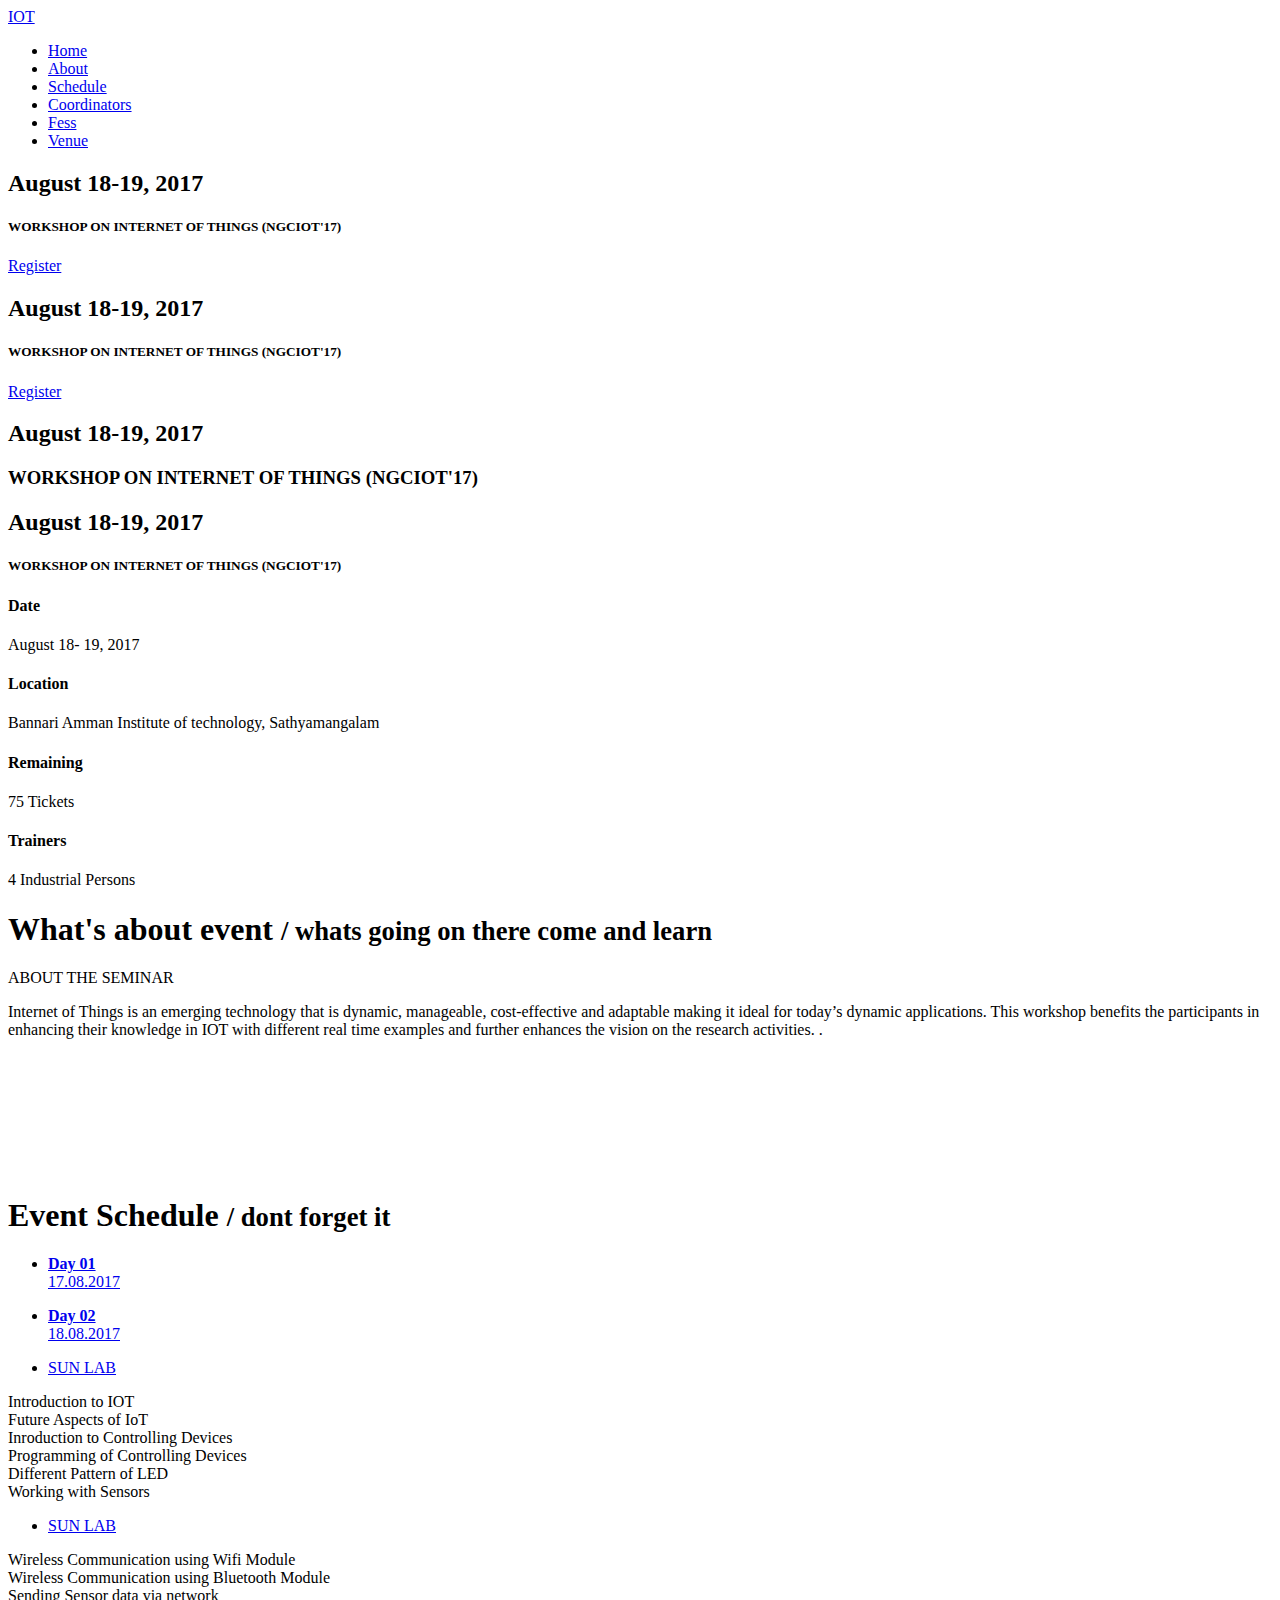
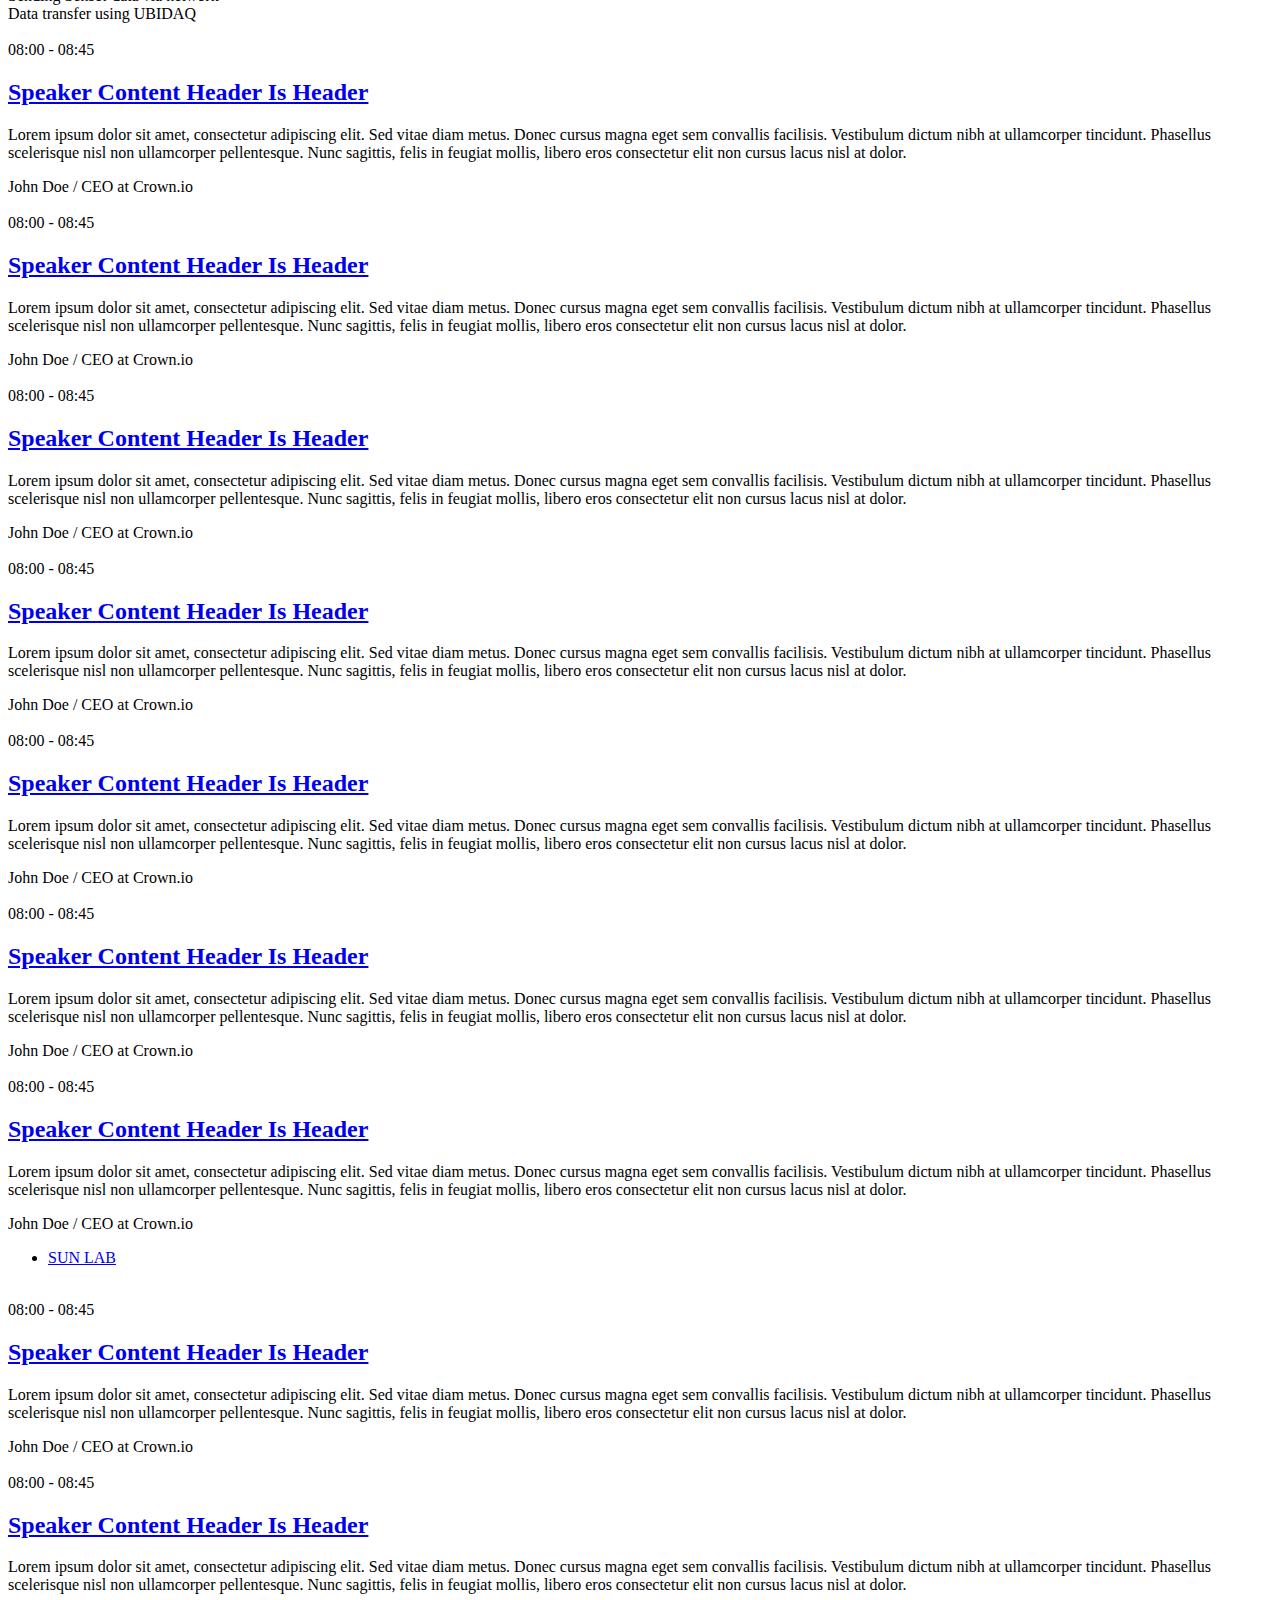
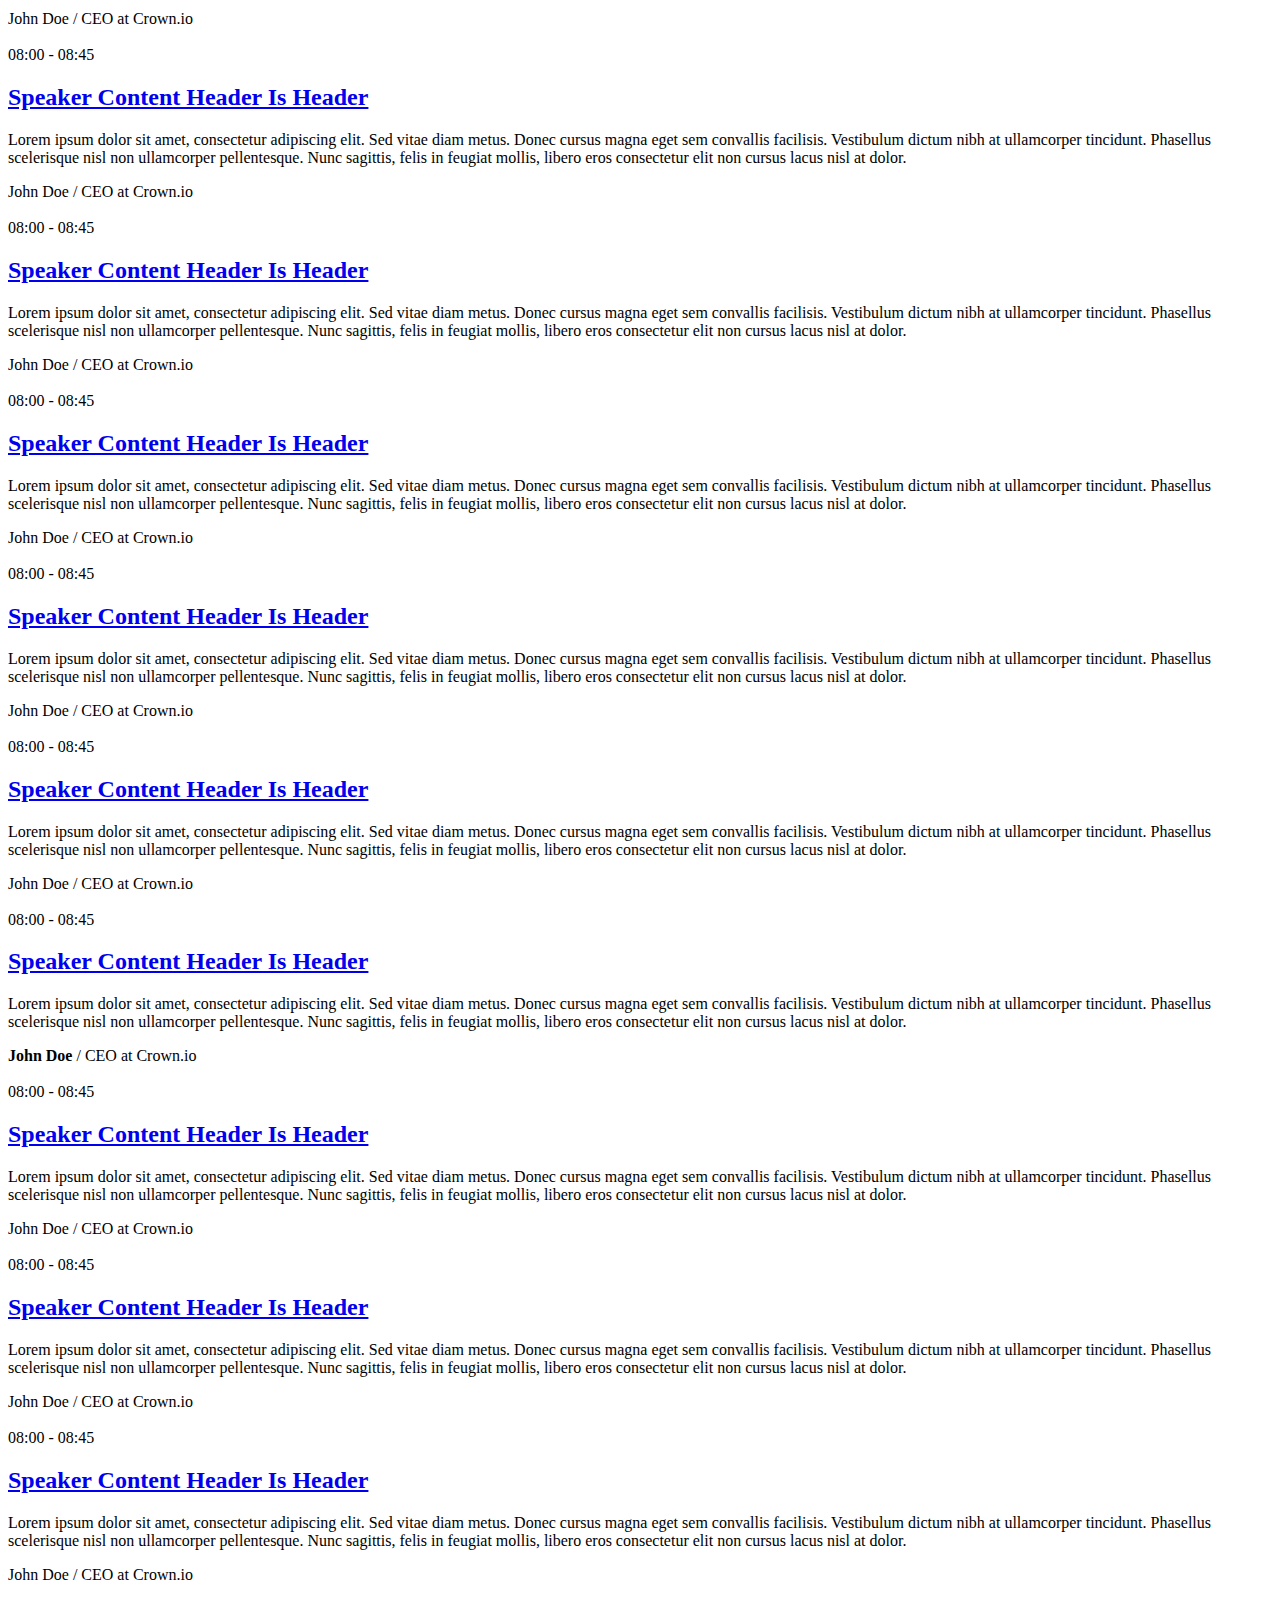
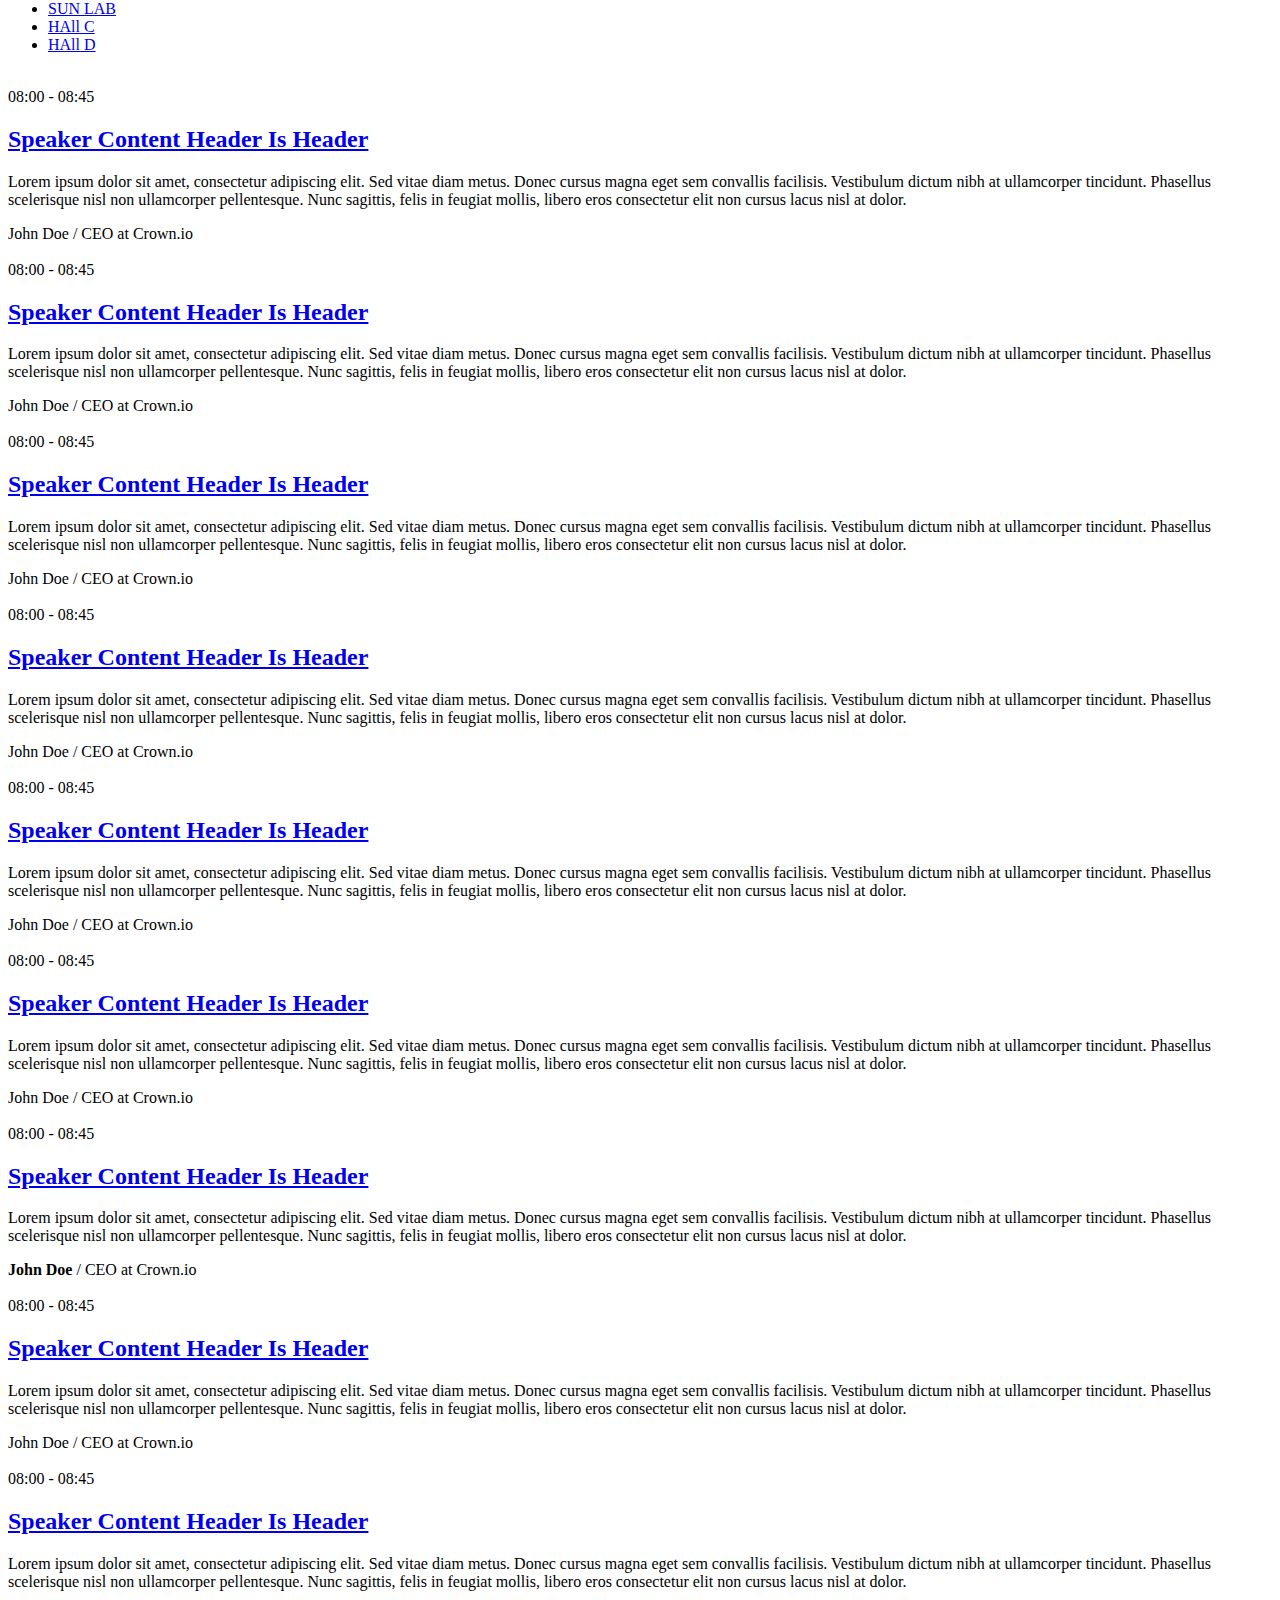
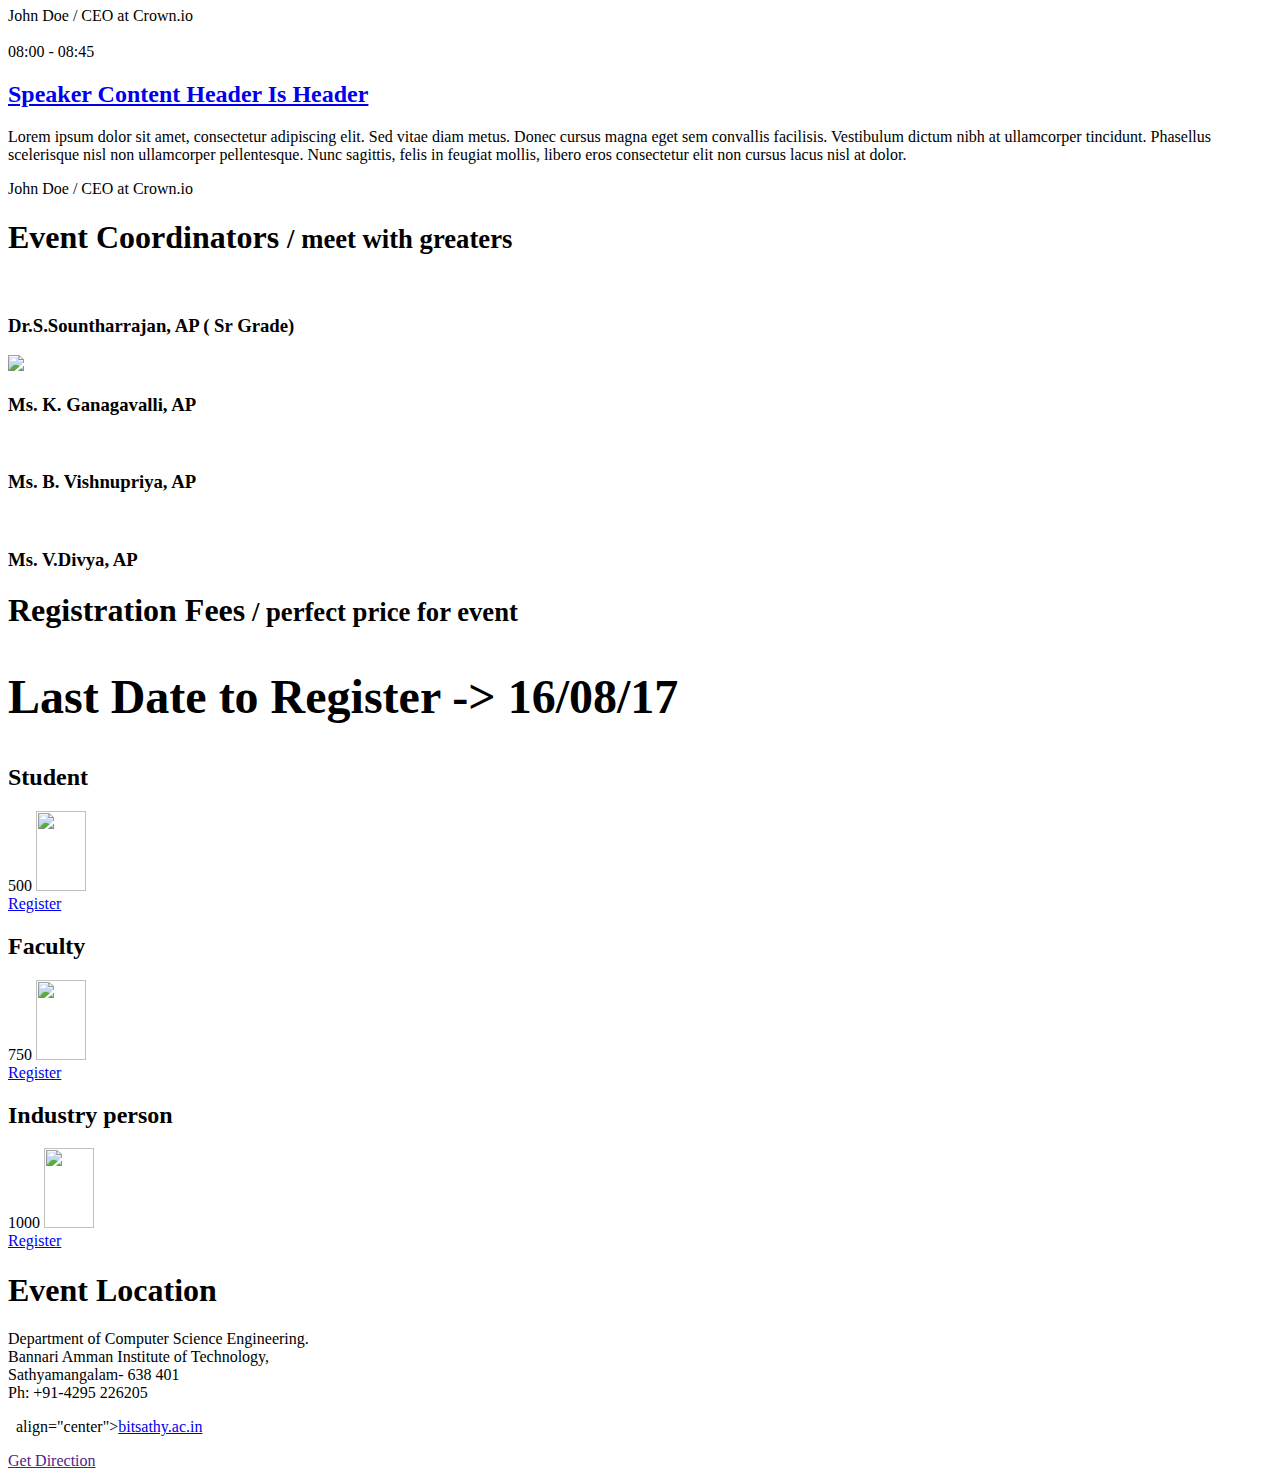
==== index.html @ 4b393cd7 "Update index.html" ====
<!DOCTYPE html>
<!--[if lt IE 7 ]><html class="ie ie6" lang="en"><![endif]-->
<!--[if IE 7 ]><html class="ie ie7" lang="en"><![endif]-->
<!--[if IE 8 ]><html class="ie ie8" lang="en"><![endif]-->
<!--[if (gte IE 9)|!(IE)]><!--><html lang="en"><!--<![endif]-->

<head>
    <meta charset="utf-8">
    <!--[if IE]><meta http-equiv="X-UA-Compatible" content="IE=edge"><![endif]-->
    <meta name="viewport" content="width=device-width, initial-scale=1">
    <title>IOT WorkShop</title
>

    <!-- Favicons -->
    <link rel="apple-touch-icon-precomposed" sizes="144x144" href="assets/ico/apple-touch-icon-144-precomposed.png">
    <link rel="shortcut icon" href="assets/ico/favicon.ico">

    <!-- CSS Global -->
    <link href="assets/plugins/bootstrap/css/bootstrap.min.css" rel="stylesheet">
    <link href="assets/plugins/fontawesome/css/font-awesome.min.css" rel="stylesheet">
    <link href="assets/plugins/bootstrap-select/bootstrap-select.min.css" rel="stylesheet">
    <link href="assets/plugins/owlcarousel2/assets/owl.carousel.min.css" rel="stylesheet">
    <link href="assets/plugins/owlcarousel2/assets/owl.theme.default.min.css" rel="stylesheet">
    <link href="assets/plugins/prettyphoto/css/prettyPhoto.css" rel="stylesheet">
    <link href="assets/plugins/animate/animate.min.css" rel="stylesheet">
    <link href="assets/plugins/countdown/jquery.countdown.css" rel="stylesheet">

    <link href="assets/css/theme.css" rel="stylesheet">
    <link href="assets/css/theme-red-1.css" rel="stylesheet" id="theme-config-link">
    <link href="assets/css/custom.css" rel="stylesheet">

    <link type="text/css" media="screen" rel="stylesheet" href="awwwards.css" />

    <!--[if lt IE 9]>
    <script src="assets/plugins/iesupport/html5shiv.js"></script>
    <script src="assets/plugins/iesupport/respond.min.js"></script>
    <![endif]-->
</head>
<body id="home" class="wide body-dark">

<!-- Preloader -->
<div id="preloader">
    <div id="status">
        <div class="spinner"></div>
    </div>
</div>

<!-- Wrap all content -->
<div class="wrapper">

    <!-- HEADER -->
    <header class="header fixed">
        <div class="container">
            <div class="header-wrapper clearfix">

            <!-- Logo -->
            <div class="logo">
                <a href="#home" class="scroll-to">
                    <span class="fa-stack">
                        <i class="fa logo-hex fa-stack-2x"></i>
                        <i class="fa logo-fa fa-map-marker fa-stack-1x"></i>
                    </span>
                    IOT 
                </a>
            </div>
            <!-- /Logo -->

            <!-- Navigation -->
            <div id="mobile-menu"></div>
            <nav class="navigation closed clearfix">
                <a href="#" class="menu-toggle btn"><i class="fa fa-bars"></i></a>
                <ul class="sf-menu nav">
                    <li class="active"><a href="#home">Home</a></li>
                    <li><a href="#about">About</a></li>
                    <li><a href="#schedule">Schedule</a></li>
                    <li><a href="#speakers">Coordinators</a></li>
			<li><a href="#price">Fess</a></li>
                    <li><a href="#location">Venue</a></li>
                    </ul>
            </nav>
            <!-- /Navigation -->

            </div>
        </div>
    </header>
    <!-- /HEADER -->

    <!-- Content area -->
    <div class="content-area">

        <div id="main">
        <!-- SLIDER -->
        <section class="page-section no-padding background-img-slider">
            <div class="container">

            <div id="main-slider" class="owl-carousel owl-theme">

                <!-- Slide -->
                <div class="item page text-center slide0">
                    <div class="caption">
                        <div class="container">
                            <div class="div-table">
                                <div class="div-cell">
                                    <h2 class="caption-title" data-animation="fadeInDown" data-animation-delay="100"><span>August 18-19, 2017</span></h2>
                                    <h5 class="caption-subtitle" data-animation="fadeInUp" data-animation-delay="300">WORKSHOP ON INTERNET OF THINGS (NGCIOT'17)
</h5>
                                    <div class="countdown-wrapper">
                                        <div id="defaultCountdown" class="defaultCountdown clearfix"></div>
                                    </div>
                                    <p class="caption-text">
                                        <a class="btn btn-theme btn-theme-xl scroll-to" href="https://goo.gl/forms/0VR4KsGT0uUvhLpi2" target="_blank" data-animation="flipInY" data-animation-delay="600"> Register <i class="fa fa-arrow-circle-right"></i></a>
                                    </p>
                                </div>
                            </div>
                        </div>
                    </div>
                </div>

                <!-- Slide -->
                <div class="item page text-center slide1">
                    <div class="caption">
                    <div class="container">
                        <div class="div-table">
                        <div class="div-cell">
                            <h2 class="caption-title" data-animation="fadeInDown" data-animation-delay="100"><span>August 18-19, 2017</span></h2>
                            <h5 class="caption-subtitle" data-animation="fadeInUp" data-animation-delay="300">WORKSHOP ON INTERNET OF THINGS (NGCIOT'17)
</h5>
                            <p class="caption-text">
                                <a class="btn btn-theme btn-theme-xl scroll-to" href="https://goo.gl/forms/0VR4KsGT0uUvhLpi2" target="_blank" data-animation="flipInY" data-animation-delay="600"> Register <i class="fa fa-arrow-circle-right"></i></a><!--
                                -->
                            </p>
                        </div>
                        </div>
                    </div>
                    </div>
                </div>

                <!-- Slide -->
                <div class="item page slide2">
                    <div class="caption">
                    <div class="container">
                        <div class="div-table">
                        <div class="div-cell">
                            <div class="row">
                                
                                <div class="col-md-6 col-lg-8">
                                    <div class="text-holder">
                                    <h2 class="caption-title">August 18-19, 2017</h2>
                                    <h3 class="caption-subtitle">WORKSHOP ON INTERNET OF THINGS (NGCIOT'17) </h3>
                                    </div>
                                </div>
                            </div>
                            <!-- Event description -->
                            <!-- /Event description -->
                        </div>
                        </div>
                    </div>
                    </div>
                </div>

                <!-- Slide -->
                <div class="item page text-center slide3">
                    <div class="caption">
                    <div class="container">
                        <div class="div-table">
                        <div class="div-cell">
                            <h2 class="caption-title"><span>August 18-19, 2017</span></h2>
                            <h5 class="caption-subtitle">WORKSHOP ON INTERNET OF THINGS (NGCIOT'17)
</h5>
                            <p class="caption-text">
                                <a class="btn btn-play" href="https://www.youtube.com/watch?v=Q3ur8wzzhBU" data-gal="prettyPhoto"><i class="fa fa-play"></i></a>
                            </p>
                            <!-- Event description -->
                            <!-- /Event description -->
                        </div>
                        </div>
                    </div>
                    </div>
                </div>

            </div>
            </div>

            <!-- Event description -->
            <div class="event-description">
                <div class="container">
                <div class="row">
                <div class="event-background">
                    <div class="container-fluid">
                        <div class="row">
                            <div class="col-xs-12 col-sm-6 col-md-3">
                                <div class="media">
                                            <span class="pull-left">
                                                <i class="fa fa-calendar fa-2x"></i>
                                            </span>
                                    <div class="media-body">
                                        <h4 class="media-heading">Date</h4>
                                        <span>August 18- 19, 2017</span>
                                    </div>
                                </div>
                            </div>
                            <div class="col-xs-12 col-sm-6 col-md-4">
                                <div class="media">
                                            <span class="pull-left">
                                                <i class="fa fa-map-marker fa-2x"></i>
                                            </span>
                                    <div class="media-body">
                                        <h4 class="media-heading">Location</h4>
                                        <span>Bannari Amman Institute of technology, Sathyamangalam</span>
                                    </div>
                                </div>
                            </div>
                            <div class="col-xs-12 col-sm-6 col-md-2">
                                <div class="media">
                                            <span class="pull-left">
                                                <i class="fa fa-group fa-2x media-object"></i>
                                            </span>
                                    <div class="media-body">
                                        <h4 class="media-heading">Remaining</h4>
                                        <span>75 Tickets</span>
                                    </div>
                                </div>
                            </div>
                            <div class="col-xs-12 col-sm-6 col-md-3">
                                <div class="media">
                                            <span class="pull-left">
                                                <i class="fa fa-info fa-2x"></i>
                                            </span>
                                    <div class="media-body">
                                        <h4 class="media-heading">Trainers</h4>
                                        <span>4 Industrial Persons </span>
                                    </div>
                                </div>
                            </div>
                        </div>
                    </div>
                </div>
                </div>
                </div>
            </div>
            <!-- /Event description -->

        </section>
        <!-- /SLIDER -->
        </div>

        <!-- PAGE ABOUT -->
        <section class="page-section" id="about">
            <div class="container">
                <h1 class="section-title">
                    <span data-animation="flipInY" data-animation-delay="300" class="icon-inner"><span class="fa-stack"><i class="fa rhex fa-stack-2x"></i><i class="fa fa-star fa-stack-1x"></i></span></span>
                    <span data-animation="fadeInRight" data-animation-delay="500" class="title-inner">What's about event <small>/ whats going on there come and learn</small></span>
                </h1>
                <div class="row">
                    <div class="col-lg-8">
                        <p data-animation="fadeInUp" data-animation-delay="300"> <caption style="border-bottom-color:#9C3">ABOUT THE SEMINAR</caption>
                      </p>
                        <p data-animation="fadeInUp" data-animation-delay="300"> 
                        Internet of Things is an emerging technology that is dynamic, manageable, cost-effective and adaptable making it ideal for today’s dynamic applications. This workshop benefits the participants in enhancing their knowledge in IOT with different real time examples and further enhances the vision on the research activities.
                          .</p>
                        <!--
                            -->
                        </p>
                    </div>
                    <div class="col-xs-12 col-sm-6 col-md-6 col-lg-4 pull-left">

                        <!-- Thumbnails -->
                        <div class="row thumbnails">

                            <div class="col-sm-6 col-xs-6">
                                <div class="thumbnail no-border no-padding" data-animation="fadeInLeft" data-animation-delay="100">
                                    <div class="media">
                                        <img src="assets/img/preview/about-sm-1.jpg" alt="">
                                        <div class="caption hovered">
                                            <div class="caption-wrapper div-table">
                                                <div class="caption-inner div-cell">
                                                    <p class="caption-buttons"><a href="assets/img/preview/about-lg-1.jpg" class="btn caption-zoom" data-gal="prettyPhoto"><i class="fa fa-search"></i></a></p>
                                                </div>
                                            </div>
                                        </div>
                                    </div>
                                </div>
                            </div>

                            <div class="col-sm-6 col-xs-6">
                                <div class="thumbnail no-border no-padding" data-animation="fadeInDown" data-animation-delay="200">
                                    <div class="media">
                                        <img src="assets/img/preview/about-sm-2.jpg" alt="">
                                        <div class="caption hovered">
                                            <div class="caption-wrapper div-table">
                                                <div class="caption-inner div-cell">
                                                    <p class="caption-buttons"><a href="assets/img/preview/about-lg-2.jpg" class="btn caption-zoom" data-gal="prettyPhoto"><i class="fa fa-search"></i></a></p>
                                                </div>
                                            </div>
                                        </div>
                                    </div>
                                </div>
                            </div>

                            <div class="col-sm-6 col-xs-6">
                                <div class="thumbnail no-border no-padding" data-animation="fadeInRight" data-animation-delay="300">
                                    <div class="media">
                                        <img src="assets/img/preview/about-sm-3.jpg" alt="">
                                        <div class="caption hovered">
                                            <div class="caption-wrapper div-table">
                                                <div class="caption-inner div-cell">
                                                    <p class="caption-buttons"><a href="assets/img/preview/about-lg-3.jpg" class="btn caption-zoom" data-gal="prettyPhoto"><i class="fa fa-search"></i></a></p>
                                                </div>
                                            </div>
                                        </div>
                                    </div>
                                </div>
                            </div>

                            <div class="col-sm-6 col-xs-6">
                                <div class="thumbnail no-border no-padding" data-animation="fadeInUp" data-animation-delay="400">
                                    <div class="media">
                                        <img src="assets/img/preview/about-sm-4.jpg" alt="">
                                        <div class="caption hovered">
                                            <div class="caption-wrapper div-table">
                                                <div class="caption-inner div-cell">
                                                    <p class="caption-buttons"><a href="assets/img/preview/about-lg-4.jpg" class="btn caption-zoom" data-gal="prettyPhoto"><i class="fa fa-search"></i></a></p>
                                                </div>
                                            </div>
                                        </div>
                                    </div>
                                </div>
                            </div>

                        </div>
                        <!-- /Thumbnails -->

                    </div>
                </div>
            </div>
        </section>
        <!-- /PAGE ABOUT -->


        <!-- PAGE SCHEDULE -->
        <section class="page-section light" id="schedule">
            <div class="container">
                <div class="row">
                    <div class="col-md-8 pull-left">
                        <h1 class="section-title">
                            <span data-animation="flipInY" data-animation-delay="300" class="icon-inner"><span class="fa-stack"><i class="fa rhex fa-stack-2x"></i><i class="fa fa-star fa-stack-1x"></i></span></span>
                            <span data-animation="fadeInRight" data-animation-delay="500" class="title-inner">Event Schedule 
    <small>/ dont forget it</small></span>
                        </h1>
                    </div>
                    <div class="col-md-4 text-right-md pull-right">
                        
                    </div>
                </div>

                <!-- Schedule -->
                <div class="schedule-wrapper clear" data-animation="fadeIn" data-animation-delay="200">
                    <div class="schedule-tabs lv1">
                        <ul id="tabs-lv1"  class="nav nav-justified">
                            <li class="active"><a href="#tab-first" data-toggle="tab"><strong>Day 01</strong> <br/>
                            17.08.2017</a><p> </p></li>
                            <li><a href="#tab-second" data-toggle="tab"><strong>Day 02</strong> <br/>
                            18.08.2017</a></li>
                        </ul>
                    </div>
                    <div class="tab-content lv1">
                        <!-- tab1 -->
                        <div id="tab-first" class="tab-pane fade in active">
                            <div class="schedule-tabs lv2">
                                <ul id="tabs-lv21"  class="nav nav-justified">
                                    <li><a href="#tab-lv21-second" data-toggle="tab">SUN LAB</a></li>
                                    
                                </ul>
                            </div>
                            <div class="tab-content lv2">
                                <div id="tab-lv21-second" class="tab-pane fade in active">
                                    <div class="timeline">

                                        <article class="post-wrap">
                                            <div class="media">
                                                <!-- -->
                                                <!-- -->
                                                <div class="media-body">
                                                    <div class="post-header">
                                                        <div class="post-meta">
                                                            <span class="post-date"> Introduction to IOT</span>
                                                            <a href="#" class="pull-right">
                                                                <span class="fa-stack fa-lg">
                                                                    
                                                                </span>
                                                            </a>
                                                        </div>
                                                    </div>
                                                <!-- -->
                                            </div>
                                        </article>
                                        <article class="post-wrap">
                                            <div class="media">
                                                <!-- -->
                                                <!-- -->
                                                <div class="media-body">
                                                    <div class="post-header">
                                                        <div class="post-meta">
								<span class="post-date"> Future Aspects of IoT</span>
                                                            <a href="#" class="pull-right">
                                                                <span class="fa-stack fa-lg">
                                                                    
                                                                </span>
                                                            </a>
                                                        </div>
                                                    </div>
                                                <!-- -->
                                            </div>
                                        </article>
										                                        <article class="post-wrap">
                                            <div class="media">
                                                <!-- -->
                                                <!-- -->
                                                <div class="media-body">
                                                    <div class="post-header">
                                                        <div class="post-meta">
                                                            <span class="post-date"> Inroduction to Controlling Devices</span>
                                                            <a href="#" class="pull-right">
                                                                <span class="fa-stack fa-lg">
                                                                   
                                                                </span>
                                                            </a>
                                                        </div>
                                                    </div>
                                                <!-- -->
                                            </div>
                                        </article>
										                                        <article class="post-wrap">
                                            <div class="media">
                                                <!-- -->
                                                <!-- -->
                                                <div class="media-body">
                                                    <div class="post-header">
                                                        <div class="post-meta">
                                                            <span class="post-date"> Programming of Controlling Devices</span>
                                                            <a href="#" class="pull-right">
                                                                <span class="fa-stack fa-lg">
                                                                    
                                                                </span>
                                                            </a>
                                                        </div>
                                                    </div>
                                                <!-- -->
                                            </div>
                                        </article>
										<article class="post-wrap">
                                            <div class="media">
                                                <!-- -->
                                                <!-- -->
                                                <div class="media-body">
                                                    <div class="post-header">
                                                        <div class="post-meta">
                                                            <span class="post-date">Different Pattern of LED</span>
                                                            <a href="#" class="pull-right">
                                                                <span class="fa-stack fa-lg">
                                                                    
                                                                </span>
                                                            </a>
                                                        </div>
                                                    </div>
                                                <!-- -->
                                            </div>
                                        </article>										

										<article class="post-wrap">
                                            <div class="media">
                                                <!-- -->
                                                <!-- -->
                                                <div class="media-body">
                                                    <div class="post-header">
                                                        <div class="post-meta">
                                                            <span class="post-date">Working with Sensors</span>
                                                            <a href="#" class="pull-right">
                                                                <span class="fa-stack fa-lg">
                                                                    
                                                                </span>
                                                            </a>
                                                        </div>
                                                    </div>
                                                <!-- -->
                                            </div>
                                        </article>																				
										
										
										
										

                                    </div>
                                </div>
                                <div id="tab-lv21-third" class="tab-pane fade">
                                    <div class="timeline">

                                        

                                        


                                    </div>
                                </div>
                                <div id="tab-lv21-last" class="tab-pane fade">
                                    <div class="timeline">

                                          </div>
                                </div>
                            </div>
                        </div>
                        <!-- tab2 -->
                        <div id="tab-second" class="tab-pane fade">
                            <div class="schedule-tabs lv2">
                                <ul id="tabs-lv22"  class="nav nav-justified">
                                    <li class="active"><a href="#tab-lv22-first" data-toggle="tab">SUN LAB</a></li>
                                    
                                    
                                </ul>
                            </div>
                            <div class="tab-content lv2">
                                <div id="tab-lv22-first" class="tab-pane fade in active">
                                    <div class="timeline">

                                        <article class="post-wrap">
                                            <div class="media">
                                                <!-- -->
                                                <!-- -->
                                                <div class="media-body">
                                                    <div class="post-header">
                                                        <div class="post-meta">
                                                            <span class="post-date"> Wireless Communication using Wifi Module</span>
                                                            <a href="#" class="pull-right">
                                                                <span class="fa-stack fa-lg">
                                                                    
                                                                </span>
                                                            </a>
                                                        </div>
                                                    </div>
                                                <!-- -->
                                            </div>
                                        </article>

                                        <article class="post-wrap">
                                            <div class="media">
                                                <!-- -->
                                                <!-- -->
                                                <div class="media-body">
                                                    <div class="post-header">
                                                        <div class="post-meta">
                                                            <span class="post-date"> Wireless Communication using Bluetooth Module</span>
                                                            <a href="#" class="pull-right">
                                                                <span class="fa-stack fa-lg">
                                                                    
                                                                </span>
                                                            </a>
                                                        </div>
                                                    </div>
                                                <!-- -->
                                            </div>
                                        </article>

                                        <article class="post-wrap">
                                            <div class="media">
                                                <!-- -->
                                                <!-- -->
                                                <div class="media-body">
                                                    <div class="post-header">
                                                        <div class="post-meta">
                                                            <span class="post-date"> Sending Sensor data via network</span>
                                                            <a href="#" class="pull-right">
                                                                <span class="fa-stack fa-lg">
                                                                    
                                                                </span>
                                                            </a>
                                                        </div>
                                                    </div>
                                                <!-- -->
                                            </div>
                                        </article>

                                        <article class="post-wrap">
                                            <div class="media">
                                                <!-- -->
                                                <!-- -->
                                                <div class="media-body">
                                                    <div class="post-header">
                                                        <div class="post-meta">
                                                            <span class="post-date"> Data transfer using UBIDAQ</span>
                                                            <a href="#" class="pull-right">
                                                                <span class="fa-stack fa-lg">
                                                                    
                                                                </span>
                                                            </a>
                                                        </div>
                                                    </div>
                                                <!-- -->
                                            </div>
                                        </article>

                                    </div>
                                </div>
                                <div id="tab-lv22-second" class="tab-pane fade">
                                    <div class="timeline">

                                        <article class="post-wrap">
                                            <div class="media">
                                                <!-- -->
                                                <div class="post-media pull-left">
                                                    <img src="assets/img/preview/avatar-v2-2.jpg" alt="" class="media-object" />
                                                </div>
                                                <!-- -->
                                                <div class="media-body">
                                                    <div class="post-header">
                                                        <div class="post-meta">
                                                            <span class="post-date"><i class="fa fa-clock-o"></i> 08:00 - 08:45</span>
                                                            <a href="#" class="pull-right">
                                                                <span class="fa-stack fa-lg">
                                                                    <i class="fa fa-stack-2x fa-circle-thin"></i>
                                                                    <i class="fa fa-stack-1x fa-share-alt"></i>
                                                                </span>
                                                            </a>
                                                        </div>
                                                        <h2 class="post-title"><a href="#">Speaker Content Header Is Header</a></h2>
                                                    </div>
                                                    <div class="post-body">
                                                        <div class="post-excerpt">
                                                            <p>Lorem ipsum dolor sit amet, consectetur adipiscing elit. Sed vitae diam metus. Donec cursus magna eget sem convallis facilisis. Vestibulum dictum nibh at ullamcorper tincidunt. Phasellus scelerisque nisl non ullamcorper pellentesque. Nunc sagittis, felis in feugiat mollis, libero eros consectetur elit non cursus lacus nisl at dolor.</p>
                                                        </div>
                                                    </div>
                                                    <div class="post-footer">
                                                        <span class="post-readmore">
                                                            <i class="fa fa-microphone"></i> John Doe / CEO at Crown.io
                                                            <a href="#"><i class="fa fa-facebook"></i></a>
                                                            <a href="#"><i class="fa fa-twitter"></i></a>
                                                            <a href="#"><i class="fa fa-linkedin"></i></a>
                                                            <a href="#"><i class="fa fa-instagram"></i></a>
                                                        </span>
                                                    </div>
                                                </div>
                                                <!-- -->
                                            </div>
                                        </article>

                                        <article class="post-wrap">
                                            <div class="media">
                                                <!-- -->
                                                <div class="post-media pull-left">
                                                    <img src="assets/img/preview/avatar-v2-3.jpg" alt="" class="media-object" />
                                                </div>
                                                <!-- -->
                                                <div class="media-body">
                                                    <div class="post-header">
                                                        <div class="post-meta">
                                                            <span class="post-date"><i class="fa fa-clock-o"></i> 08:00 - 08:45</span>
                                                            <a href="#" class="pull-right">
                                                                <span class="fa-stack fa-lg">
                                                                    <i class="fa fa-stack-2x fa-circle-thin"></i>
                                                                    <i class="fa fa-stack-1x fa-share-alt"></i>
                                                                </span>
                                                            </a>
                                                        </div>
                                                        <h2 class="post-title"><a href="#">Speaker Content Header Is Header</a></h2>
                                                    </div>
                                                    <div class="post-body">
                                                        <div class="post-excerpt">
                                                            <p>Lorem ipsum dolor sit amet, consectetur adipiscing elit. Sed vitae diam metus. Donec cursus magna eget sem convallis facilisis. Vestibulum dictum nibh at ullamcorper tincidunt. Phasellus scelerisque nisl non ullamcorper pellentesque. Nunc sagittis, felis in feugiat mollis, libero eros consectetur elit non cursus lacus nisl at dolor.</p>
                                                        </div>
                                                    </div>
                                                    <div class="post-footer">
                                                        <span class="post-readmore">
                                                            <i class="fa fa-microphone"></i> John Doe / CEO at Crown.io
                                                            <a href="#"><i class="fa fa-facebook"></i></a>
                                                            <a href="#"><i class="fa fa-twitter"></i></a>
                                                            <a href="#"><i class="fa fa-linkedin"></i></a>
                                                            <a href="#"><i class="fa fa-instagram"></i></a>
                                                        </span>
                                                    </div>
                                                </div>
                                                <!-- -->
                                            </div>
                                        </article>

                                        <article class="post-wrap">
                                            <div class="media">
                                                <!-- -->
                                                <div class="post-media pull-left">
                                                    <img src="assets/img/preview/avatar-v2-4.jpg" alt="" class="media-object" />
                                                </div>
                                                <!-- -->
                                                <div class="media-body">
                                                    <div class="post-header">
                                                        <div class="post-meta">
                                                            <span class="post-date"><i class="fa fa-clock-o"></i> 08:00 - 08:45</span>
                                                            <a href="#" class="pull-right">
                                                                <span class="fa-stack fa-lg">
                                                                    <i class="fa fa-stack-2x fa-circle-thin"></i>
                                                                    <i class="fa fa-stack-1x fa-share-alt"></i>
                                                                </span>
                                                            </a>
                                                        </div>
                                                        <h2 class="post-title"><a href="#">Speaker Content Header Is Header</a></h2>
                                                    </div>
                                                    <div class="post-body">
                                                        <div class="post-excerpt">
                                                            <p>Lorem ipsum dolor sit amet, consectetur adipiscing elit. Sed vitae diam metus. Donec cursus magna eget sem convallis facilisis. Vestibulum dictum nibh at ullamcorper tincidunt. Phasellus scelerisque nisl non ullamcorper pellentesque. Nunc sagittis, felis in feugiat mollis, libero eros consectetur elit non cursus lacus nisl at dolor.</p>
                                                        </div>
                                                    </div>
                                                    <div class="post-footer">
                                                        <span class="post-readmore">
                                                            <i class="fa fa-microphone"></i> John Doe / CEO at Crown.io
                                                            <a href="#"><i class="fa fa-facebook"></i></a>
                                                            <a href="#"><i class="fa fa-twitter"></i></a>
                                                            <a href="#"><i class="fa fa-linkedin"></i></a>
                                                            <a href="#"><i class="fa fa-instagram"></i></a>
                                                        </span>
                                                    </div>
                                                </div>
                                                <!-- -->
                                            </div>
                                        </article>

                                    </div>
                                </div>
                                <div id="tab-lv22-third" class="tab-pane fade">
                                    <div class="timeline">

                                        <article class="post-wrap">
                                            <div class="media">
                                                <!-- -->
                                                <div class="post-media pull-left">
                                                    <img src="assets/img/preview/avatar-v2-3.jpg" alt="" class="media-object" />
                                                </div>
                                                <!-- -->
                                                <div class="media-body">
                                                    <div class="post-header">
                                                        <div class="post-meta">
                                                            <span class="post-date"><i class="fa fa-clock-o"></i> 08:00 - 08:45</span>
                                                            <a href="#" class="pull-right">
                                                                <span class="fa-stack fa-lg">
                                                                    <i class="fa fa-stack-2x fa-circle-thin"></i>
                                                                    <i class="fa fa-stack-1x fa-share-alt"></i>
                                                                </span>
                                                            </a>
                                                        </div>
                                                        <h2 class="post-title"><a href="#">Speaker Content Header Is Header</a></h2>
                                                    </div>
                                                    <div class="post-body">
                                                        <div class="post-excerpt">
                                                            <p>Lorem ipsum dolor sit amet, consectetur adipiscing elit. Sed vitae diam metus. Donec cursus magna eget sem convallis facilisis. Vestibulum dictum nibh at ullamcorper tincidunt. Phasellus scelerisque nisl non ullamcorper pellentesque. Nunc sagittis, felis in feugiat mollis, libero eros consectetur elit non cursus lacus nisl at dolor.</p>
                                                        </div>
                                                    </div>
                                                    <div class="post-footer">
                                                        <span class="post-readmore">
                                                            <i class="fa fa-microphone"></i> John Doe / CEO at Crown.io
                                                            <a href="#"><i class="fa fa-facebook"></i></a>
                                                            <a href="#"><i class="fa fa-twitter"></i></a>
                                                            <a href="#"><i class="fa fa-linkedin"></i></a>
                                                            <a href="#"><i class="fa fa-instagram"></i></a>
                                                        </span>
                                                    </div>
                                                </div>
                                                <!-- -->
                                            </div>
                                        </article>

                                        <article class="post-wrap">
                                            <div class="media">
                                                <!-- -->
                                                <div class="post-media pull-left">
                                                    <img src="assets/img/preview/avatar-v2-4.jpg" alt="" class="media-object" />
                                                </div>
                                                <!-- -->
                                                <div class="media-body">
                                                    <div class="post-header">
                                                        <div class="post-meta">
                                                            <span class="post-date"><i class="fa fa-clock-o"></i> 08:00 - 08:45</span>
                                                            <a href="#" class="pull-right">
                                                                <span class="fa-stack fa-lg">
                                                                    <i class="fa fa-stack-2x fa-circle-thin"></i>
                                                                    <i class="fa fa-stack-1x fa-share-alt"></i>
                                                                </span>
                                                            </a>
                                                        </div>
                                                        <h2 class="post-title"><a href="#">Speaker Content Header Is Header</a></h2>
                                                    </div>
                                                    <div class="post-body">
                                                        <div class="post-excerpt">
                                                            <p>Lorem ipsum dolor sit amet, consectetur adipiscing elit. Sed vitae diam metus. Donec cursus magna eget sem convallis facilisis. Vestibulum dictum nibh at ullamcorper tincidunt. Phasellus scelerisque nisl non ullamcorper pellentesque. Nunc sagittis, felis in feugiat mollis, libero eros consectetur elit non cursus lacus nisl at dolor.</p>
                                                        </div>
                                                    </div>
                                                    <div class="post-footer">
                                                        <span class="post-readmore">
                                                            <i class="fa fa-microphone"></i> John Doe / CEO at Crown.io
                                                            <a href="#"><i class="fa fa-facebook"></i></a>
                                                            <a href="#"><i class="fa fa-twitter"></i></a>
                                                            <a href="#"><i class="fa fa-linkedin"></i></a>
                                                            <a href="#"><i class="fa fa-instagram"></i></a>
                                                        </span>
                                                    </div>
                                                </div>
                                                <!-- -->
                                            </div>
                                        </article>

                                    </div>
                                </div>
                                <div id="tab-lv22-last" class="tab-pane fade">
                                    <div class="timeline">

                                        <article class="post-wrap">
                                            <div class="media">
                                                <!-- -->
                                                <div class="post-media pull-left">
                                                    <img src="assets/img/preview/avatar-v2-2.jpg" alt="" class="media-object" />
                                                </div>
                                                <!-- -->
                                                <div class="media-body">
                                                    <div class="post-header">
                                                        <div class="post-meta">
                                                            <span class="post-date"><i class="fa fa-clock-o"></i> 08:00 - 08:45</span>
                                                            <a href="#" class="pull-right">
                                                                <span class="fa-stack fa-lg">
                                                                    <i class="fa fa-stack-2x fa-circle-thin"></i>
                                                                    <i class="fa fa-stack-1x fa-share-alt"></i>
                                                                </span>
                                                            </a>
                                                        </div>
                                                        <h2 class="post-title"><a href="#">Speaker Content Header Is Header</a></h2>
                                                    </div>
                                                    <div class="post-body">
                                                        <div class="post-excerpt">
                                                            <p>Lorem ipsum dolor sit amet, consectetur adipiscing elit. Sed vitae diam metus. Donec cursus magna eget sem convallis facilisis. Vestibulum dictum nibh at ullamcorper tincidunt. Phasellus scelerisque nisl non ullamcorper pellentesque. Nunc sagittis, felis in feugiat mollis, libero eros consectetur elit non cursus lacus nisl at dolor.</p>
                                                        </div>
                                                    </div>
                                                    <div class="post-footer">
                                                        <span class="post-readmore">
                                                            <i class="fa fa-microphone"></i> John Doe / CEO at Crown.io
                                                            <a href="#"><i class="fa fa-facebook"></i></a>
                                                            <a href="#"><i class="fa fa-twitter"></i></a>
                                                            <a href="#"><i class="fa fa-linkedin"></i></a>
                                                            <a href="#"><i class="fa fa-instagram"></i></a>
                                                        </span>
                                                    </div>
                                                </div>
                                                <!-- -->
                                            </div>
                                        </article>

                                        <article class="post-wrap">
                                            <div class="media">
                                                <!-- -->
                                                <div class="post-media pull-left">
                                                    <img src="assets/img/preview/avatar-v2-3.jpg" alt="" class="media-object" />
                                                </div>
                                                <!-- -->
                                                <div class="media-body">
                                                    <div class="post-header">
                                                        <div class="post-meta">
                                                            <span class="post-date"><i class="fa fa-clock-o"></i> 08:00 - 08:45</span>
                                                            <a href="#" class="pull-right">
                                                                <span class="fa-stack fa-lg">
                                                                    <i class="fa fa-stack-2x fa-circle-thin"></i>
                                                                    <i class="fa fa-stack-1x fa-share-alt"></i>
                                                                </span>
                                                            </a>
                                                        </div>
                                                        <h2 class="post-title"><a href="#">Speaker Content Header Is Header</a></h2>
                                                    </div>
                                                    <div class="post-body">
                                                        <div class="post-excerpt">
                                                            <p>Lorem ipsum dolor sit amet, consectetur adipiscing elit. Sed vitae diam metus. Donec cursus magna eget sem convallis facilisis. Vestibulum dictum nibh at ullamcorper tincidunt. Phasellus scelerisque nisl non ullamcorper pellentesque. Nunc sagittis, felis in feugiat mollis, libero eros consectetur elit non cursus lacus nisl at dolor.</p>
                                                        </div>
                                                    </div>
                                                    <div class="post-footer">
                                                        <span class="post-readmore">
                                                            <i class="fa fa-microphone"></i> John Doe / CEO at Crown.io
                                                            <a href="#"><i class="fa fa-facebook"></i></a>
                                                            <a href="#"><i class="fa fa-twitter"></i></a>
                                                            <a href="#"><i class="fa fa-linkedin"></i></a>
                                                            <a href="#"><i class="fa fa-instagram"></i></a>
                                                        </span>
                                                    </div>
                                                </div>
                                                <!-- -->
                                            </div>
                                        </article>

                                    </div>
                                </div>
                            </div>
                        </div>
                        <!-- tab3 -->
                        <div id="tab-third" class="tab-pane fade">
                            <div class="schedule-tabs lv2">
                                <ul id="tabs-lv23"  class="nav nav-justified">
                                    <li class="active"><a href="#tab-lv23-first" data-toggle="tab">SUN LAB</a></li>
                                    
                                </ul>
                            </div>
                            <div class="tab-content lv2">
                                <div id="tab-lv23-first" class="tab-pane fade in active">
                                    <div class="timeline">

                                        <article class="post-wrap">
                                            <div class="media">
                                                <!-- -->
                                                <div class="post-media pull-left">
                                                    <img src="assets/img/preview/avatar-v2-2.jpg" alt="" class="media-object" />
                                                </div>
                                                <!-- -->
                                                <div class="media-body">
                                                    <div class="post-header">
                                                        <div class="post-meta">
                                                            <span class="post-date"><i class="fa fa-clock-o"></i> 08:00 - 08:45</span>
                                                            <a href="#" class="pull-right">
                                                                <span class="fa-stack fa-lg">
                                                                    <i class="fa fa-stack-2x fa-circle-thin"></i>
                                                                    <i class="fa fa-stack-1x fa-share-alt"></i>
                                                                </span>
                                                            </a>
                                                        </div>
                                                        <h2 class="post-title"><a href="#">Speaker Content Header Is Header</a></h2>
                                                    </div>
                                                    <div class="post-body">
                                                        <div class="post-excerpt">
                                                            <p>Lorem ipsum dolor sit amet, consectetur adipiscing elit. Sed vitae diam metus. Donec cursus magna eget sem convallis facilisis. Vestibulum dictum nibh at ullamcorper tincidunt. Phasellus scelerisque nisl non ullamcorper pellentesque. Nunc sagittis, felis in feugiat mollis, libero eros consectetur elit non cursus lacus nisl at dolor.</p>
                                                        </div>
                                                    </div>
                                                    <div class="post-footer">
                                                        <span class="post-readmore">
                                                            <i class="fa fa-microphone"></i> John Doe / CEO at Crown.io
                                                            <a href="#"><i class="fa fa-facebook"></i></a>
                                                            <a href="#"><i class="fa fa-twitter"></i></a>
                                                            <a href="#"><i class="fa fa-linkedin"></i></a>
                                                            <a href="#"><i class="fa fa-instagram"></i></a>
                                                        </span>
                                                    </div>
                                                </div>
                                                <!-- -->
                                            </div>
                                        </article>

                                        <article class="post-wrap">
                                            <div class="media">
                                                <!-- -->
                                                <div class="post-media pull-left">
                                                    <img src="assets/img/preview/avatar-v2-3.jpg" alt="" class="media-object" />
                                                </div>
                                                <!-- -->
                                                <div class="media-body">
                                                    <div class="post-header">
                                                        <div class="post-meta">
                                                            <span class="post-date"><i class="fa fa-clock-o"></i> 08:00 - 08:45</span>
                                                            <a href="#" class="pull-right">
                                                                <span class="fa-stack fa-lg">
                                                                    <i class="fa fa-stack-2x fa-circle-thin"></i>
                                                                    <i class="fa fa-stack-1x fa-share-alt"></i>
                                                                </span>
                                                            </a>
                                                        </div>
                                                        <h2 class="post-title"><a href="#">Speaker Content Header Is Header</a></h2>
                                                    </div>
                                                    <div class="post-body">
                                                        <div class="post-excerpt">
                                                            <p>Lorem ipsum dolor sit amet, consectetur adipiscing elit. Sed vitae diam metus. Donec cursus magna eget sem convallis facilisis. Vestibulum dictum nibh at ullamcorper tincidunt. Phasellus scelerisque nisl non ullamcorper pellentesque. Nunc sagittis, felis in feugiat mollis, libero eros consectetur elit non cursus lacus nisl at dolor.</p>
                                                        </div>
                                                    </div>
                                                    <div class="post-footer">
                                                        <span class="post-readmore">
                                                            <i class="fa fa-microphone"></i> John Doe / CEO at Crown.io
                                                            <a href="#"><i class="fa fa-facebook"></i></a>
                                                            <a href="#"><i class="fa fa-twitter"></i></a>
                                                            <a href="#"><i class="fa fa-linkedin"></i></a>
                                                            <a href="#"><i class="fa fa-instagram"></i></a>
                                                        </span>
                                                    </div>
                                                </div>
                                                <!-- -->
                                            </div>
                                        </article>

                                        <article class="post-wrap">
                                            <div class="media">
                                                <!-- -->
                                                <div class="post-media pull-left">
                                                    <img src="assets/img/preview/avatar-v2-4.jpg" alt="" class="media-object" />
                                                </div>
                                                <!-- -->
                                                <div class="media-body">
                                                    <div class="post-header">
                                                        <div class="post-meta">
                                                            <span class="post-date"><i class="fa fa-clock-o"></i> 08:00 - 08:45</span>
                                                            <a href="#" class="pull-right">
                                                                <span class="fa-stack fa-lg">
                                                                    <i class="fa fa-stack-2x fa-circle-thin"></i>
                                                                    <i class="fa fa-stack-1x fa-share-alt"></i>
                                                                </span>
                                                            </a>
                                                        </div>
                                                        <h2 class="post-title"><a href="#">Speaker Content Header Is Header</a></h2>
                                                    </div>
                                                    <div class="post-body">
                                                        <div class="post-excerpt">
                                                            <p>Lorem ipsum dolor sit amet, consectetur adipiscing elit. Sed vitae diam metus. Donec cursus magna eget sem convallis facilisis. Vestibulum dictum nibh at ullamcorper tincidunt. Phasellus scelerisque nisl non ullamcorper pellentesque. Nunc sagittis, felis in feugiat mollis, libero eros consectetur elit non cursus lacus nisl at dolor.</p>
                                                        </div>
                                                    </div>
                                                    <div class="post-footer">
                                                        <span class="post-readmore">
                                                            <i class="fa fa-microphone"></i> John Doe / CEO at Crown.io
                                                            <a href="#"><i class="fa fa-facebook"></i></a>
                                                            <a href="#"><i class="fa fa-twitter"></i></a>
                                                            <a href="#"><i class="fa fa-linkedin"></i></a>
                                                            <a href="#"><i class="fa fa-instagram"></i></a>
                                                        </span>
                                                    </div>
                                                </div>
                                                <!-- -->
                                            </div>
                                        </article>

                                    </div>
                                </div>
                                <div id="tab-lv23-second" class="tab-pane fade">
                                    <div class="timeline">

                                        <article class="post-wrap">
                                            <div class="media">
                                                <!-- -->
                                                <div class="post-media pull-left">
                                                    <img src="assets/img/preview/avatar-v2-3.jpg" alt="" class="media-object" />
                                                </div>
                                                <!-- -->
                                                <div class="media-body">
                                                    <div class="post-header">
                                                        <div class="post-meta">
                                                            <span class="post-date"><i class="fa fa-clock-o"></i> 08:00 - 08:45</span>
                                                            <a href="#" class="pull-right">
                                                                <span class="fa-stack fa-lg">
                                                                    <i class="fa fa-stack-2x fa-circle-thin"></i>
                                                                    <i class="fa fa-stack-1x fa-share-alt"></i>
                                                                </span>
                                                            </a>
                                                        </div>
                                                        <h2 class="post-title"><a href="#">Speaker Content Header Is Header</a></h2>
                                                    </div>
                                                    <div class="post-body">
                                                        <div class="post-excerpt">
                                                            <p>Lorem ipsum dolor sit amet, consectetur adipiscing elit. Sed vitae diam metus. Donec cursus magna eget sem convallis facilisis. Vestibulum dictum nibh at ullamcorper tincidunt. Phasellus scelerisque nisl non ullamcorper pellentesque. Nunc sagittis, felis in feugiat mollis, libero eros consectetur elit non cursus lacus nisl at dolor.</p>
                                                        </div>
                                                    </div>
                                                    <div class="post-footer">
                                                        <span class="post-readmore">
                                                            <i class="fa fa-microphone"></i> John Doe / CEO at Crown.io
                                                            <a href="#"><i class="fa fa-facebook"></i></a>
                                                            <a href="#"><i class="fa fa-twitter"></i></a>
                                                            <a href="#"><i class="fa fa-linkedin"></i></a>
                                                            <a href="#"><i class="fa fa-instagram"></i></a>
                                                        </span>
                                                    </div>
                                                </div>
                                                <!-- -->
                                            </div>
                                        </article>

                                        <article class="post-wrap">
                                            <div class="media">
                                                <!-- -->
                                                <div class="post-media pull-left">
                                                    <img src="assets/img/preview/avatar-v2-4.jpg" alt="" class="media-object" />
                                                </div>
                                                <!-- -->
                                                <div class="media-body">
                                                    <div class="post-header">
                                                        <div class="post-meta">
                                                            <span class="post-date"><i class="fa fa-clock-o"></i> 08:00 - 08:45</span>
                                                            <a href="#" class="pull-right">
                                                                <span class="fa-stack fa-lg">
                                                                    <i class="fa fa-stack-2x fa-circle-thin"></i>
                                                                    <i class="fa fa-stack-1x fa-share-alt"></i>
                                                                </span>
                                                            </a>
                                                        </div>
                                                        <h2 class="post-title"><a href="#">Speaker Content Header Is Header</a></h2>
                                                    </div>
                                                    <div class="post-body">
                                                        <div class="post-excerpt">
                                                            <p>Lorem ipsum dolor sit amet, consectetur adipiscing elit. Sed vitae diam metus. Donec cursus magna eget sem convallis facilisis. Vestibulum dictum nibh at ullamcorper tincidunt. Phasellus scelerisque nisl non ullamcorper pellentesque. Nunc sagittis, felis in feugiat mollis, libero eros consectetur elit non cursus lacus nisl at dolor.</p>
                                                        </div>
                                                    </div>
                                                    <div class="post-footer">
                                                        <span class="post-readmore">
                                                            <i class="fa fa-microphone"></i> John Doe / CEO at Crown.io
                                                            <a href="#"><i class="fa fa-facebook"></i></a>
                                                            <a href="#"><i class="fa fa-twitter"></i></a>
                                                            <a href="#"><i class="fa fa-linkedin"></i></a>
                                                            <a href="#"><i class="fa fa-instagram"></i></a>
                                                        </span>
                                                    </div>
                                                </div>
                                                <!-- -->
                                            </div>
                                        </article>

                                    </div>
                                </div>
                                <div id="tab-lv23-third" class="tab-pane fade">
                                    <div class="timeline">

                                        <article class="post-wrap">
                                            <div class="media">
                                                <!-- -->
                                                <div class="post-media pull-left">
                                                    <img src="assets/img/preview/avatar-v2-2.jpg" alt="" class="media-object" />
                                                </div>
                                                <!-- -->
                                                <div class="media-body">
                                                    <div class="post-header">
                                                        <div class="post-meta">
                                                            <span class="post-date"><i class="fa fa-clock-o"></i> 08:00 - 08:45</span>
                                                            <a href="#" class="pull-right">
                                                                <span class="fa-stack fa-lg">
                                                                    <i class="fa fa-stack-2x fa-circle-thin"></i>
                                                                    <i class="fa fa-stack-1x fa-share-alt"></i>
                                                                </span>
                                                            </a>
                                                        </div>
                                                        <h2 class="post-title"><a href="#">Speaker Content Header Is Header</a></h2>
                                                    </div>
                                                    <div class="post-body">
                                                        <div class="post-excerpt">
                                                            <p>Lorem ipsum dolor sit amet, consectetur adipiscing elit. Sed vitae diam metus. Donec cursus magna eget sem convallis facilisis. Vestibulum dictum nibh at ullamcorper tincidunt. Phasellus scelerisque nisl non ullamcorper pellentesque. Nunc sagittis, felis in feugiat mollis, libero eros consectetur elit non cursus lacus nisl at dolor.</p>
                                                        </div>
                                                    </div>
                                                    <div class="post-footer">
                                                        <span class="post-readmore">
                                                            <i class="fa fa-microphone"></i> John Doe / CEO at Crown.io
                                                            <a href="#"><i class="fa fa-facebook"></i></a>
                                                            <a href="#"><i class="fa fa-twitter"></i></a>
                                                            <a href="#"><i class="fa fa-linkedin"></i></a>
                                                            <a href="#"><i class="fa fa-instagram"></i></a>
                                                        </span>
                                                    </div>
                                                </div>
                                                <!-- -->
                                            </div>
                                        </article>

                                        <article class="post-wrap">
                                            <div class="media">
                                                <!-- -->
                                                <div class="post-media pull-left">
                                                    <img src="assets/img/preview/avatar-v2-3.jpg" alt="" class="media-object" />
                                                </div>
                                                <!-- -->
                                                <div class="media-body">
                                                    <div class="post-header">
                                                        <div class="post-meta">
                                                            <span class="post-date"><i class="fa fa-clock-o"></i> 08:00 - 08:45</span>
                                                            <a href="#" class="pull-right">
                                                                <span class="fa-stack fa-lg">
                                                                    <i class="fa fa-stack-2x fa-circle-thin"></i>
                                                                    <i class="fa fa-stack-1x fa-share-alt"></i>
                                                                </span>
                                                            </a>
                                                        </div>
                                                        <h2 class="post-title"><a href="#">Speaker Content Header Is Header</a></h2>
                                                    </div>
                                                    <div class="post-body">
                                                        <div class="post-excerpt">
                                                            <p>Lorem ipsum dolor sit amet, consectetur adipiscing elit. Sed vitae diam metus. Donec cursus magna eget sem convallis facilisis. Vestibulum dictum nibh at ullamcorper tincidunt. Phasellus scelerisque nisl non ullamcorper pellentesque. Nunc sagittis, felis in feugiat mollis, libero eros consectetur elit non cursus lacus nisl at dolor.</p>
                                                        </div>
                                                    </div>
                                                    <div class="post-footer">
                                                        <span class="post-readmore">
                                                            <i class="fa fa-microphone"></i> John Doe / CEO at Crown.io
                                                            <a href="#"><i class="fa fa-facebook"></i></a>
                                                            <a href="#"><i class="fa fa-twitter"></i></a>
                                                            <a href="#"><i class="fa fa-linkedin"></i></a>
                                                            <a href="#"><i class="fa fa-instagram"></i></a>
                                                        </span>
                                                    </div>
                                                </div>
                                                <!-- -->
                                            </div>
                                        </article>

                                    </div>
                                </div>
                                <div id="tab-lv23-last" class="tab-pane fade"><div class="timeline">

                                    <article class="post-wrap">
                                        <div class="media">
                                            <!-- -->
                                            <div class="post-media pull-left">
                                                <img src="assets/img/preview/avatar-v2-1.jpg" alt="" class="media-object" />
                                            </div>
                                            <!-- -->
                                            <div class="media-body">
                                                <div class="post-header">
                                                    <div class="post-meta">
                                                        <span class="post-date"><i class="fa fa-clock-o"></i> 08:00 - 08:45</span>
                                                        <a href="#" class="pull-right">
                                                                <span class="fa-stack fa-lg">
                                                                    <i class="fa fa-stack-2x fa-circle-thin"></i>
                                                                    <i class="fa fa-stack-1x fa-share-alt"></i>
                                                                </span>
                                                        </a>
                                                    </div>
                                                    <h2 class="post-title"><a href="#">Speaker Content Header Is Header</a></h2>
                                                </div>
                                                <div class="post-body">
                                                    <div class="post-excerpt">
                                                        <p>Lorem ipsum dolor sit amet, consectetur adipiscing elit. Sed vitae diam metus. Donec cursus magna eget sem convallis facilisis. Vestibulum dictum nibh at ullamcorper tincidunt. Phasellus scelerisque nisl non ullamcorper pellentesque. Nunc sagittis, felis in feugiat mollis, libero eros consectetur elit non cursus lacus nisl at dolor.</p>
                                                    </div>
                                                </div>
                                                <div class="post-footer">
                                                        <span class="post-readmore">
                                                            <i class="fa fa-microphone"></i> <strong>John Doe</strong> / CEO at Crown.io
                                                            <a href="#"><i class="fa fa-facebook"></i></a>
                                                            <a href="#"><i class="fa fa-twitter"></i></a>
                                                            <a href="#"><i class="fa fa-linkedin"></i></a>
                                                            <a href="#"><i class="fa fa-instagram"></i></a>
                                                        </span>
                                                </div>
                                            </div>
                                            <!-- -->
                                        </div>
                                    </article>

                                    <article class="post-wrap">
                                        <div class="media">
                                            <!-- -->
                                            <div class="post-media pull-left">
                                                <img src="assets/img/preview/avatar-v2-2.jpg" alt="" class="media-object" />
                                            </div>
                                            <!-- -->
                                            <div class="media-body">
                                                <div class="post-header">
                                                    <div class="post-meta">
                                                        <span class="post-date"><i class="fa fa-clock-o"></i> 08:00 - 08:45</span>
                                                        <a href="#" class="pull-right">
                                                                <span class="fa-stack fa-lg">
                                                                    <i class="fa fa-stack-2x fa-circle-thin"></i>
                                                                    <i class="fa fa-stack-1x fa-share-alt"></i>
                                                                </span>
                                                        </a>
                                                    </div>
                                                    <h2 class="post-title"><a href="#">Speaker Content Header Is Header</a></h2>
                                                </div>
                                                <div class="post-body">
                                                    <div class="post-excerpt">
                                                        <p>Lorem ipsum dolor sit amet, consectetur adipiscing elit. Sed vitae diam metus. Donec cursus magna eget sem convallis facilisis. Vestibulum dictum nibh at ullamcorper tincidunt. Phasellus scelerisque nisl non ullamcorper pellentesque. Nunc sagittis, felis in feugiat mollis, libero eros consectetur elit non cursus lacus nisl at dolor.</p>
                                                    </div>
                                                </div>
                                                <div class="post-footer">
                                                        <span class="post-readmore">
                                                            <i class="fa fa-microphone"></i> John Doe / CEO at Crown.io
                                                            <a href="#"><i class="fa fa-facebook"></i></a>
                                                            <a href="#"><i class="fa fa-twitter"></i></a>
                                                            <a href="#"><i class="fa fa-linkedin"></i></a>
                                                            <a href="#"><i class="fa fa-instagram"></i></a>
                                                        </span>
                                                </div>
                                            </div>
                                            <!-- -->
                                        </div>
                                    </article>

                                    <article class="post-wrap">
                                        <div class="media">
                                            <!-- -->
                                            <div class="post-media pull-left">
                                                <img src="assets/img/preview/avatar-v2-3.jpg" alt="" class="media-object" />
                                            </div>
                                            <!-- -->
                                            <div class="media-body">
                                                <div class="post-header">
                                                    <div class="post-meta">
                                                        <span class="post-date"><i class="fa fa-clock-o"></i> 08:00 - 08:45</span>
                                                        <a href="#" class="pull-right">
                                                                <span class="fa-stack fa-lg">
                                                                    <i class="fa fa-stack-2x fa-circle-thin"></i>
                                                                    <i class="fa fa-stack-1x fa-share-alt"></i>
                                                                </span>
                                                        </a>
                                                    </div>
                                                    <h2 class="post-title"><a href="#">Speaker Content Header Is Header</a></h2>
                                                </div>
                                                <div class="post-body">
                                                    <div class="post-excerpt">
                                                        <p>Lorem ipsum dolor sit amet, consectetur adipiscing elit. Sed vitae diam metus. Donec cursus magna eget sem convallis facilisis. Vestibulum dictum nibh at ullamcorper tincidunt. Phasellus scelerisque nisl non ullamcorper pellentesque. Nunc sagittis, felis in feugiat mollis, libero eros consectetur elit non cursus lacus nisl at dolor.</p>
                                                    </div>
                                                </div>
                                                <div class="post-footer">
                                                        <span class="post-readmore">
                                                            <i class="fa fa-microphone"></i> John Doe / CEO at Crown.io
                                                            <a href="#"><i class="fa fa-facebook"></i></a>
                                                            <a href="#"><i class="fa fa-twitter"></i></a>
                                                            <a href="#"><i class="fa fa-linkedin"></i></a>
                                                            <a href="#"><i class="fa fa-instagram"></i></a>
                                                        </span>
                                                </div>
                                            </div>
                                            <!-- -->
                                        </div>
                                    </article>

                                    <article class="post-wrap">
                                        <div class="media">
                                            <!-- -->
                                            <div class="post-media pull-left">
                                                <img src="assets/img/preview/avatar-v2-4.jpg" alt="" class="media-object" />
                                            </div>
                                            <!-- -->
                                            <div class="media-body">
                                                <div class="post-header">
                                                    <div class="post-meta">
                                                        <span class="post-date"><i class="fa fa-clock-o"></i> 08:00 - 08:45</span>
                                                        <a href="#" class="pull-right">
                                                                <span class="fa-stack fa-lg">
                                                                    <i class="fa fa-stack-2x fa-circle-thin"></i>
                                                                    <i class="fa fa-stack-1x fa-share-alt"></i>
                                                                </span>
                                                        </a>
                                                    </div>
                                                    <h2 class="post-title"><a href="#">Speaker Content Header Is Header</a></h2>
                                                </div>
                                                <div class="post-body">
                                                    <div class="post-excerpt">
                                                        <p>Lorem ipsum dolor sit amet, consectetur adipiscing elit. Sed vitae diam metus. Donec cursus magna eget sem convallis facilisis. Vestibulum dictum nibh at ullamcorper tincidunt. Phasellus scelerisque nisl non ullamcorper pellentesque. Nunc sagittis, felis in feugiat mollis, libero eros consectetur elit non cursus lacus nisl at dolor.</p>
                                                    </div>
                                                </div>
                                                <div class="post-footer">
                                                        <span class="post-readmore">
                                                            <i class="fa fa-microphone"></i> John Doe / CEO at Crown.io
                                                            <a href="#"><i class="fa fa-facebook"></i></a>
                                                            <a href="#"><i class="fa fa-twitter"></i></a>
                                                            <a href="#"><i class="fa fa-linkedin"></i></a>
                                                            <a href="#"><i class="fa fa-instagram"></i></a>
                                                        </span>
                                                </div>
                                            </div>
                                            <!-- -->
                                        </div>
                                    </article>

                                </div></div>
                            </div>
                        </div>
                        <!-- tab4 -->
                        <div id="tab-last" class="tab-pane fade">
                            <div class="schedule-tabs lv2">
                                <ul id="tabs-lv24"  class="nav nav-justified">
                                    <li class="active"><a href="#tab-lv24-first" data-toggle="tab">SUN LAB</a></li>
                                    
                                    <li><a href="#tab-lv24-third" data-toggle="tab">HAll C</a></li>
                                    <li><a href="#tab-lv24-last" data-toggle="tab">HAll D</a></li>
                                </ul>
                            </div>
                            <div class="tab-content lv2">
                                <div id="tab-lv24-first" class="tab-pane fade in active">
                                    <div class="timeline">

                                        <article class="post-wrap">
                                            <div class="media">
                                                <!-- -->
                                                <div class="post-media pull-left">
                                                    <img src="assets/img/preview/avatar-v2-2.jpg" alt="" class="media-object" />
                                                </div>
                                                <!-- -->
                                                <div class="media-body">
                                                    <div class="post-header">
                                                        <div class="post-meta">
                                                            <span class="post-date"><i class="fa fa-clock-o"></i> 08:00 - 08:45</span>
                                                            <a href="#" class="pull-right">
                                                                <span class="fa-stack fa-lg">
                                                                    <i class="fa fa-stack-2x fa-circle-thin"></i>
                                                                    <i class="fa fa-stack-1x fa-share-alt"></i>
                                                                </span>
                                                            </a>
                                                        </div>
                                                        <h2 class="post-title"><a href="#">Speaker Content Header Is Header</a></h2>
                                                    </div>
                                                    <div class="post-body">
                                                        <div class="post-excerpt">
                                                            <p>Lorem ipsum dolor sit amet, consectetur adipiscing elit. Sed vitae diam metus. Donec cursus magna eget sem convallis facilisis. Vestibulum dictum nibh at ullamcorper tincidunt. Phasellus scelerisque nisl non ullamcorper pellentesque. Nunc sagittis, felis in feugiat mollis, libero eros consectetur elit non cursus lacus nisl at dolor.</p>
                                                        </div>
                                                    </div>
                                                    <div class="post-footer">
                                                        <span class="post-readmore">
                                                            <i class="fa fa-microphone"></i> John Doe / CEO at Crown.io
                                                            <a href="#"><i class="fa fa-facebook"></i></a>
                                                            <a href="#"><i class="fa fa-twitter"></i></a>
                                                            <a href="#"><i class="fa fa-linkedin"></i></a>
                                                            <a href="#"><i class="fa fa-instagram"></i></a>
                                                        </span>
                                                    </div>
                                                </div>
                                                <!-- -->
                                            </div>
                                        </article>

                                        <article class="post-wrap">
                                            <div class="media">
                                                <!-- -->
                                                <div class="post-media pull-left">
                                                    <img src="assets/img/preview/avatar-v2-3.jpg" alt="" class="media-object" />
                                                </div>
                                                <!-- -->
                                                <div class="media-body">
                                                    <div class="post-header">
                                                        <div class="post-meta">
                                                            <span class="post-date"><i class="fa fa-clock-o"></i> 08:00 - 08:45</span>
                                                            <a href="#" class="pull-right">
                                                                <span class="fa-stack fa-lg">
                                                                    <i class="fa fa-stack-2x fa-circle-thin"></i>
                                                                    <i class="fa fa-stack-1x fa-share-alt"></i>
                                                                </span>
                                                            </a>
                                                        </div>
                                                        <h2 class="post-title"><a href="#">Speaker Content Header Is Header</a></h2>
                                                    </div>
                                                    <div class="post-body">
                                                        <div class="post-excerpt">
                                                            <p>Lorem ipsum dolor sit amet, consectetur adipiscing elit. Sed vitae diam metus. Donec cursus magna eget sem convallis facilisis. Vestibulum dictum nibh at ullamcorper tincidunt. Phasellus scelerisque nisl non ullamcorper pellentesque. Nunc sagittis, felis in feugiat mollis, libero eros consectetur elit non cursus lacus nisl at dolor.</p>
                                                        </div>
                                                    </div>
                                                    <div class="post-footer">
                                                        <span class="post-readmore">
                                                            <i class="fa fa-microphone"></i> John Doe / CEO at Crown.io
                                                            <a href="#"><i class="fa fa-facebook"></i></a>
                                                            <a href="#"><i class="fa fa-twitter"></i></a>
                                                            <a href="#"><i class="fa fa-linkedin"></i></a>
                                                            <a href="#"><i class="fa fa-instagram"></i></a>
                                                        </span>
                                                    </div>
                                                </div>
                                                <!-- -->
                                            </div>
                                        </article>

                                    </div>
                                </div>
                                <div id="tab-lv24-second" class="tab-pane fade">
                                    <div class="timeline">

                                        <article class="post-wrap">
                                            <div class="media">
                                                <!-- -->
                                                <div class="post-media pull-left">
                                                    <img src="assets/img/preview/avatar-v2-3.jpg" alt="" class="media-object" />
                                                </div>
                                                <!-- -->
                                                <div class="media-body">
                                                    <div class="post-header">
                                                        <div class="post-meta">
                                                            <span class="post-date"><i class="fa fa-clock-o"></i> 08:00 - 08:45</span>
                                                            <a href="#" class="pull-right">
                                                                <span class="fa-stack fa-lg">
                                                                    <i class="fa fa-stack-2x fa-circle-thin"></i>
                                                                    <i class="fa fa-stack-1x fa-share-alt"></i>
                                                                </span>
                                                            </a>
                                                        </div>
                                                        <h2 class="post-title"><a href="#">Speaker Content Header Is Header</a></h2>
                                                    </div>
                                                    <div class="post-body">
                                                        <div class="post-excerpt">
                                                            <p>Lorem ipsum dolor sit amet, consectetur adipiscing elit. Sed vitae diam metus. Donec cursus magna eget sem convallis facilisis. Vestibulum dictum nibh at ullamcorper tincidunt. Phasellus scelerisque nisl non ullamcorper pellentesque. Nunc sagittis, felis in feugiat mollis, libero eros consectetur elit non cursus lacus nisl at dolor.</p>
                                                        </div>
                                                    </div>
                                                    <div class="post-footer">
                                                        <span class="post-readmore">
                                                            <i class="fa fa-microphone"></i> John Doe / CEO at Crown.io
                                                            <a href="#"><i class="fa fa-facebook"></i></a>
                                                            <a href="#"><i class="fa fa-twitter"></i></a>
                                                            <a href="#"><i class="fa fa-linkedin"></i></a>
                                                            <a href="#"><i class="fa fa-instagram"></i></a>
                                                        </span>
                                                    </div>
                                                </div>
                                                <!-- -->
                                            </div>
                                        </article>

                                        <article class="post-wrap">
                                            <div class="media">
                                                <!-- -->
                                                <div class="post-media pull-left">
                                                    <img src="assets/img/preview/avatar-v2-4.jpg" alt="" class="media-object" />
                                                </div>
                                                <!-- -->
                                                <div class="media-body">
                                                    <div class="post-header">
                                                        <div class="post-meta">
                                                            <span class="post-date"><i class="fa fa-clock-o"></i> 08:00 - 08:45</span>
                                                            <a href="#" class="pull-right">
                                                                <span class="fa-stack fa-lg">
                                                                    <i class="fa fa-stack-2x fa-circle-thin"></i>
                                                                    <i class="fa fa-stack-1x fa-share-alt"></i>
                                                                </span>
                                                            </a>
                                                        </div>
                                                        <h2 class="post-title"><a href="#">Speaker Content Header Is Header</a></h2>
                                                    </div>
                                                    <div class="post-body">
                                                        <div class="post-excerpt">
                                                            <p>Lorem ipsum dolor sit amet, consectetur adipiscing elit. Sed vitae diam metus. Donec cursus magna eget sem convallis facilisis. Vestibulum dictum nibh at ullamcorper tincidunt. Phasellus scelerisque nisl non ullamcorper pellentesque. Nunc sagittis, felis in feugiat mollis, libero eros consectetur elit non cursus lacus nisl at dolor.</p>
                                                        </div>
                                                    </div>
                                                    <div class="post-footer">
                                                        <span class="post-readmore">
                                                            <i class="fa fa-microphone"></i> John Doe / CEO at Crown.io
                                                            <a href="#"><i class="fa fa-facebook"></i></a>
                                                            <a href="#"><i class="fa fa-twitter"></i></a>
                                                            <a href="#"><i class="fa fa-linkedin"></i></a>
                                                            <a href="#"><i class="fa fa-instagram"></i></a>
                                                        </span>
                                                    </div>
                                                </div>
                                                <!-- -->
                                            </div>
                                        </article>

                                    </div>
                                </div>
                                <div id="tab-lv24-third" class="tab-pane fade">
                                    <div class="timeline">

                                        <article class="post-wrap">
                                            <div class="media">
                                                <!-- -->
                                                <div class="post-media pull-left">
                                                    <img src="assets/img/preview/avatar-v2-2.jpg" alt="" class="media-object" />
                                                </div>
                                                <!-- -->
                                                <div class="media-body">
                                                    <div class="post-header">
                                                        <div class="post-meta">
                                                            <span class="post-date"><i class="fa fa-clock-o"></i> 08:00 - 08:45</span>
                                                            <a href="#" class="pull-right">
                                                                <span class="fa-stack fa-lg">
                                                                    <i class="fa fa-stack-2x fa-circle-thin"></i>
                                                                    <i class="fa fa-stack-1x fa-share-alt"></i>
                                                                </span>
                                                            </a>
                                                        </div>
                                                        <h2 class="post-title"><a href="#">Speaker Content Header Is Header</a></h2>
                                                    </div>
                                                    <div class="post-body">
                                                        <div class="post-excerpt">
                                                            <p>Lorem ipsum dolor sit amet, consectetur adipiscing elit. Sed vitae diam metus. Donec cursus magna eget sem convallis facilisis. Vestibulum dictum nibh at ullamcorper tincidunt. Phasellus scelerisque nisl non ullamcorper pellentesque. Nunc sagittis, felis in feugiat mollis, libero eros consectetur elit non cursus lacus nisl at dolor.</p>
                                                        </div>
                                                    </div>
                                                    <div class="post-footer">
                                                        <span class="post-readmore">
                                                            <i class="fa fa-microphone"></i> John Doe / CEO at Crown.io
                                                            <a href="#"><i class="fa fa-facebook"></i></a>
                                                            <a href="#"><i class="fa fa-twitter"></i></a>
                                                            <a href="#"><i class="fa fa-linkedin"></i></a>
                                                            <a href="#"><i class="fa fa-instagram"></i></a>
                                                        </span>
                                                    </div>
                                                </div>
                                                <!-- -->
                                            </div>
                                        </article>

                                        <article class="post-wrap">
                                            <div class="media">
                                                <!-- -->
                                                <div class="post-media pull-left">
                                                    <img src="assets/img/preview/avatar-v2-3.jpg" alt="" class="media-object" />
                                                </div>
                                                <!-- -->
                                                <div class="media-body">
                                                    <div class="post-header">
                                                        <div class="post-meta">
                                                            <span class="post-date"><i class="fa fa-clock-o"></i> 08:00 - 08:45</span>
                                                            <a href="#" class="pull-right">
                                                                <span class="fa-stack fa-lg">
                                                                    <i class="fa fa-stack-2x fa-circle-thin"></i>
                                                                    <i class="fa fa-stack-1x fa-share-alt"></i>
                                                                </span>
                                                            </a>
                                                        </div>
                                                        <h2 class="post-title"><a href="#">Speaker Content Header Is Header</a></h2>
                                                    </div>
                                                    <div class="post-body">
                                                        <div class="post-excerpt">
                                                            <p>Lorem ipsum dolor sit amet, consectetur adipiscing elit. Sed vitae diam metus. Donec cursus magna eget sem convallis facilisis. Vestibulum dictum nibh at ullamcorper tincidunt. Phasellus scelerisque nisl non ullamcorper pellentesque. Nunc sagittis, felis in feugiat mollis, libero eros consectetur elit non cursus lacus nisl at dolor.</p>
                                                        </div>
                                                    </div>
                                                    <div class="post-footer">
                                                        <span class="post-readmore">
                                                            <i class="fa fa-microphone"></i> John Doe / CEO at Crown.io
                                                            <a href="#"><i class="fa fa-facebook"></i></a>
                                                            <a href="#"><i class="fa fa-twitter"></i></a>
                                                            <a href="#"><i class="fa fa-linkedin"></i></a>
                                                            <a href="#"><i class="fa fa-instagram"></i></a>
                                                        </span>
                                                    </div>
                                                </div>
                                                <!-- -->
                                            </div>
                                        </article>

                                    </div>
                                </div>
                                <div id="tab-lv24-last" class="tab-pane fade">
                                    <div class="timeline">

                                        <article class="post-wrap">
                                            <div class="media">
                                                <!-- -->
                                                <div class="post-media pull-left">
                                                    <img src="assets/img/preview/avatar-v2-1.jpg" alt="" class="media-object" />
                                                </div>
                                                <!-- -->
                                                <div class="media-body">
                                                    <div class="post-header">
                                                        <div class="post-meta">
                                                            <span class="post-date"><i class="fa fa-clock-o"></i> 08:00 - 08:45</span>
                                                            <a href="#" class="pull-right">
                                                                <span class="fa-stack fa-lg">
                                                                    <i class="fa fa-stack-2x fa-circle-thin"></i>
                                                                    <i class="fa fa-stack-1x fa-share-alt"></i>
                                                                </span>
                                                            </a>
                                                        </div>
                                                        <h2 class="post-title"><a href="#">Speaker Content Header Is Header</a></h2>
                                                    </div>
                                                    <div class="post-body">
                                                        <div class="post-excerpt">
                                                            <p>Lorem ipsum dolor sit amet, consectetur adipiscing elit. Sed vitae diam metus. Donec cursus magna eget sem convallis facilisis. Vestibulum dictum nibh at ullamcorper tincidunt. Phasellus scelerisque nisl non ullamcorper pellentesque. Nunc sagittis, felis in feugiat mollis, libero eros consectetur elit non cursus lacus nisl at dolor.</p>
                                                        </div>
                                                    </div>
                                                    <div class="post-footer">
                                                        <span class="post-readmore">
                                                            <i class="fa fa-microphone"></i> <strong>John Doe</strong> / CEO at Crown.io
                                                            <a href="#"><i class="fa fa-facebook"></i></a>
                                                            <a href="#"><i class="fa fa-twitter"></i></a>
                                                            <a href="#"><i class="fa fa-linkedin"></i></a>
                                                            <a href="#"><i class="fa fa-instagram"></i></a>
                                                        </span>
                                                    </div>
                                                </div>
                                                <!-- -->
                                            </div>
                                        </article>

                                        <article class="post-wrap">
                                            <div class="media">
                                                <!-- -->
                                                <div class="post-media pull-left">
                                                    <img src="assets/img/preview/avatar-v2-2.jpg" alt="" class="media-object" />
                                                </div>
                                                <!-- -->
                                                <div class="media-body">
                                                    <div class="post-header">
                                                        <div class="post-meta">
                                                            <span class="post-date"><i class="fa fa-clock-o"></i> 08:00 - 08:45</span>
                                                            <a href="#" class="pull-right">
                                                                <span class="fa-stack fa-lg">
                                                                    <i class="fa fa-stack-2x fa-circle-thin"></i>
                                                                    <i class="fa fa-stack-1x fa-share-alt"></i>
                                                                </span>
                                                            </a>
                                                        </div>
                                                        <h2 class="post-title"><a href="#">Speaker Content Header Is Header</a></h2>
                                                    </div>
                                                    <div class="post-body">
                                                        <div class="post-excerpt">
                                                            <p>Lorem ipsum dolor sit amet, consectetur adipiscing elit. Sed vitae diam metus. Donec cursus magna eget sem convallis facilisis. Vestibulum dictum nibh at ullamcorper tincidunt. Phasellus scelerisque nisl non ullamcorper pellentesque. Nunc sagittis, felis in feugiat mollis, libero eros consectetur elit non cursus lacus nisl at dolor.</p>
                                                        </div>
                                                    </div>
                                                    <div class="post-footer">
                                                        <span class="post-readmore">
                                                            <i class="fa fa-microphone"></i> John Doe / CEO at Crown.io
                                                            <a href="#"><i class="fa fa-facebook"></i></a>
                                                            <a href="#"><i class="fa fa-twitter"></i></a>
                                                            <a href="#"><i class="fa fa-linkedin"></i></a>
                                                            <a href="#"><i class="fa fa-instagram"></i></a>
                                                        </span>
                                                    </div>
                                                </div>
                                                <!-- -->
                                            </div>
                                        </article>

                                        <article class="post-wrap">
                                            <div class="media">
                                                <!-- -->
                                                <div class="post-media pull-left">
                                                    <img src="assets/img/preview/avatar-v2-3.jpg" alt="" class="media-object" />
                                                </div>
                                                <!-- -->
                                                <div class="media-body">
                                                    <div class="post-header">
                                                        <div class="post-meta">
                                                            <span class="post-date"><i class="fa fa-clock-o"></i> 08:00 - 08:45</span>
                                                            <a href="#" class="pull-right">
                                                                <span class="fa-stack fa-lg">
                                                                    <i class="fa fa-stack-2x fa-circle-thin"></i>
                                                                    <i class="fa fa-stack-1x fa-share-alt"></i>
                                                                </span>
                                                            </a>
                                                        </div>
                                                        <h2 class="post-title"><a href="#">Speaker Content Header Is Header</a></h2>
                                                    </div>
                                                    <div class="post-body">
                                                        <div class="post-excerpt">
                                                            <p>Lorem ipsum dolor sit amet, consectetur adipiscing elit. Sed vitae diam metus. Donec cursus magna eget sem convallis facilisis. Vestibulum dictum nibh at ullamcorper tincidunt. Phasellus scelerisque nisl non ullamcorper pellentesque. Nunc sagittis, felis in feugiat mollis, libero eros consectetur elit non cursus lacus nisl at dolor.</p>
                                                        </div>
                                                    </div>
                                                    <div class="post-footer">
                                                        <span class="post-readmore">
                                                            <i class="fa fa-microphone"></i> John Doe / CEO at Crown.io
                                                            <a href="#"><i class="fa fa-facebook"></i></a>
                                                            <a href="#"><i class="fa fa-twitter"></i></a>
                                                            <a href="#"><i class="fa fa-linkedin"></i></a>
                                                            <a href="#"><i class="fa fa-instagram"></i></a>
                                                        </span>
                                                    </div>
                                                </div>
                                                <!-- -->
                                            </div>
                                        </article>

                                        <article class="post-wrap">
                                            <div class="media">
                                                <!-- -->
                                                <div class="post-media pull-left">
                                                    <img src="assets/img/preview/avatar-v2-4.jpg" alt="" class="media-object" />
                                                </div>
                                                <!-- -->
                                                <div class="media-body">
                                                    <div class="post-header">
                                                        <div class="post-meta">
                                                            <span class="post-date"><i class="fa fa-clock-o"></i> 08:00 - 08:45</span>
                                                            <a href="#" class="pull-right">
                                                                <span class="fa-stack fa-lg">
                                                                    <i class="fa fa-stack-2x fa-circle-thin"></i>
                                                                    <i class="fa fa-stack-1x fa-share-alt"></i>
                                                                </span>
                                                            </a>
                                                        </div>
                                                        <h2 class="post-title"><a href="#">Speaker Content Header Is Header</a></h2>
                                                    </div>
                                                    <div class="post-body">
                                                        <div class="post-excerpt">
                                                            <p>Lorem ipsum dolor sit amet, consectetur adipiscing elit. Sed vitae diam metus. Donec cursus magna eget sem convallis facilisis. Vestibulum dictum nibh at ullamcorper tincidunt. Phasellus scelerisque nisl non ullamcorper pellentesque. Nunc sagittis, felis in feugiat mollis, libero eros consectetur elit non cursus lacus nisl at dolor.</p>
                                                        </div>
                                                    </div>
                                                    <div class="post-footer">
                                                        <span class="post-readmore">
                                                            <i class="fa fa-microphone"></i> John Doe / CEO at Crown.io
                                                            <a href="#"><i class="fa fa-facebook"></i></a>
                                                            <a href="#"><i class="fa fa-twitter"></i></a>
                                                            <a href="#"><i class="fa fa-linkedin"></i></a>
                                                            <a href="#"><i class="fa fa-instagram"></i></a>
                                                        </span>
                                                    </div>
                                                </div>
                                                <!-- -->
                                            </div>
                                        </article>

                                    </div>
                                </div>
                            </div>
                        </div>
                    </div>
                </div>
                <!-- /Schedule -->

            </div>
        </section>
        <!-- /PAGE SCHEDULE -->

        <!-- PAGE SPONSORS --><!-- /PAGE SPONSORS --><!-- PAGE SPEAKERS -->
        <section class="page-section light" id="speakers">
            <div class="container">
                <h1 class="section-title">
                    <span data-animation="flipInY" data-animation-delay="300" class="icon-inner"><span class="fa-stack"><i class="fa rhex fa-stack-2x"></i><i class="fa fa-user fa-stack-1x"></i></span></span>
                    <span data-animation="fadeInUp" data-animation-delay="500" class="title-inner">Event Coordinators <small> / meet with greaters</small></span>
                </h1>

                <!-- Speakers row -->
                <div class="row thumbnails clear">
                    <div class="col-sm-6 col-md-3" data-animation="fadeInUp" data-animation-delay="100">
                        <div class="thumbnail no-border no-padding text-center">
                            <div class="hex">
                                <div class="hex-deg">
                                <div class="hex-deg">
                                <div class="hex-deg">
                                    <div class="hex-inner">
                                        <div class="media">
                                            <img src="assets/img/Sounthar Rajan.jpg" alt="">
                                            <div class="caption hovered">
                                                <div class="caption-wrapper div-table">
                                                    <div class="caption-inner div-cell">
                                                        <p class="caption-buttons"><a href="https://sites.google.com/site/csessountharrajan/"target="_blank" class="btn caption-link"><i class="fa fa-link"></i></a></p>
                                                    </div>
                                                </div>
                                            </div>
                                        </div>
                                    </div>
                                </div>
                                </div>
                                </div>
                            </div>
                            <div class="caption before-media">
                                <h3 class="caption-title">Dr.S.Sountharrajan, AP ( Sr Grade)</h3>
                                
                            </div>
                            
                      </div>
                    </div>
                    <!-- -->
                    <div class="col-sm-6 col-md-3" data-animation="fadeInUp" data-animation-delay="300">
                        <div class="thumbnail no-border no-padding text-center">
                            <div class="hex">
                                <div class="hex-deg">
                                    <div class="hex-deg">
                                        <div class="hex-deg">
                                            <div class="hex-inner">
                                                <div class="media">
                                                    <img src="assets/img/Gangavalli.jpg">
                                                    <div class="caption hovered">
                                                        <div class="caption-wrapper div-table">
                                                            <div class="caption-inner div-cell">
                                                                <p class="caption-buttons"><a href="https://sites.google.com/site/mskganagavalli/home" target="_blank" class="btn caption-link"><i class="fa fa-link"></i></a></p>
                                                            </div>
                                                        </div>
                                                    </div>
                                                </div>
                                            </div>
                                        </div>
                                    </div>
                                </div>
                            </div>
                            <div class="caption before-media">
                                <h3 class="caption-title">Ms. K. Ganagavalli, AP</h3>
                                
                            </div>
                        </div>
                    </div>
                    <!-- -->
                    <div class="col-sm-6 col-md-3" data-animation="fadeInUp" data-animation-delay="500">
                        <div class="thumbnail no-border no-padding text-center">
                            <div class="hex">
                                <div class="hex-deg">
                                    <div class="hex-deg">
                                        <div class="hex-deg">
                                            <div class="hex-inner">
                                                <div class="media">
                                                    <img src="assets/img/B.jpg" alt="">
                                                    <div class="caption hovered">
                                                        <div class="caption-wrapper div-table">
                                                            <div class="caption-inner div-cell">
                                                                <p class="caption-buttons"><a href="https://sites.google.com/site/vishnupriyab654/" target="_blank" class="btn caption-link"><i class="fa fa-link"></i></a></p>
                                                            </div>
                                                        </div>
                                                    </div>
                                                </div>
                                            </div>
                                        </div>
                                    </div>
                                </div>
                            </div>
                            <div class="caption before-media">
                                <h3 class="caption-title">Ms. B. Vishnupriya, AP</h3>
                                
                            </div>
                            
                        </div>
                    </div>
                    <!-- -->
                    <div class="col-sm-6 col-md-3" data-animation="fadeInUp" data-animation-delay="700">
                        <div class="thumbnail no-border no-padding text-center">
                            <div class="hex">
                                <div class="hex-deg">
                                    <div class="hex-deg">
                                        <div class="hex-deg">
                                            <div class="hex-inner">
                                                <div class="media">
                                                    <img src="assets/img/dhivya v.jpg" alt="">
                                                    <div class="caption hovered">
                                                        <div class="caption-wrapper div-table">
                                                            <div class="caption-inner div-cell">
                                                                <p class="caption-buttons"><a href="https://sites.google.com/site/csesdivyav/home"target="_blank" class="btn caption-link"><i class="fa fa-link"></i></a></p>
                                                            </div>
                                                        </div>
                                                    </div>
                                                </div>
                                            </div>
                                        </div>
                                    </div>
                                </div>
                            </div>
                            <div class="caption before-media">
                                <h3 class="caption-title">Ms. V.Divya, AP</h3>
                                
                            </div>
                            
                        </div>
                    </div>
                </div>
                <!-- /Speakers row -->

                
            </div>
        </section>
        <!-- /PAGE SPEAKERS -->

        <!-- PAGE PRICE -->
        <section class="page-section" id="price">
            <div class="container">
                <h1 class="section-title clearfix">
                    <span data-animation="flipInY" data-animation-delay="300" class="icon-inner"><span class="fa-stack"><i class="fa rhex fa-stack-2x"></i><i class="fa fa-user fa-stack-1x"></i></span></span>
                    <span data-animation="fadeInRight" data-animation-delay="500" class="title-inner">Registration Fees<small> / perfect price for event</small> <h2 class="animated" >Last Date to Register -> <strong>16/08/17</strong></h2></span>
                </h1>
                <div class="row price-tables">
                    <div class="col-xsp-6 col-sm-6 col-md-6 col-lg-4">
                        <div class="price-table" data-animation="fadeInUp" data-animation-delay="100">
                            <div class="price-table-header">
                                <div class="price-label">
                                    <h2 class="price-label-title">Student</h2>
                                </div>
                                <div class="price-value">500 <img src="assets/img/rupee.png" width="50" height="80"><span class="price-per"></span>
                                </div>
                            </div>
                            <div class="price-table-rows">
                                
                                
                              <div class="price-table-row-bottom">
                                    <a class="btn btn-theme scroll-to" href="https://goo.gl/forms/0VR4KsGT0uUvhLpi2" target="_blank"> Register </a>
                                    
                                </div>
                            </div>
                        </div>
                    </div>
                    <div class="col-xsp-6 col-sm-6 col-md-6 col-lg-4">
                        <div class="price-table featured" data-animation="fadeInUp" data-animation-delay="200">
                            <div class="price-table-header">
                                <div class="price-label">
                                    <h2 class="price-label-title">Faculty</h2>
                                </div>
                                <div class="price-value">750 <img src="assets/img/rupee.png" width="50" height="80"><span class="price-per"></span>
                                </div>
                            </div>
                            <div class="price-table-rows">
                                
                              <div class="price-table-row-bottom">
                                    <a class="btn btn-theme scroll-to" href= "https://goo.gl/forms/0VR4KsGT0uUvhLpi2" target="_blank">Register </a>
                                    
                                </div>
                            </div>
                        </div>
                    </div>
                    <div class="col-xsp-6 col-sm-6 col-md-6 col-lg-4">
                        <div class="price-table" data-animation="fadeInUp" data-animation-delay="300">
                            <div class="price-table-header">
                                <div class="price-label">
                                    <h2 class="price-label-title">Industry person</h2>
                                </div>
                                <div class="price-value">1000 <img src="assets/img/rupee.png" width="50" height="80"><span class="price-per"></span>
                                </div>
                            </div>
                            <div class="price-table-rows">
                                
                              <div class="price-table-row-bottom">
                                    <a class="btn btn-theme scroll-to" href="https://goo.gl/forms/0VR4KsGT0uUvhLpi2" target="_blank">Register </a>
                                </div>
                            </div>
                        </div>
                    </div>
                </div>
            </div>
        </section>
        <!-- /PAGE PRICE --><!-- Donation --><!-- /Donation --><!-- PAGE LOCATION -->
        <section class="page-section" id="location">
            <div class="container full-width gmap-background">

                <div class="container">
                    <div class="on-gmap color"s>
                        <h1 class="section-title">
                            <span data-animation="flipInY" data-animation-delay="100" class="icon-inner"><span class="fa-stack"><i class="fa rhex fa-stack-2x"></i><i class="fa fa-ticket fa-stack-1x"></i></span></span>
                            <span data-animation="fadeInRight" data-animation-delay="100" class="title-inner">Event Location</span>
                        </h1>
                        <p align="center"> <li>Department of Computer  Science Engineering.<br>
                          Bannari Amman Institute of  Technology,<br>
                          Sathyamangalam-  638 401<br>
				Ph: +91-4295  226205 <br></li>
                      </p>
<p data-animation="fadeInUp" data-animation-delay="200" class="text-uppercase">&nbsp;
                      align="center"><a href="bitsathy.ac.in" target="_blank">bitsathy.ac.in</a></p>
                      <a href=""https://goo.gl/maps/TuR46X1vEaP2"target="_blank" class="btn btn-theme"
                           data-animation="flipInY" data-animation-delay="300">Get Direction <i class="fa fa-arrow-circle-right"></i></a>
                    </div>
                </div>


            </div>
        </section>
        <!-- /PAGE LOCATION -->

        <!-- PAGE CONTACT --><!-- /PAGE CONTACT -->

    </div>
    <!-- /Content area -->

<!-- /FOOTER --></div>
<!-- /Wrap all content -->

<!-- JS Global -->

<!--[if lt IE 9]><script src="assets/plugins/jquery/jquery-1.11.1.min.js"></script><![endif]-->
<!--[if gte IE 9]><!--><script src="assets/plugins/jquery/jquery-2.1.1.min.js"></script><!--<![endif]-->
<script src="assets/plugins/modernizr.custom.js"></script>
<script src="assets/plugins/bootstrap/js/bootstrap.min.js"></script>
<script src="assets/plugins/bootstrap-select/bootstrap-select.min.js"></script>
<script src="assets/plugins/superfish/js/superfish.js"></script>
<script src="assets/plugins/prettyphoto/js/jquery.prettyPhoto.js"></script>
<script src="assets/plugins/placeholdem.min.js"></script>
<script src="assets/plugins/jquery.smoothscroll.min.js"></script>
<script src="assets/plugins/jquery.easing.min.js"></script>

<!-- JS Page Level -->
<script src="assets/plugins/owlcarousel2/owl.carousel.min.js"></script>
<script src="assets/plugins/waypoints/waypoints.min.js"></script>
<script src="assets/plugins/countdown/jquery.plugin.min.js"></script>
<script src="assets/plugins/countdown/jquery.countdown.min.js"></script>

<script src="assets/js/theme-ajax-mail.js"></script>
<script src="assets/js/theme.js"></script>
<script src="assets/js/custom.js"></script>

<!--[if (gte IE 9)|!(IE)]><!-->
<script src="assets/plugins/jquery.cookie.js"></script>
<script src="assets/js/theme-config-dark.js"></script>
<!--<![endif]-->

<script type="text/javascript">

    jQuery(document).ready(function () {
        theme.init();
        theme.initMainSlider();
        theme.initCountDown();
        theme.initPartnerSlider();
        theme.initTestimonials();
        theme.initGoogleMap();
    });
    jQuery(window).load(function () {
        theme.initAnimation();
    });

    jQuery(window).load(function () { jQuery('body').scrollspy({offset: 100, target: '.navigation'}); });
    jQuery(window).load(function () { jQuery('body').scrollspy('refresh'); });
    jQuery(window).resize(function () { jQuery('body').scrollspy('refresh'); });

    jQuery(document).ready(function () { theme.onResize(); });
    jQuery(window).load(function(){ theme.onResize(); });
    jQuery(window).resize(function(){ theme.onResize(); });

    jQuery(window).load(function() {
        if (location.hash != '') {
            var hash = '#' + window.location.hash.substr(1);
            if (hash.length) {
                jQuery('html,body').delay(0).animate({
                    scrollTop: jQuery(hash).offset().top - 44 + 'px'
                }, {
                    duration: 1200,
                    easing: "easeInOutExpo"
                });
            }
        }
    });

</script>

</body>
</html>
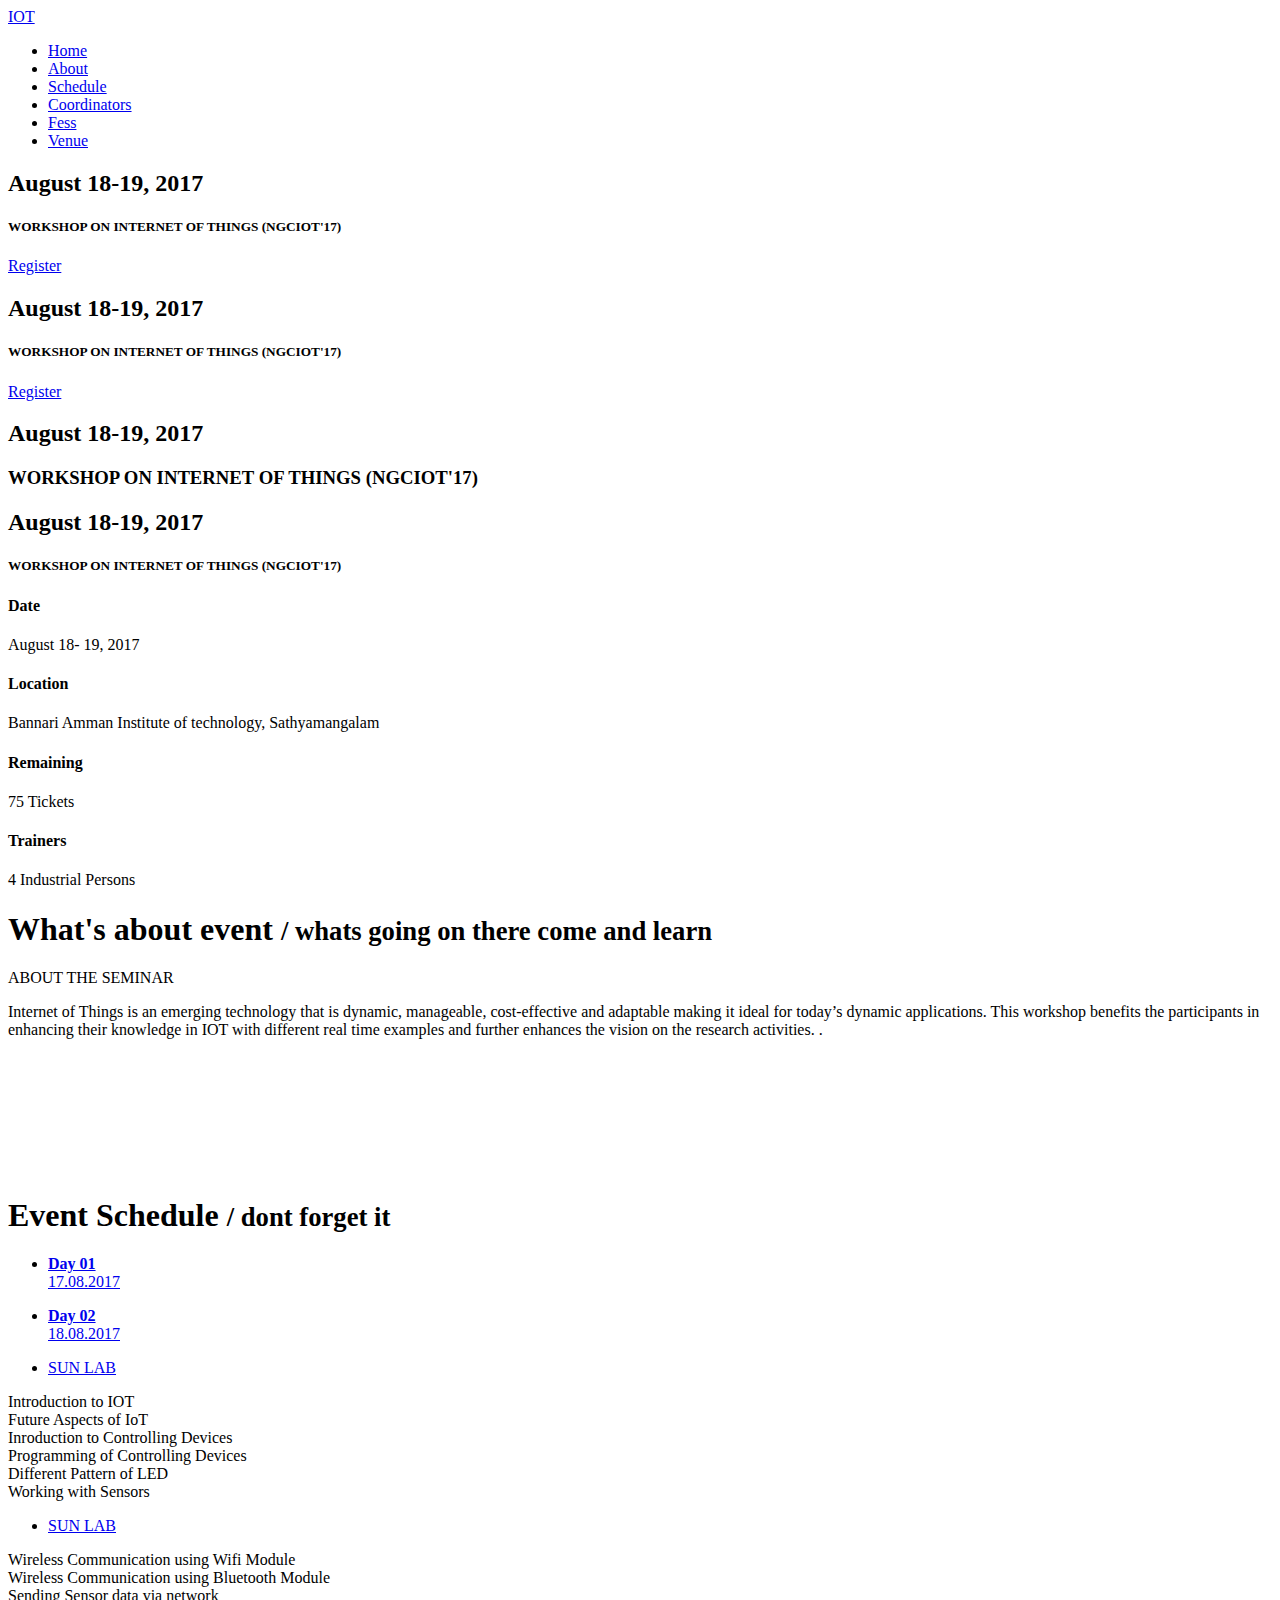
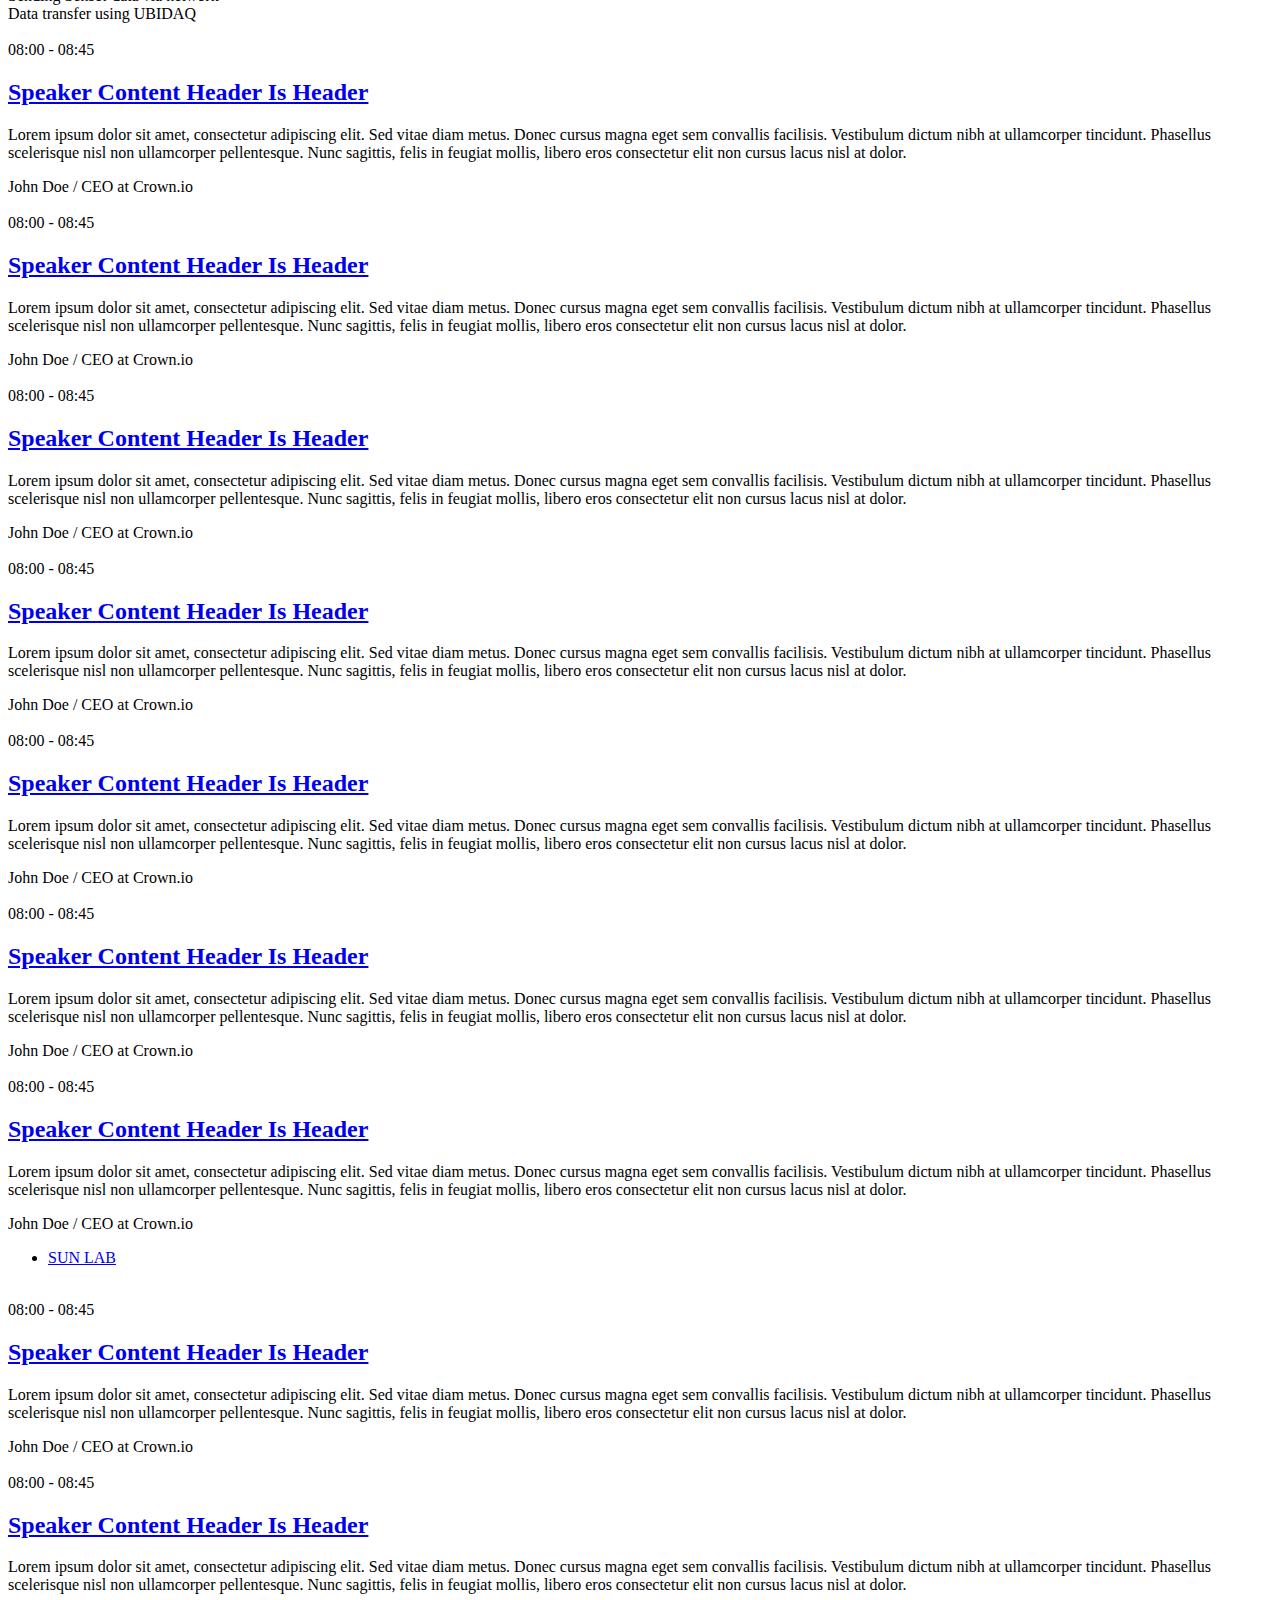
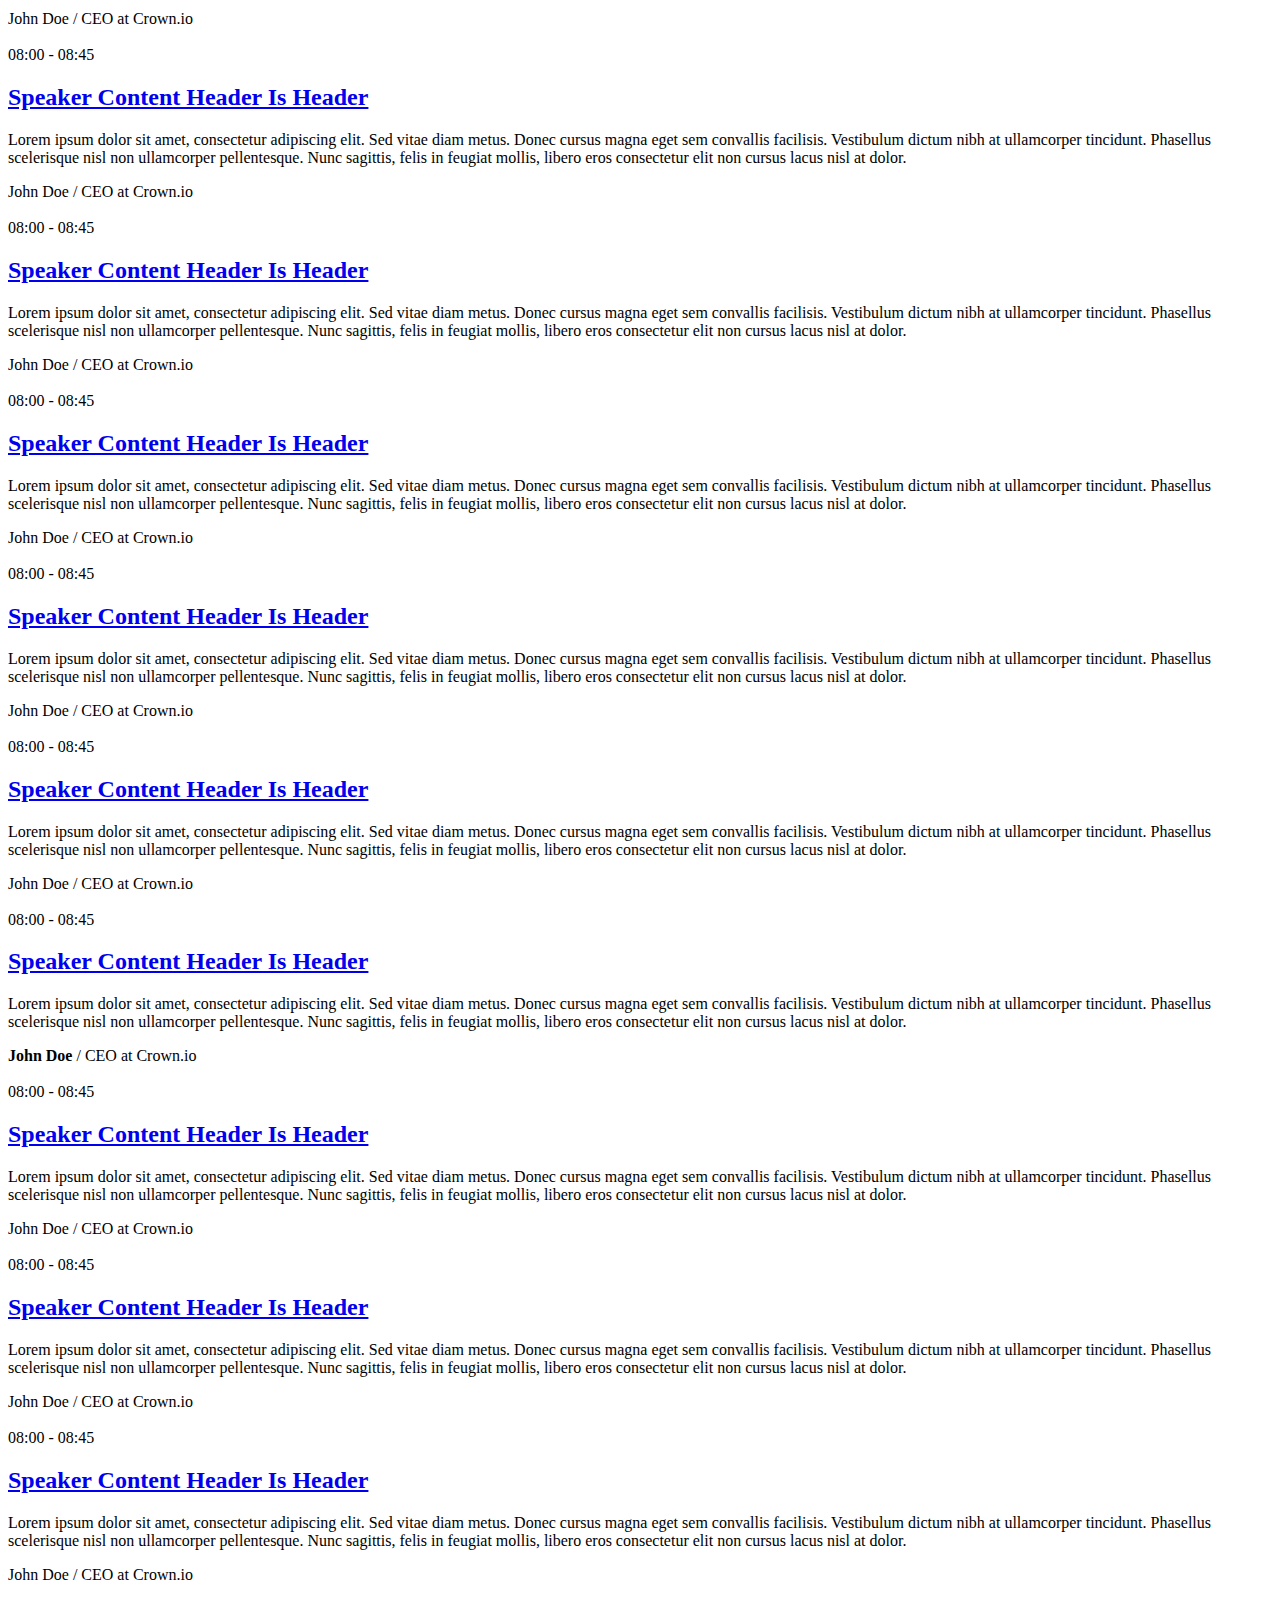
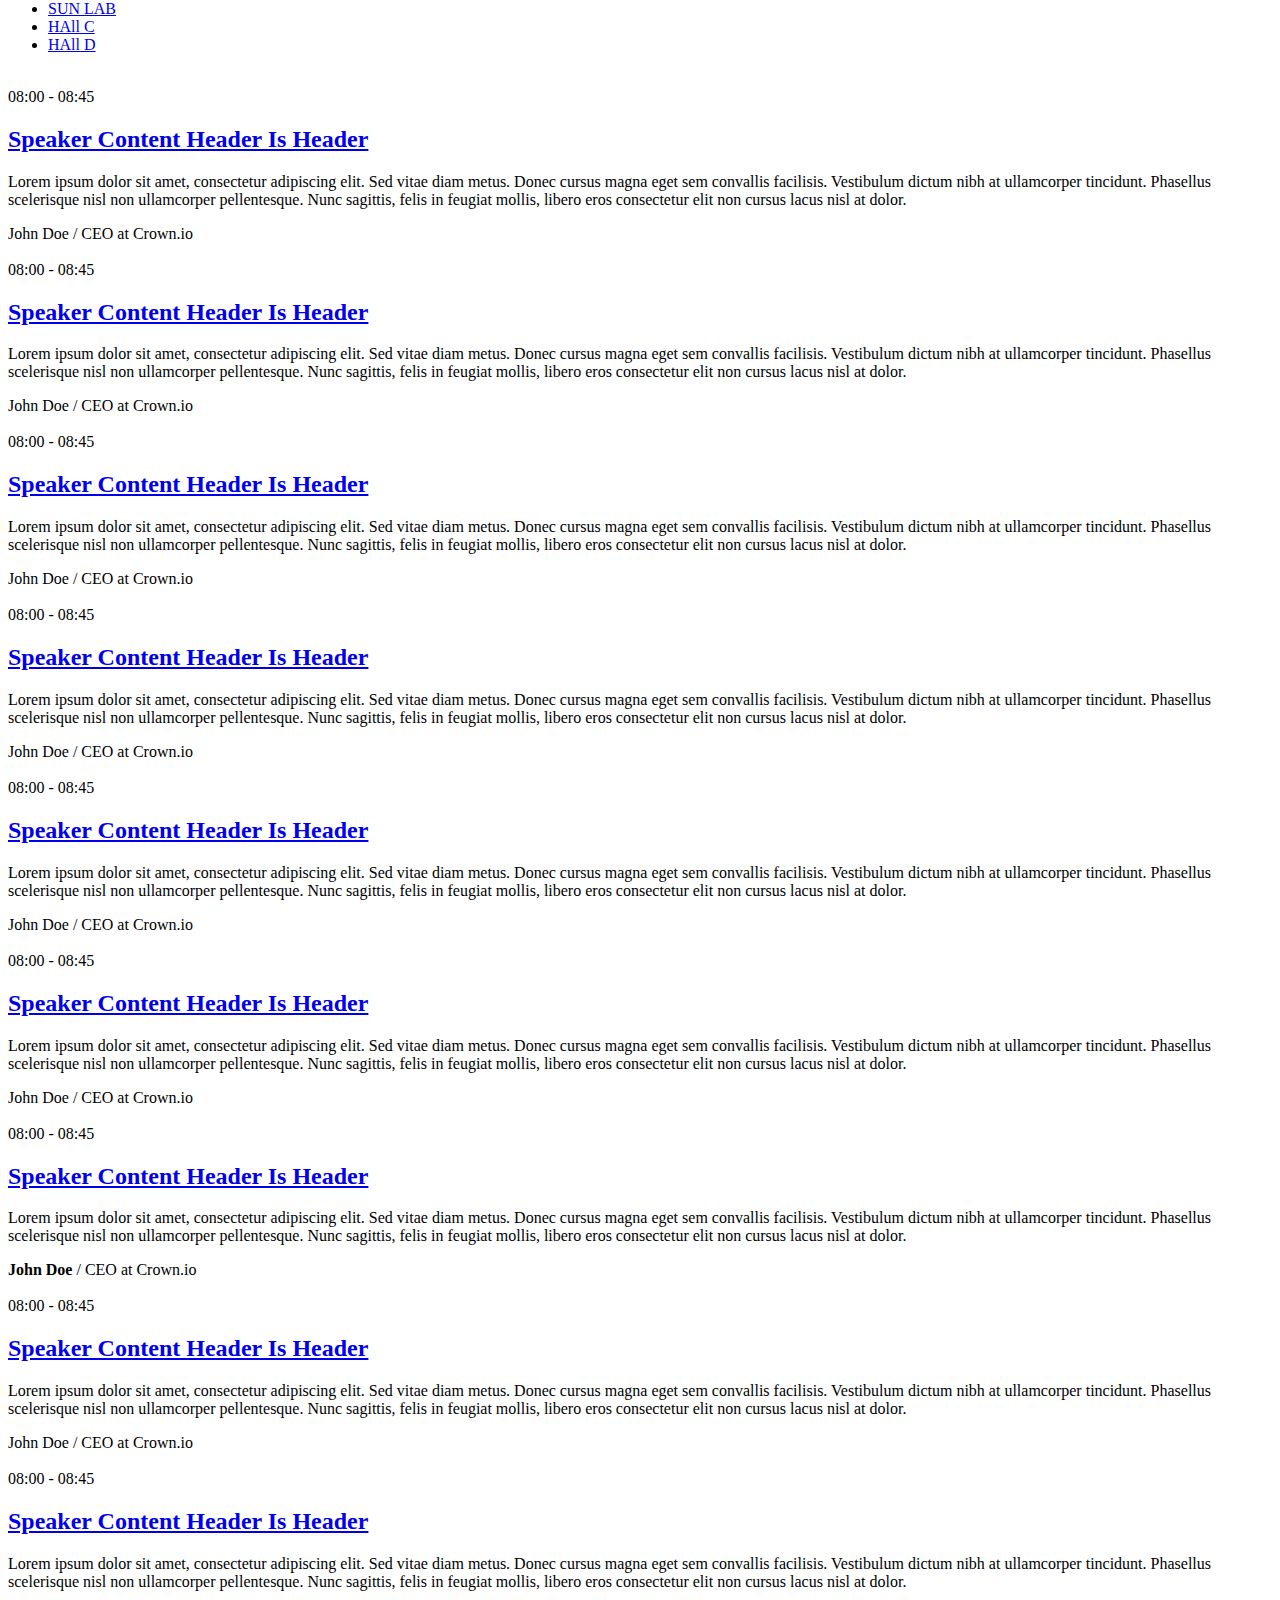
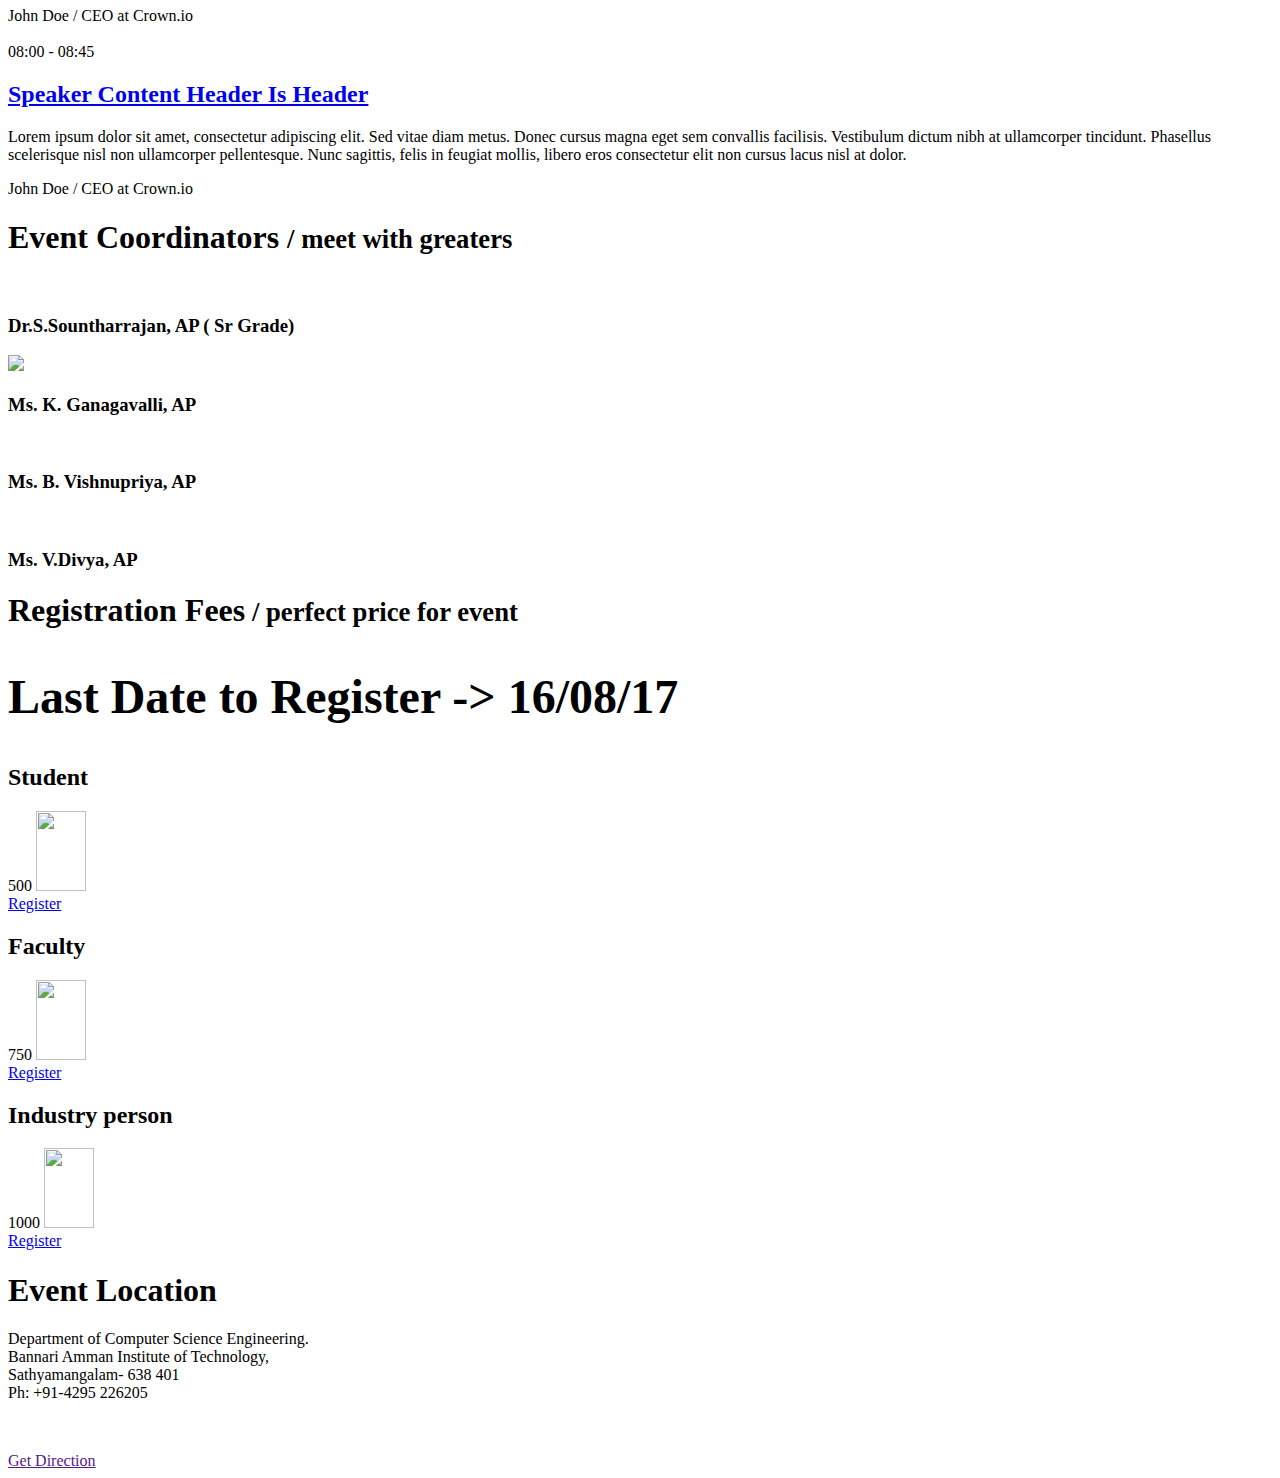
==== commit b849b660: "Update index.html" ====
--- a/index.html
+++ b/index.html
@@ -1993,11 +1993,10 @@
                         <p align="center"> <li>Department of Computer  Science Engineering.<br>
                           Bannari Amman Institute of  Technology,<br>
                           Sathyamangalam-  638 401<br>
-				Ph: +91-4295  226205 <br></li>
+			  Ph: +91-4295  226205 <br></li>
                       </p>
-<p data-animation="fadeInUp" data-animation-delay="200" class="text-uppercase">&nbsp;
-                      align="center"><a href="bitsathy.ac.in" target="_blank">bitsathy.ac.in</a></p>
-                      <a href=""https://goo.gl/maps/TuR46X1vEaP2"target="_blank" class="btn btn-theme"
+			    <p data-animation="fadeInUp" data-animation-delay="200" class="text-uppercase">&nbsp;</p>
+                            <a href=""https://goo.gl/maps/TuR46X1vEaP2"target="_blank" class="btn btn-theme"
                            data-animation="flipInY" data-animation-delay="300">Get Direction <i class="fa fa-arrow-circle-right"></i></a>
                     </div>
                 </div>
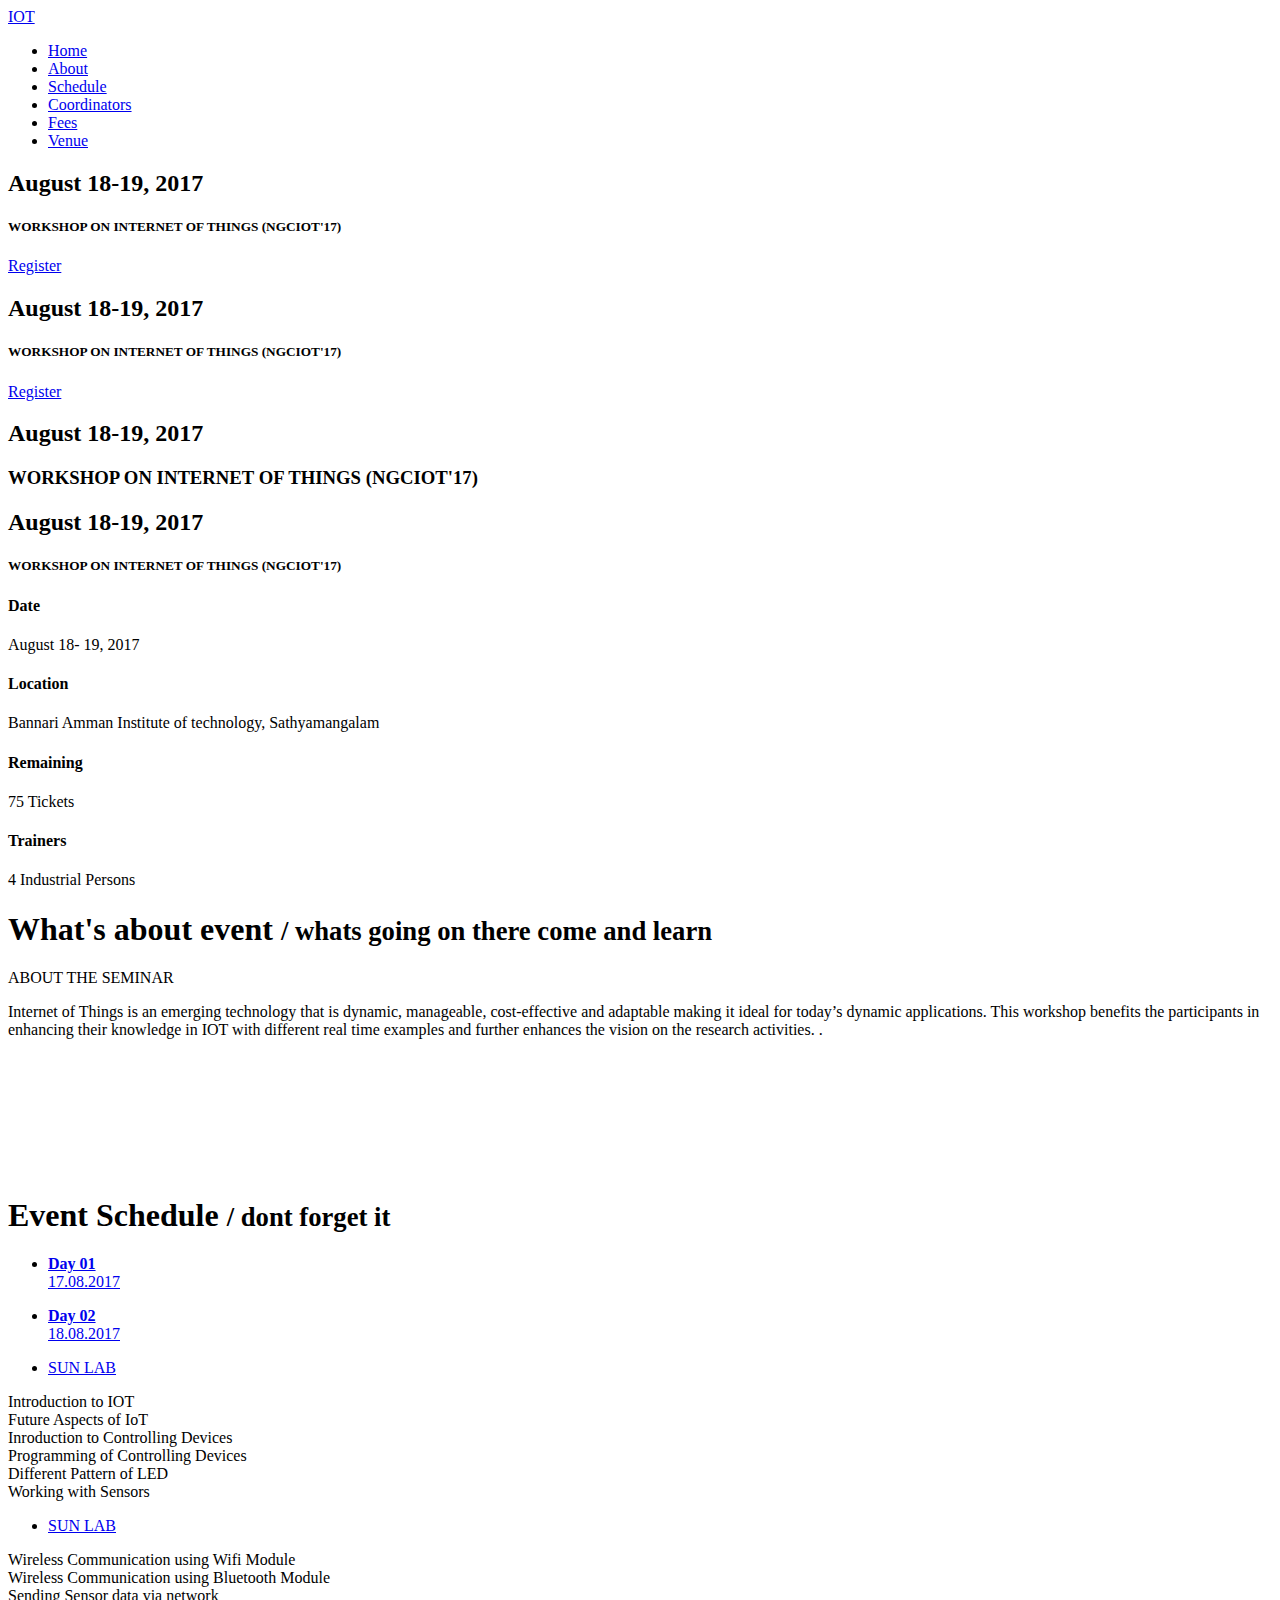
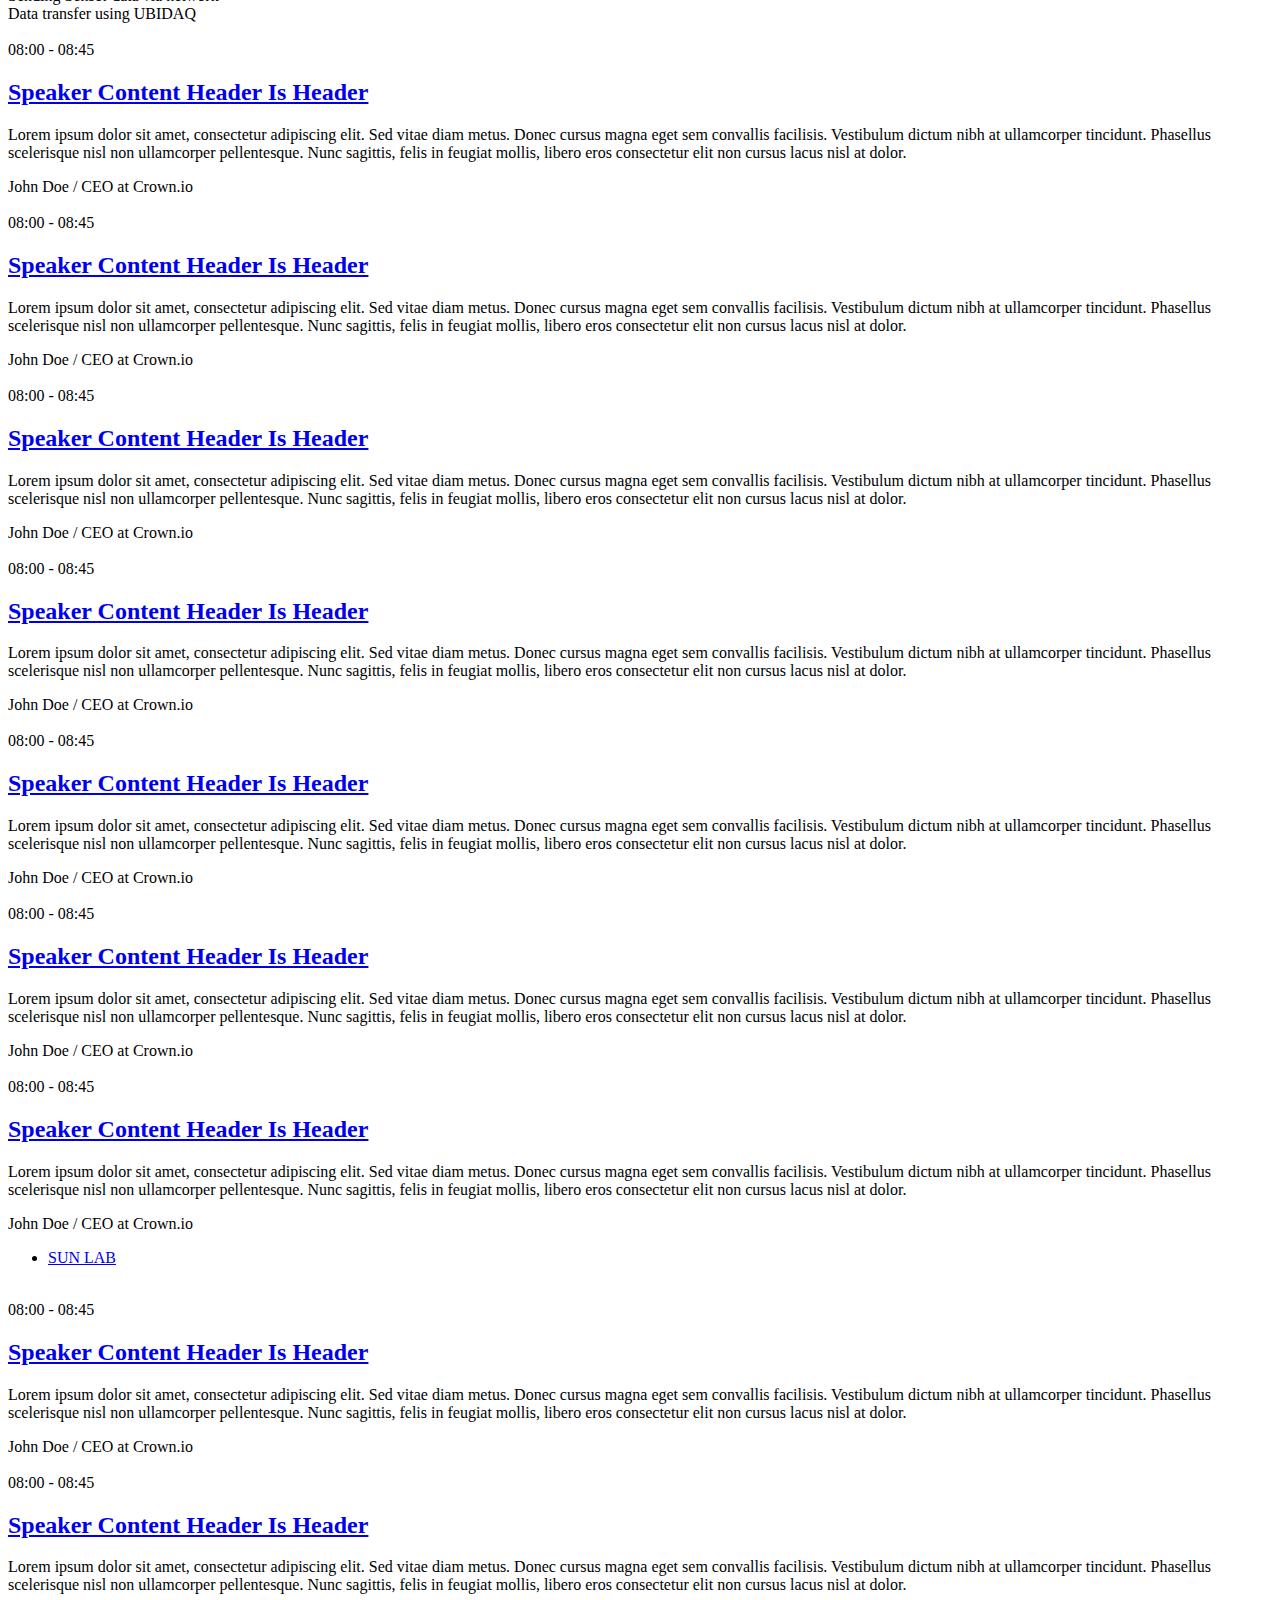
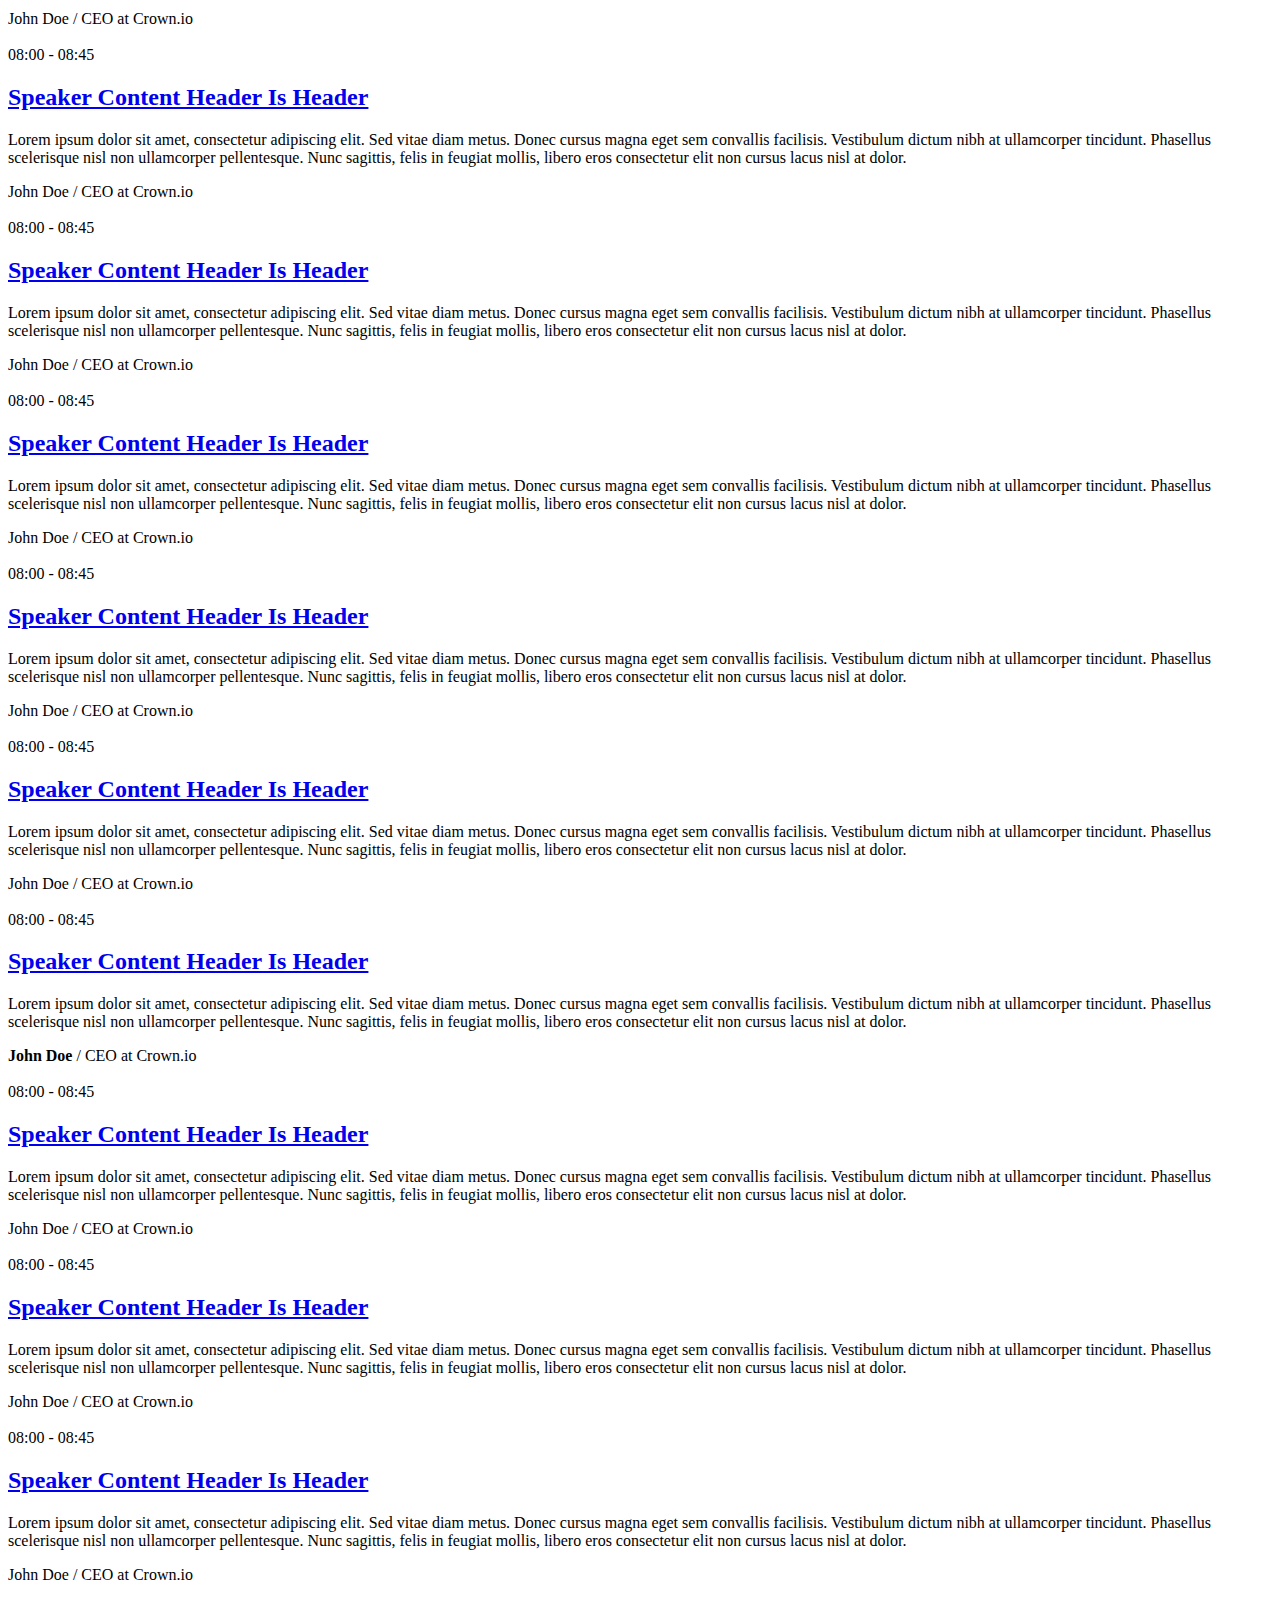
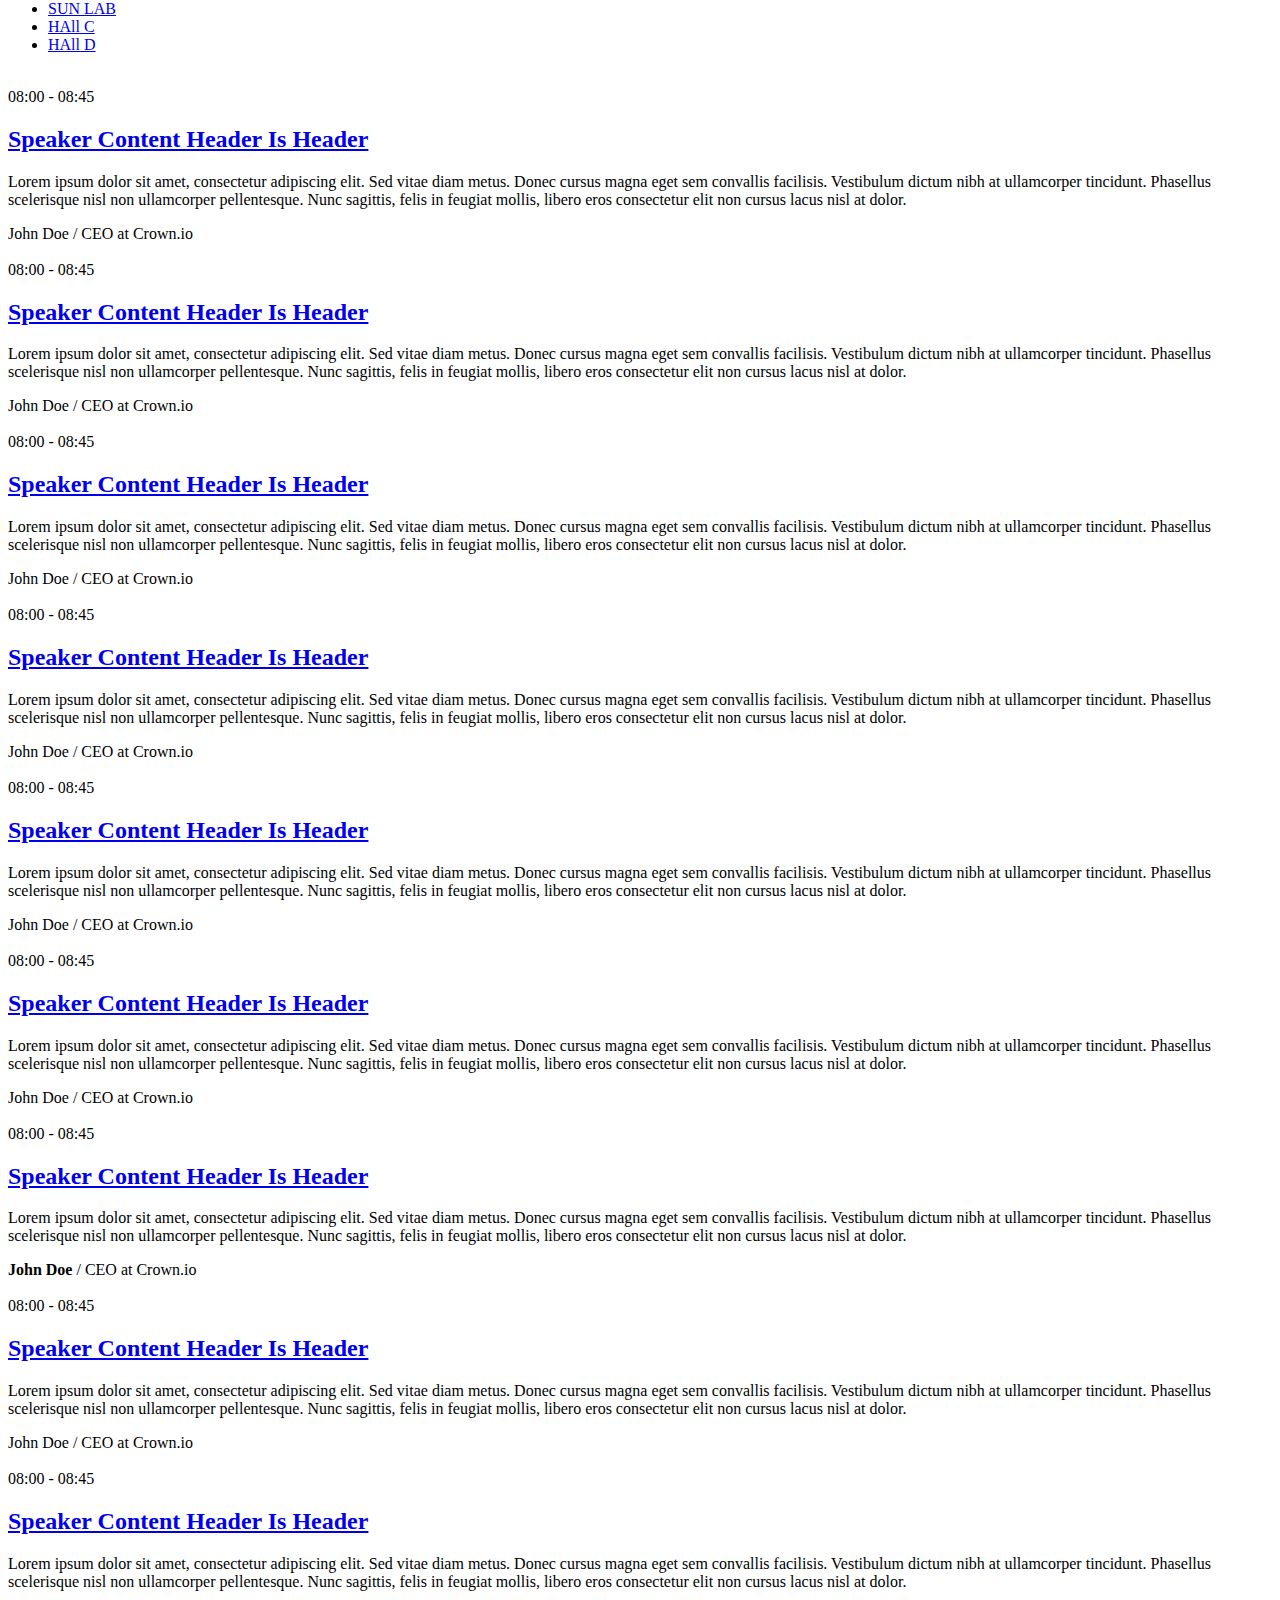
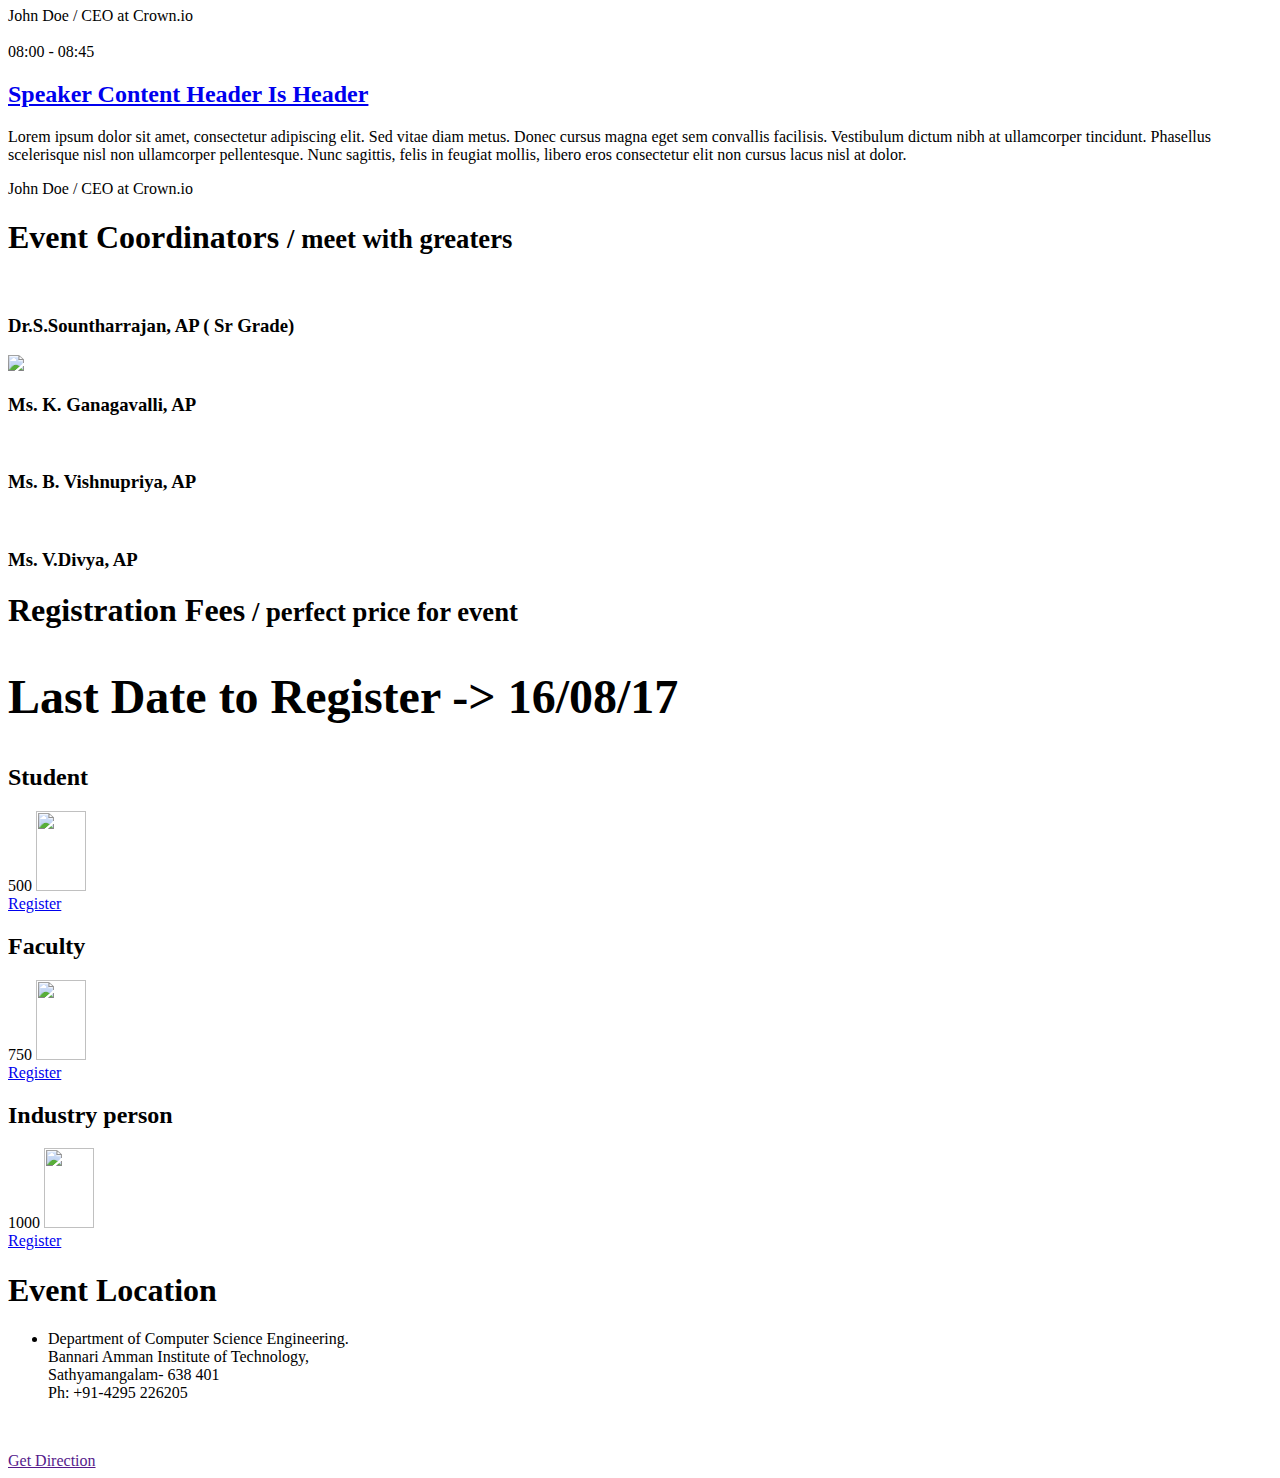
==== commit 0cd36d81: "Update index.html" ====
--- a/index.html
+++ b/index.html
@@ -74,7 +74,7 @@
                     <li><a href="#about">About</a></li>
                     <li><a href="#schedule">Schedule</a></li>
                     <li><a href="#speakers">Coordinators</a></li>
-			<li><a href="#price">Fess</a></li>
+			<li><a href="#price">Fees</a></li>
                     <li><a href="#location">Venue</a></li>
                     </ul>
             </nav>
@@ -1990,10 +1990,10 @@
                             <span data-animation="flipInY" data-animation-delay="100" class="icon-inner"><span class="fa-stack"><i class="fa rhex fa-stack-2x"></i><i class="fa fa-ticket fa-stack-1x"></i></span></span>
                             <span data-animation="fadeInRight" data-animation-delay="100" class="title-inner">Event Location</span>
                         </h1>
-                        <p align="center"> <li>Department of Computer  Science Engineering.<br>
+                        <p align="center"> <ul><li>Department of Computer  Science Engineering.<br>
                           Bannari Amman Institute of  Technology,<br>
                           Sathyamangalam-  638 401<br>
-			  Ph: +91-4295  226205 <br></li>
+			    Ph: +91-4295  226205 <br></li></ul>
                       </p>
 			    <p data-animation="fadeInUp" data-animation-delay="200" class="text-uppercase">&nbsp;</p>
                             <a href=""https://goo.gl/maps/TuR46X1vEaP2"target="_blank" class="btn btn-theme"
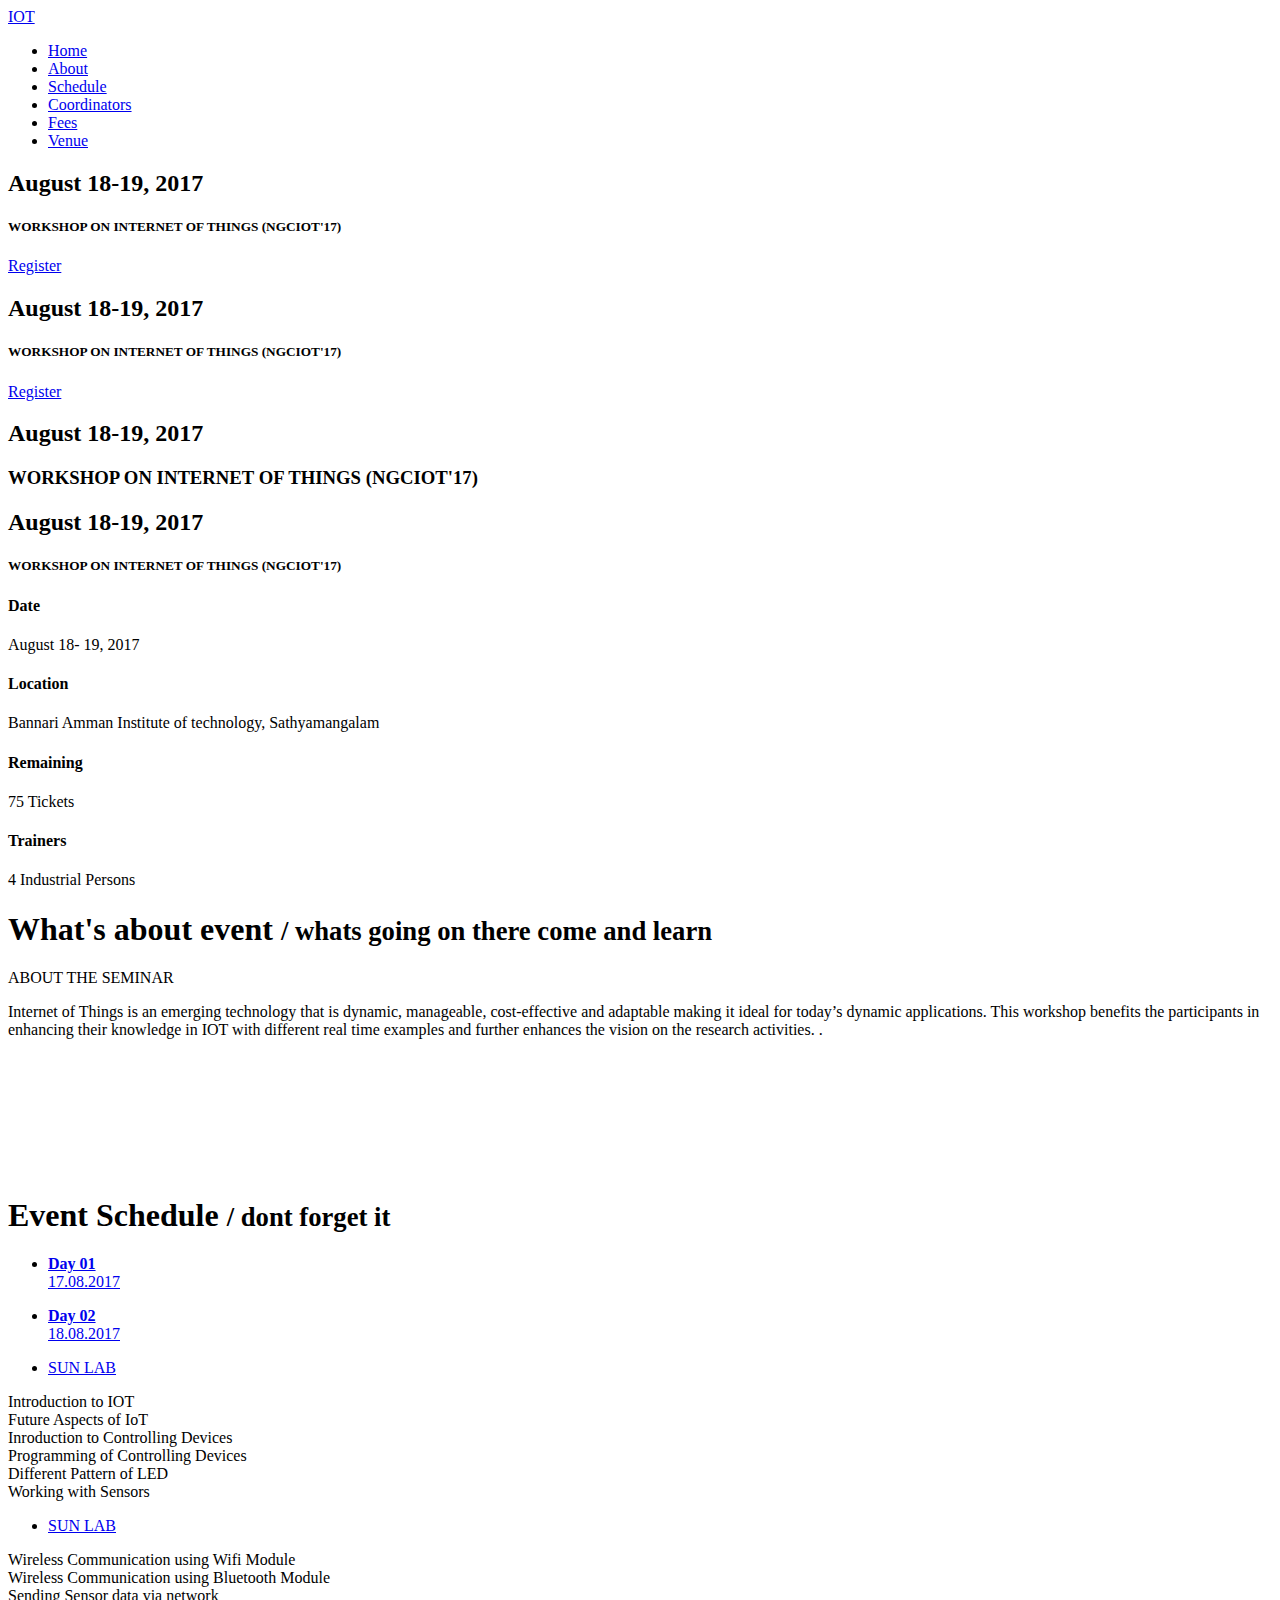
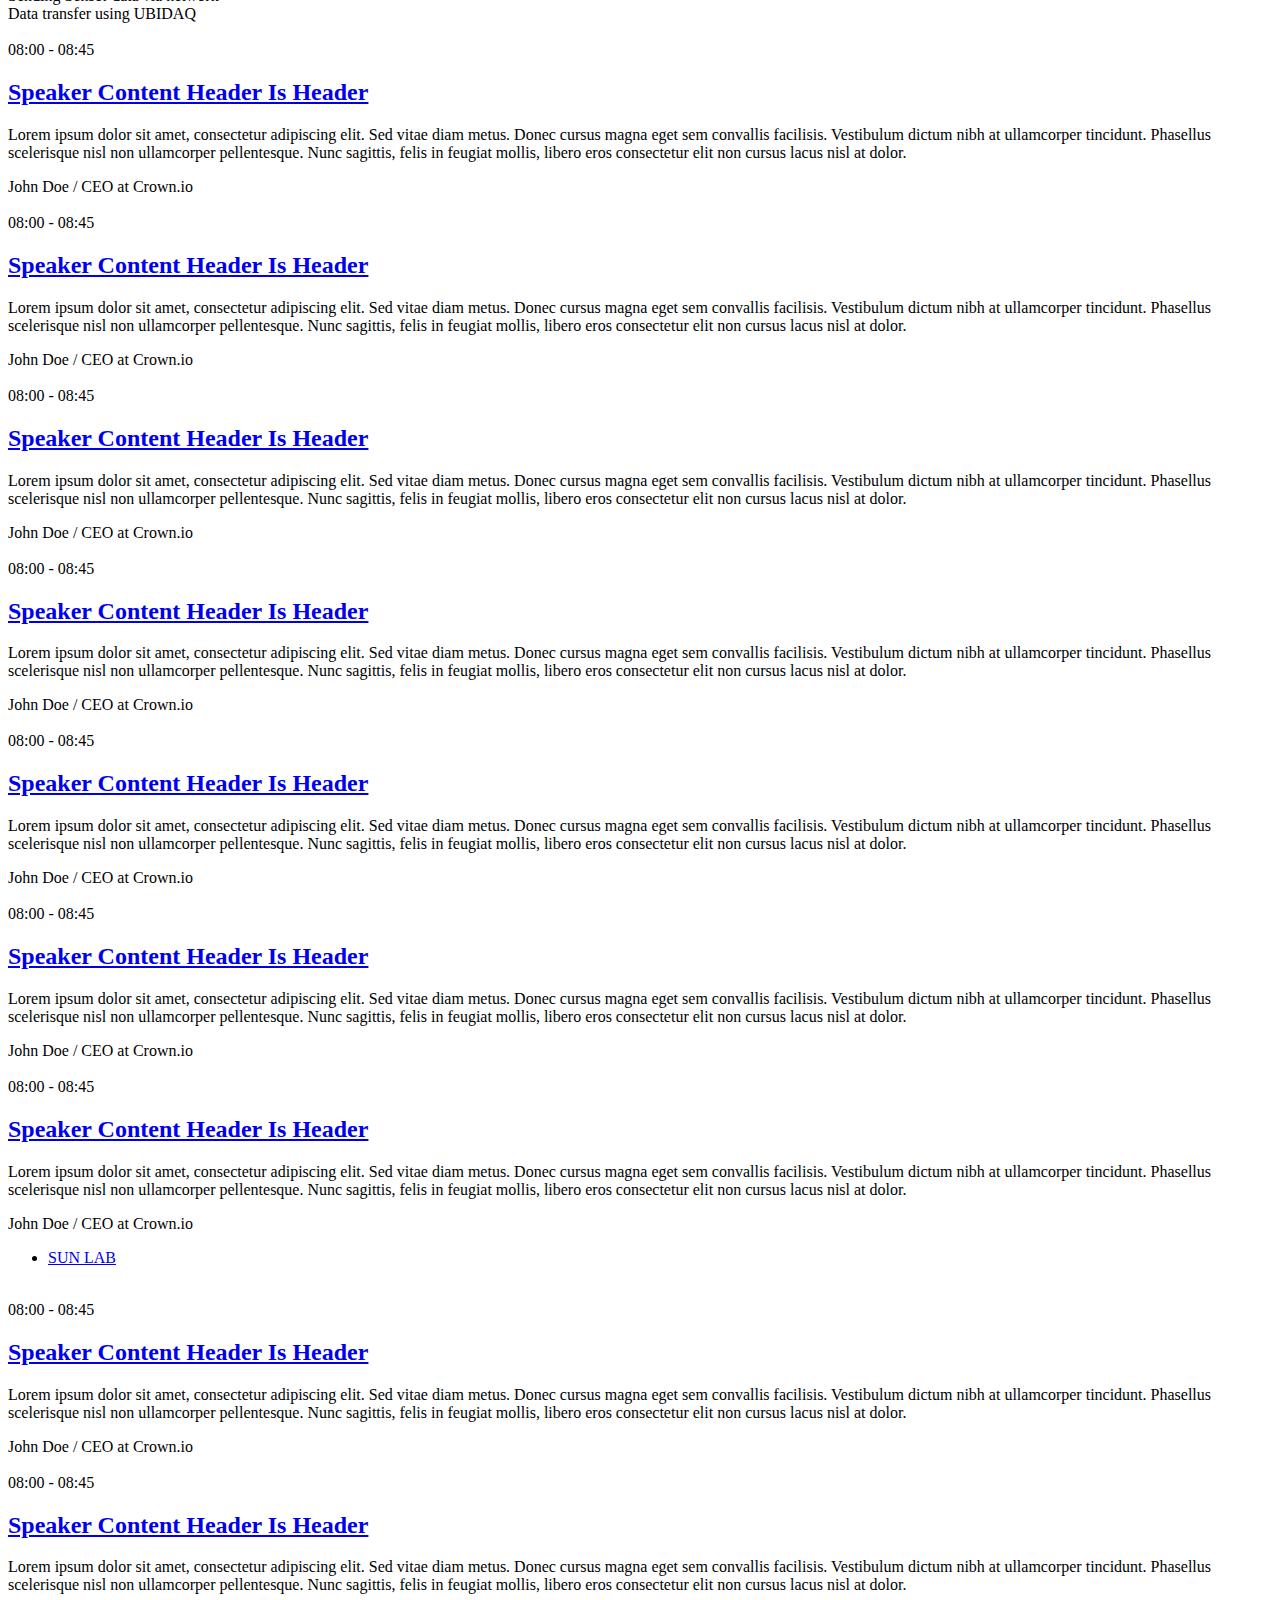
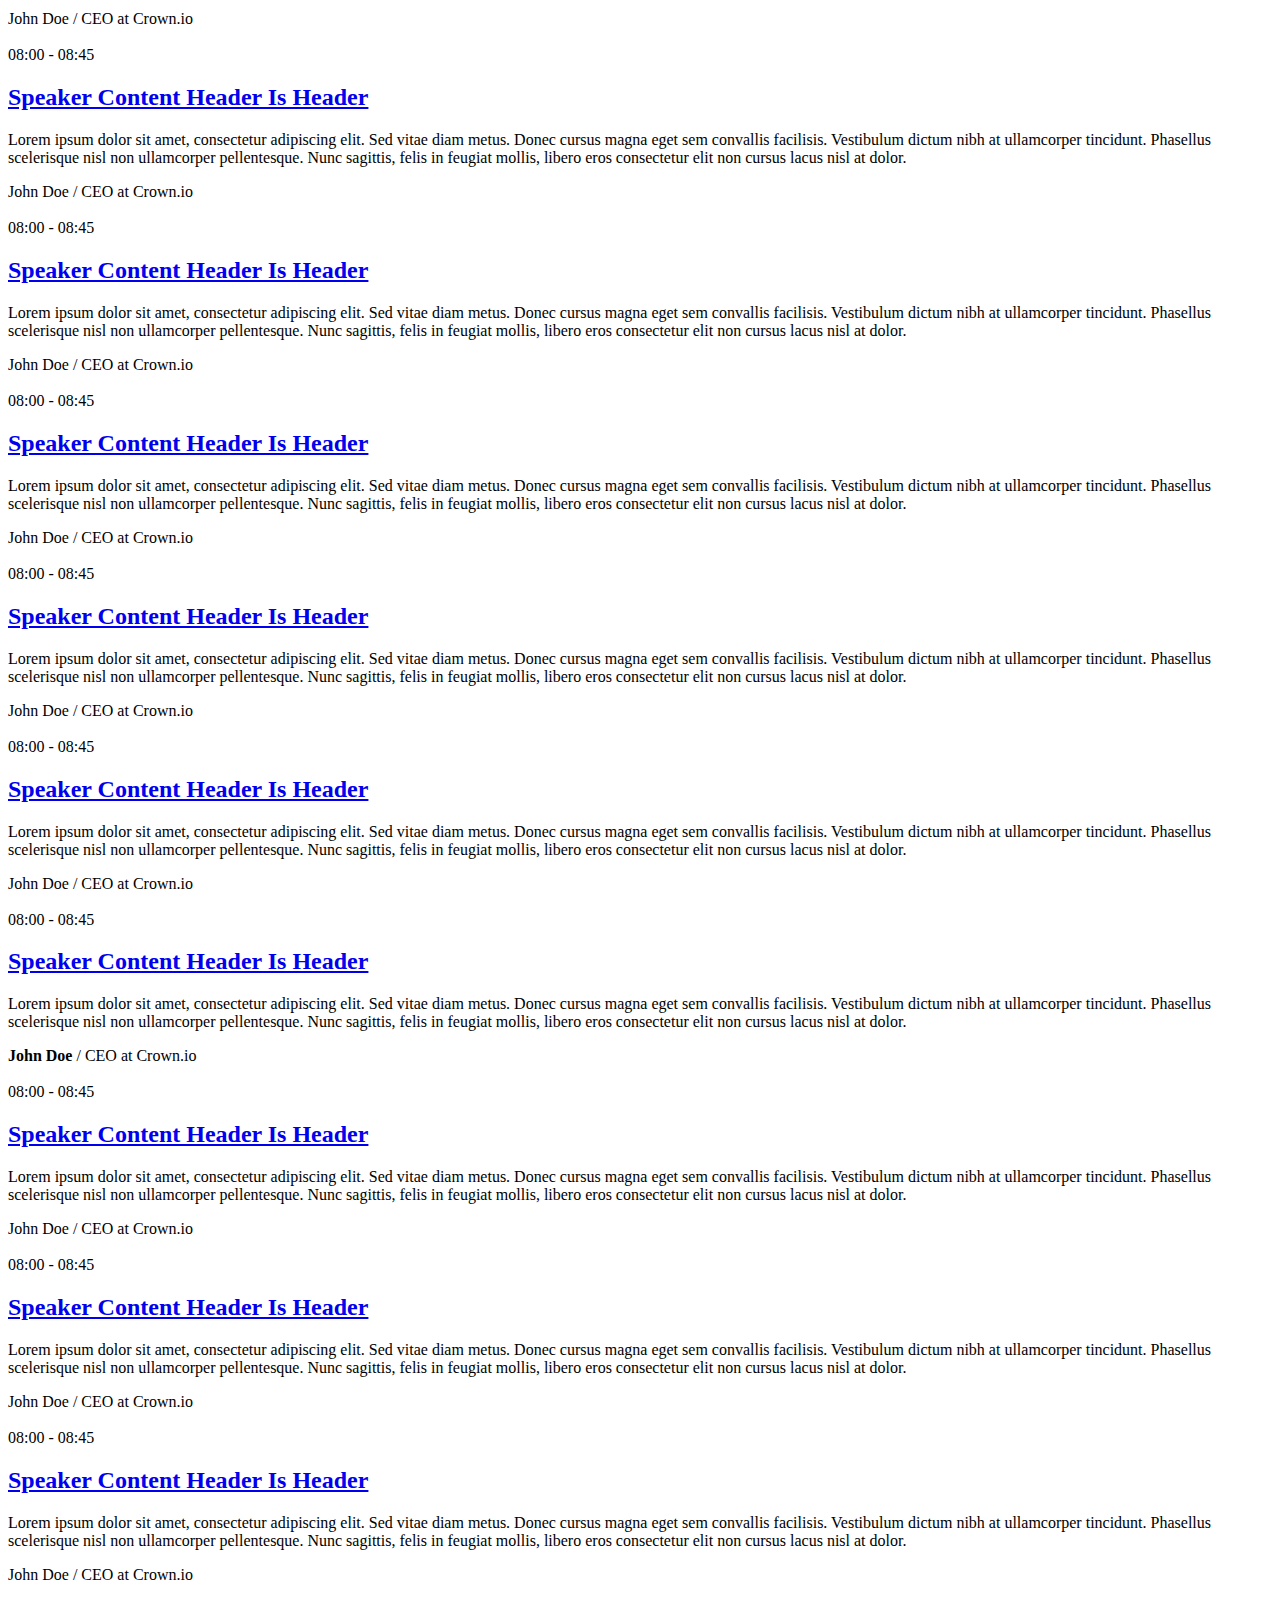
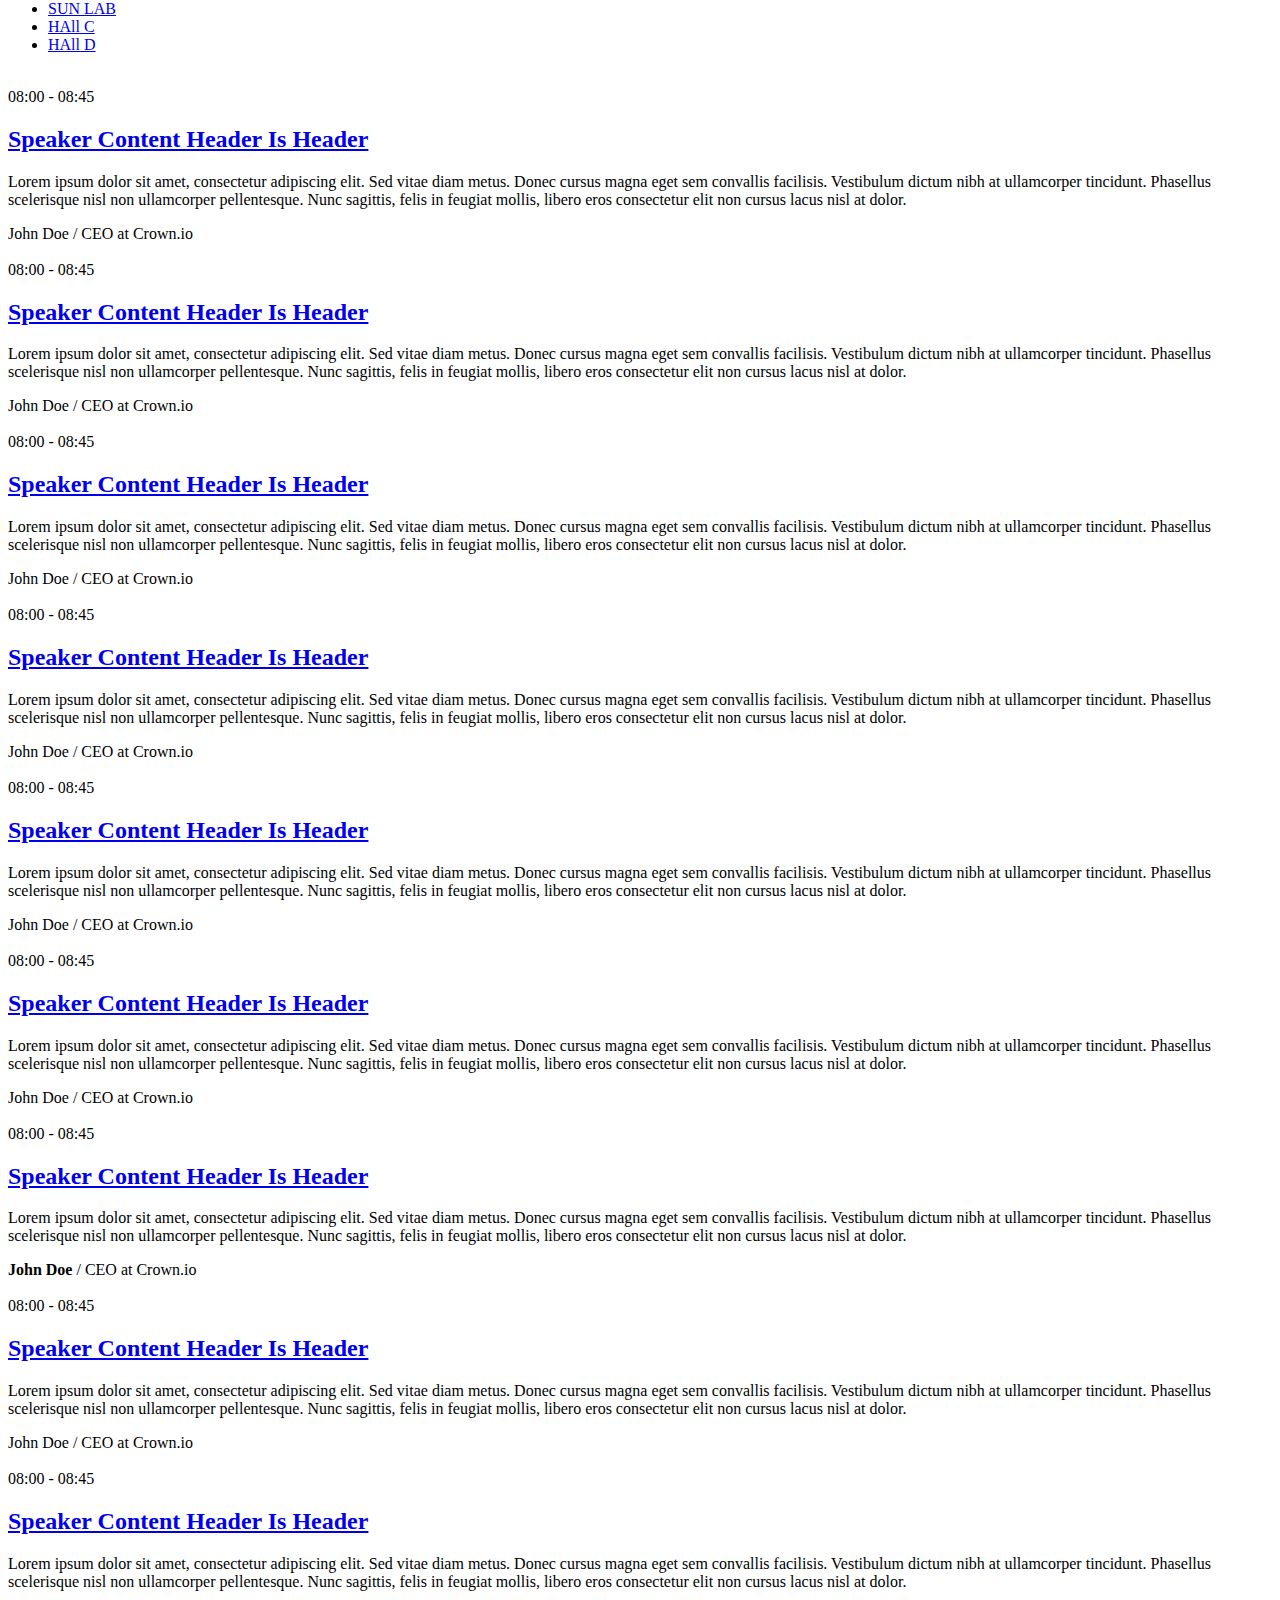
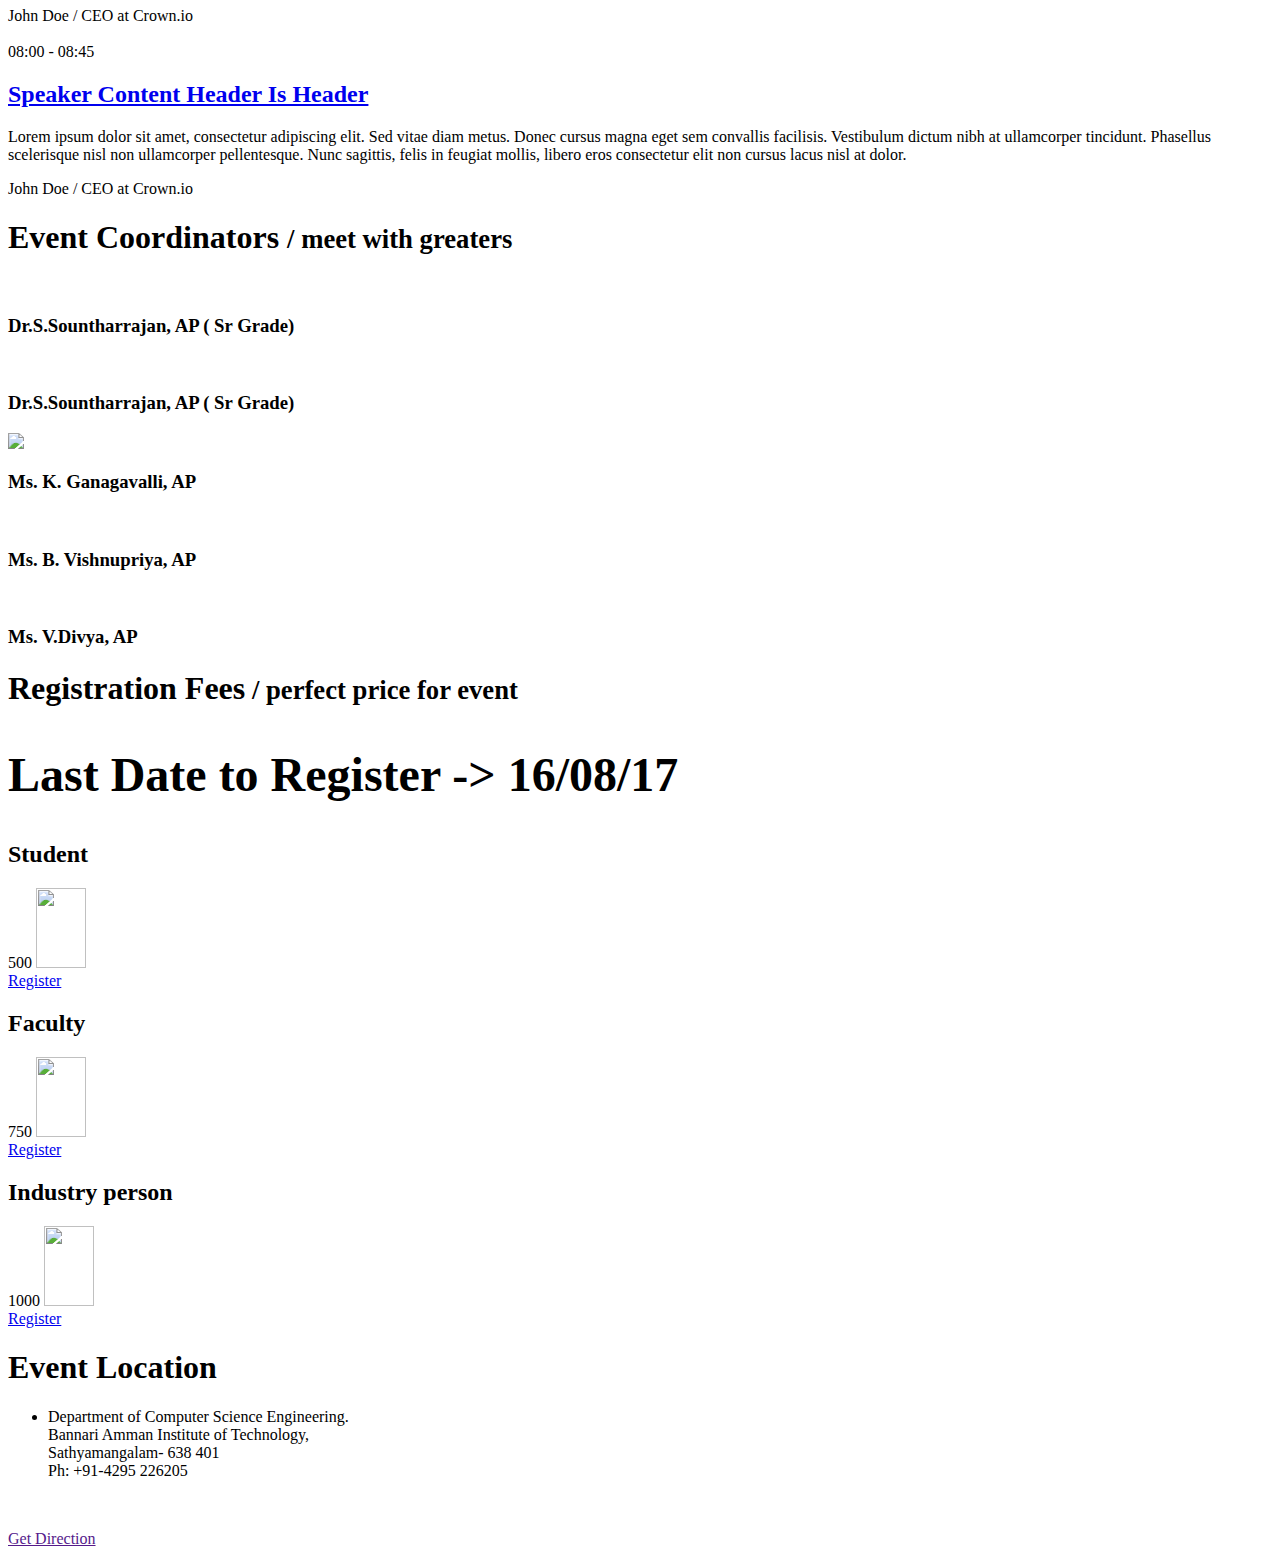
==== commit a7be82d3: "Update index.html" ====
--- a/index.html
+++ b/index.html
@@ -1788,6 +1788,38 @@
                 </h1>
 
                 <!-- Speakers row -->
+		 <span class="pull-center">
+		    <div class="row thumbnails clear">
+                    <div class="col-sm-6 col-md-3" data-animation="fadeInUp" data-animation-delay="100">
+                        <div class="thumbnail no-border no-padding text-center">
+                            <div class="hex">
+                                <div class="hex-deg">
+                                <div class="hex-deg">
+                                <div class="hex-deg">
+                                    <div class="hex-inner">
+                                        <div class="media">
+                                            <img src="assets/img/Sounthar Rajan.jpg" alt="">
+                                            <div class="caption hovered">
+                                                <div class="caption-wrapper div-table">
+                                                    <div class="caption-inner div-cell">
+                                                        <p class="caption-buttons"><a href="https://sites.google.com/site/csessountharrajan/"target="_blank" class="btn caption-link"><i class="fa fa-link"></i></a></p>
+                                                    </div>
+                                                </div>
+                                            </div>
+                                        </div>
+                                    </div>
+                                </div>
+                                </div>
+                                </div>
+                            </div>
+                            <div class="caption before-media">
+                                <h3 class="caption-title">Dr.S.Sountharrajan, AP ( Sr Grade)</h3>
+                                
+                            </div>
+                            
+                      </div>
+			  </div>
+			</span>
                 <div class="row thumbnails clear">
                     <div class="col-sm-6 col-md-3" data-animation="fadeInUp" data-animation-delay="100">
                         <div class="thumbnail no-border no-padding text-center">
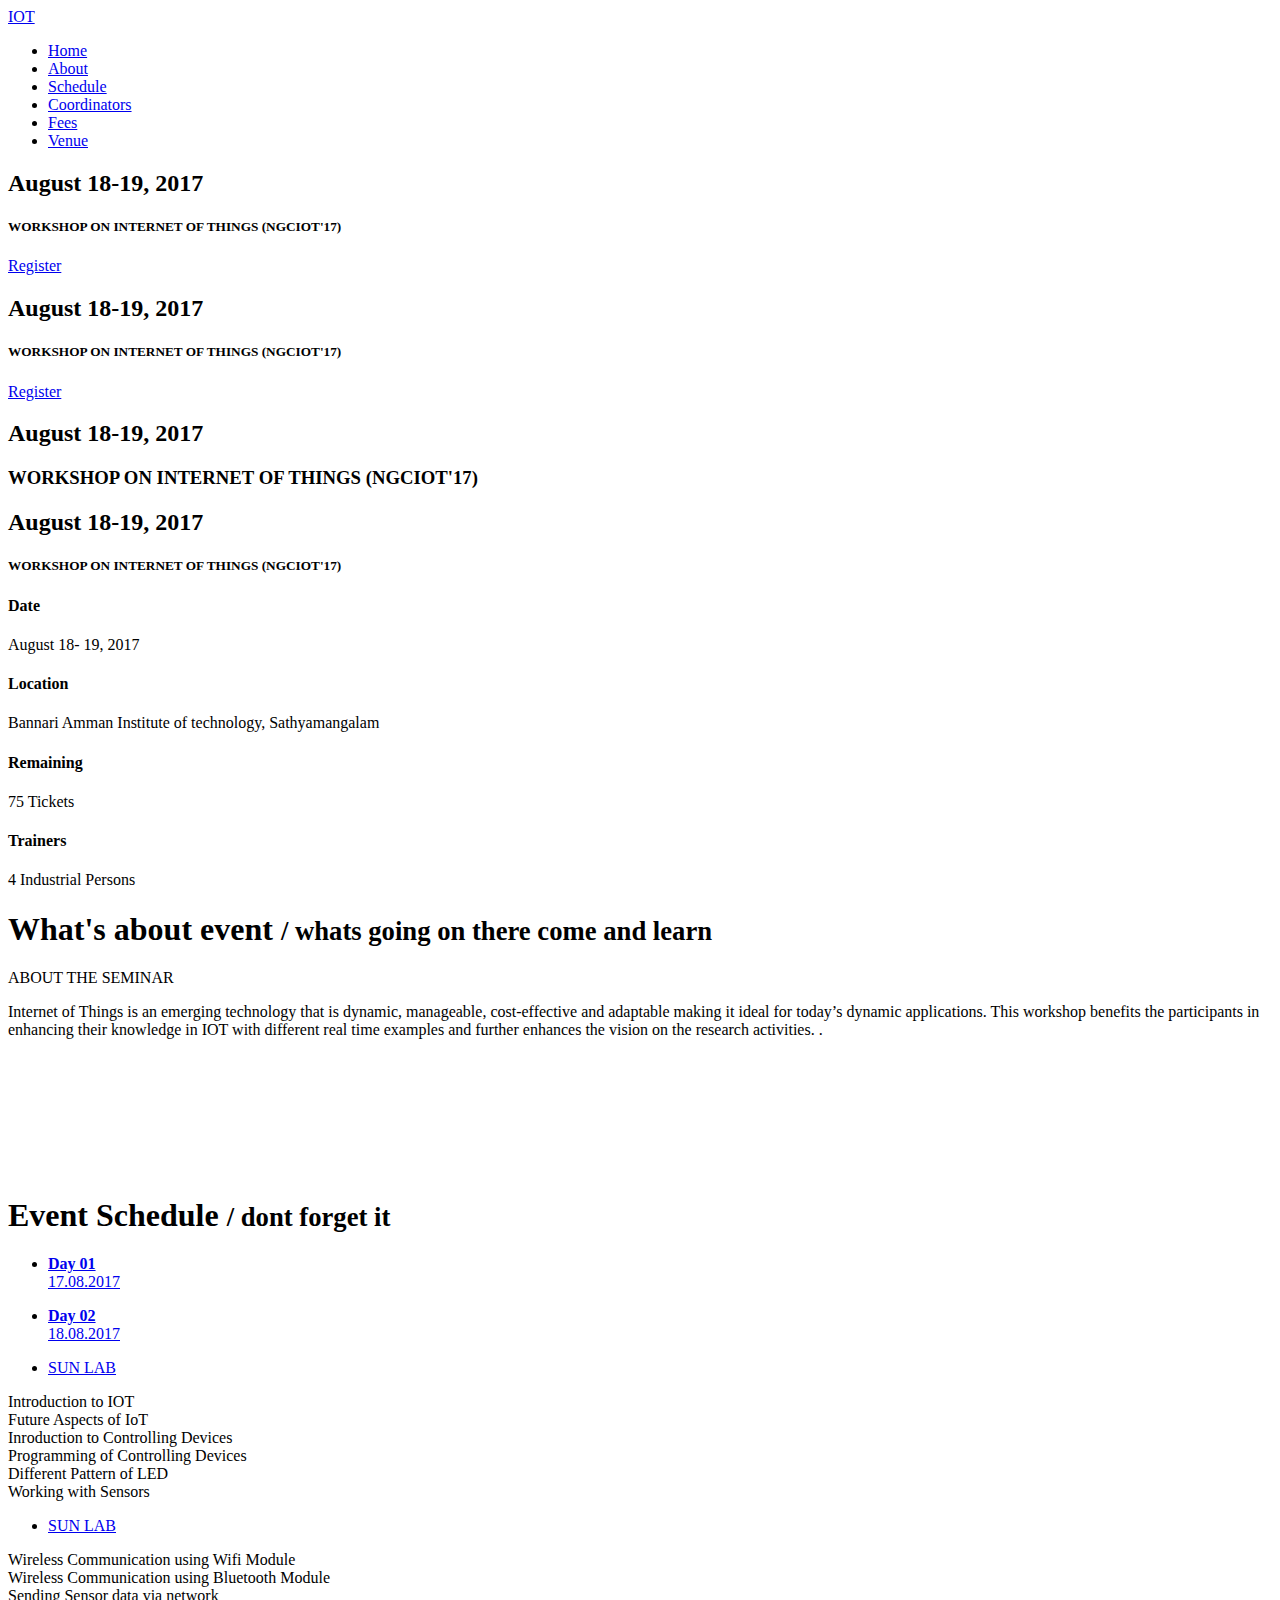
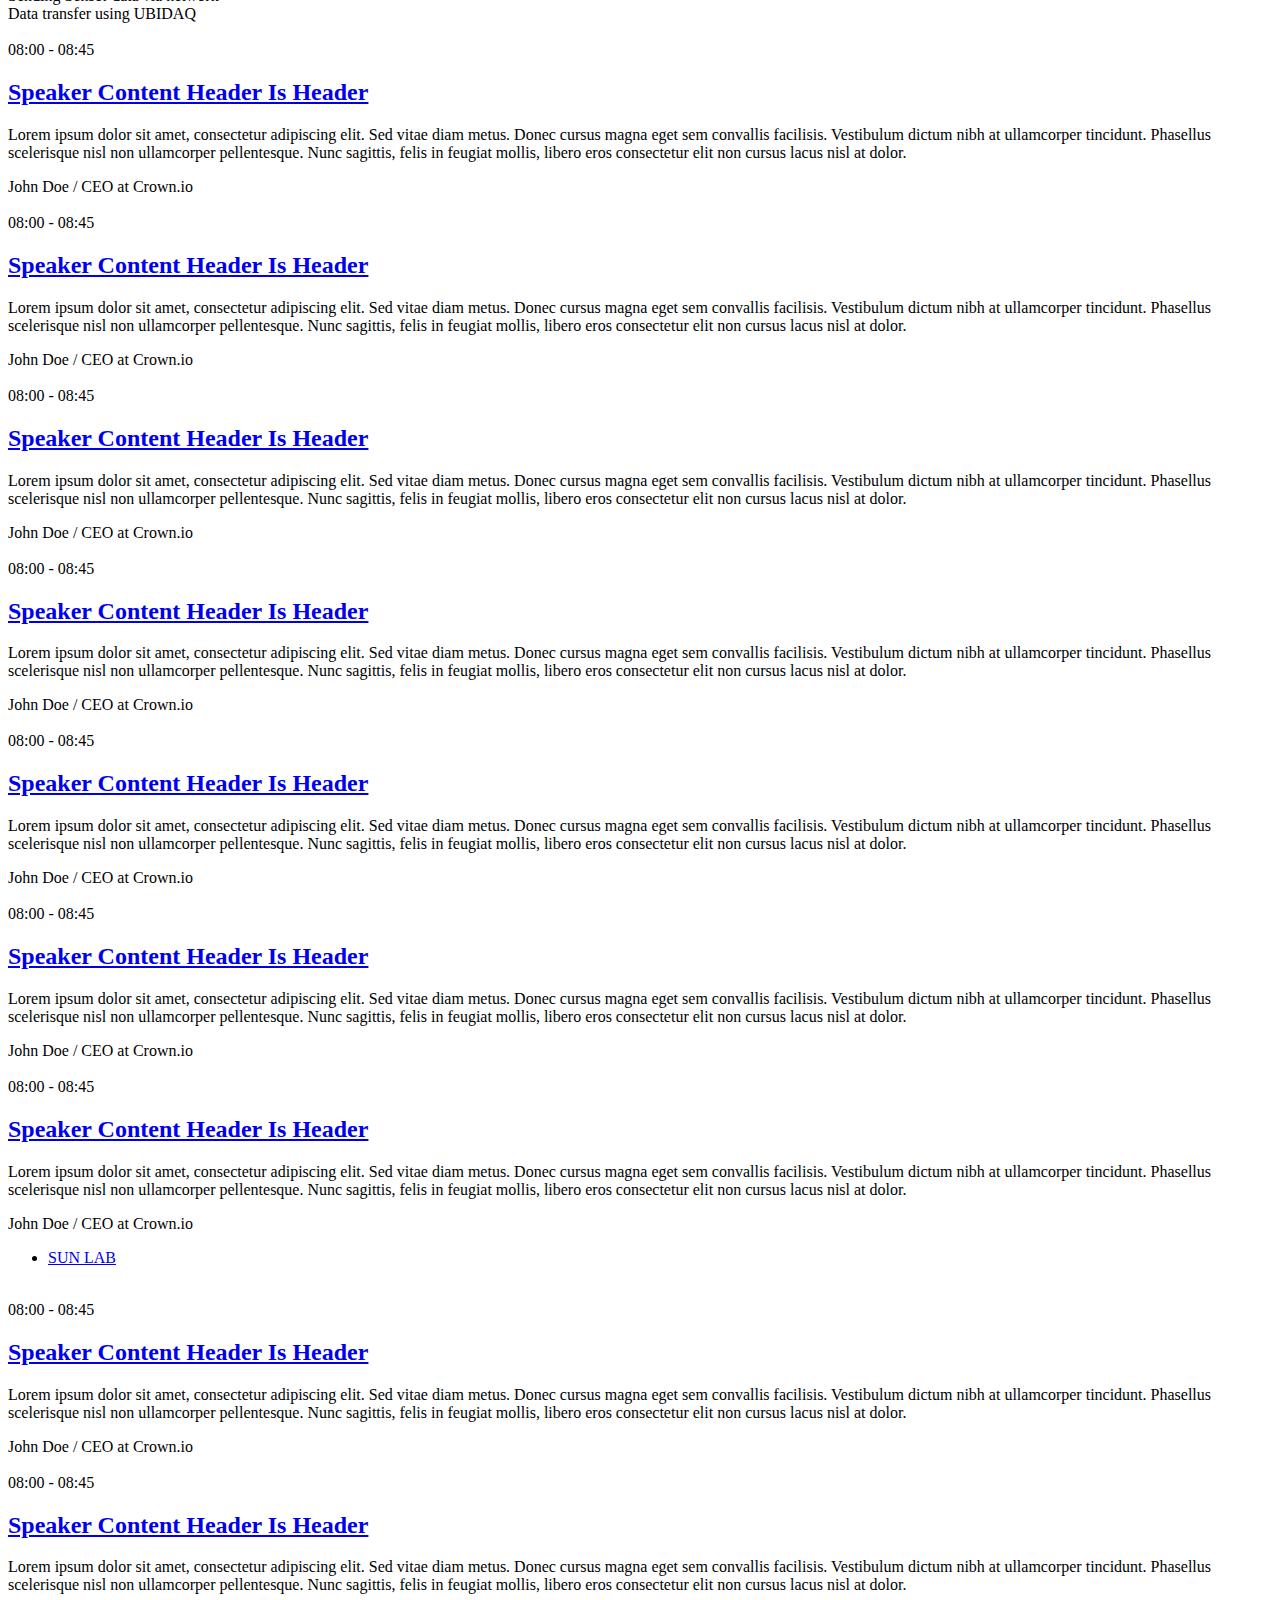
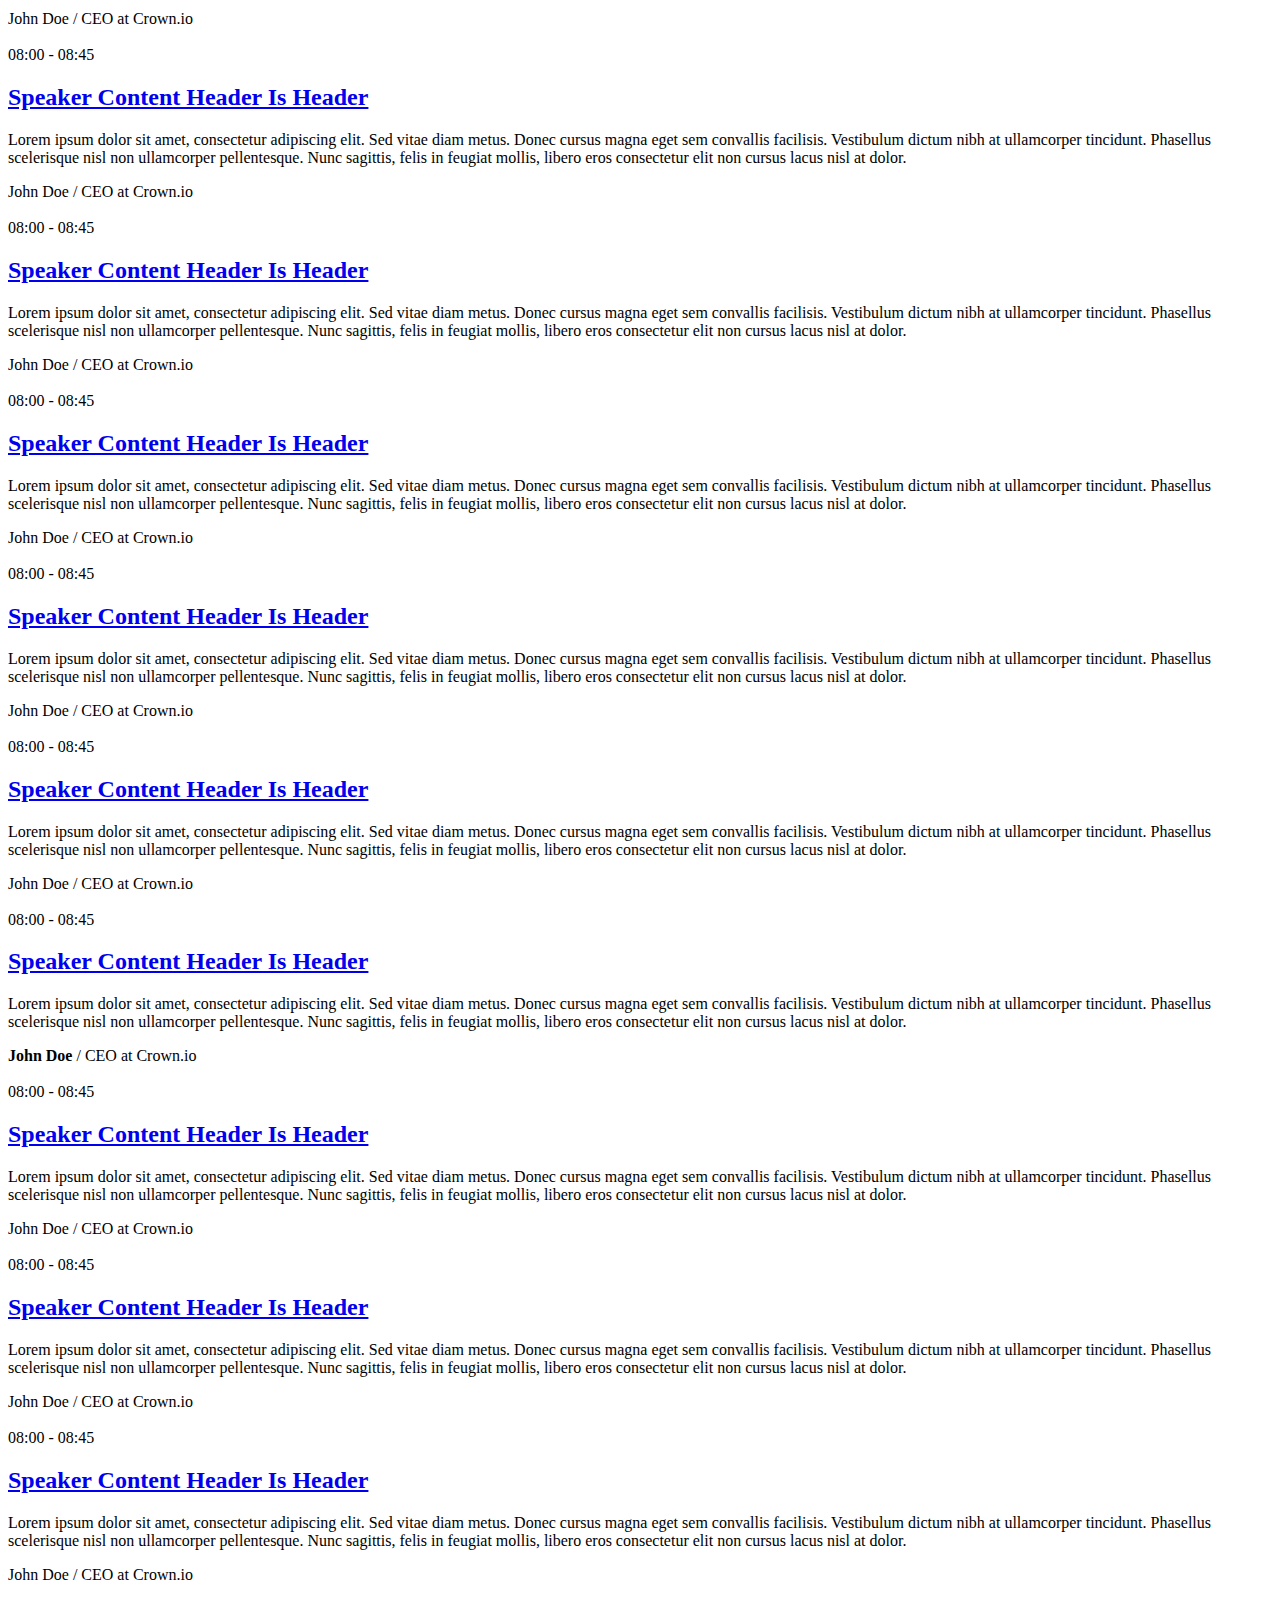
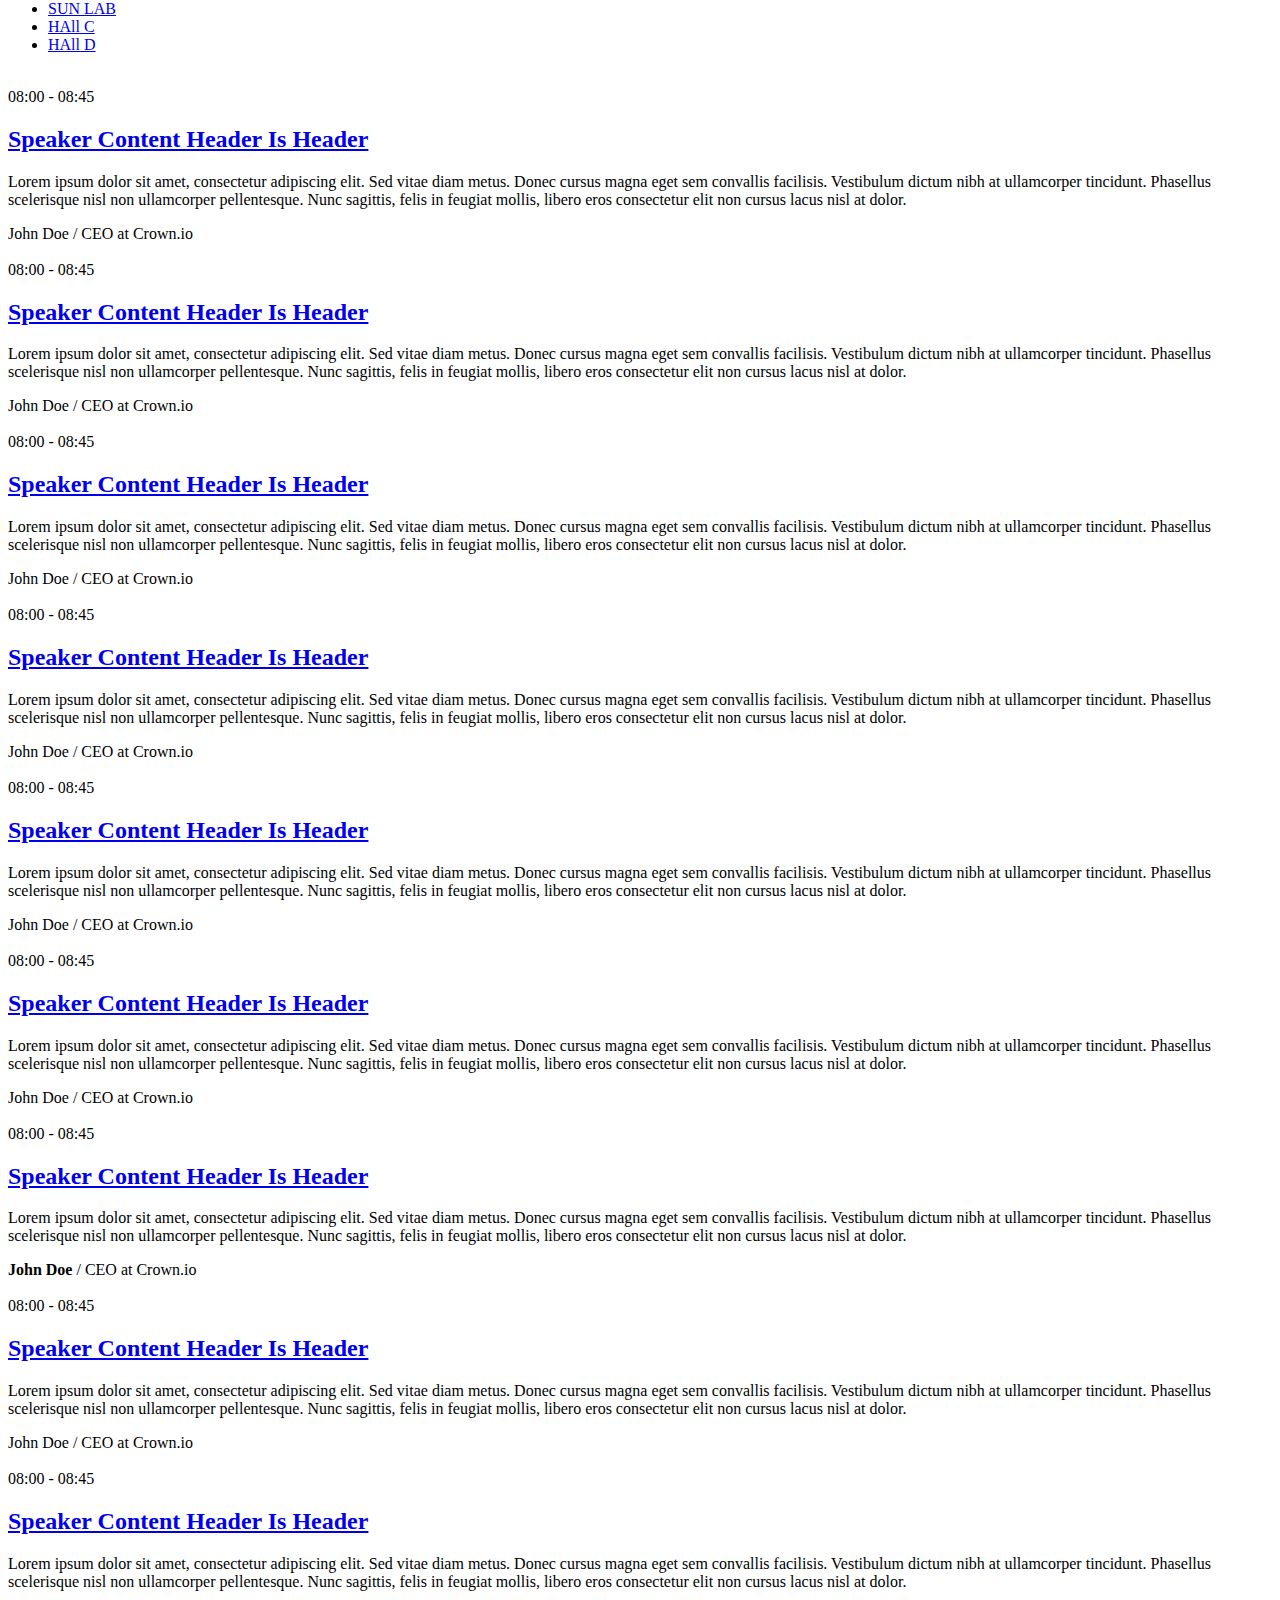
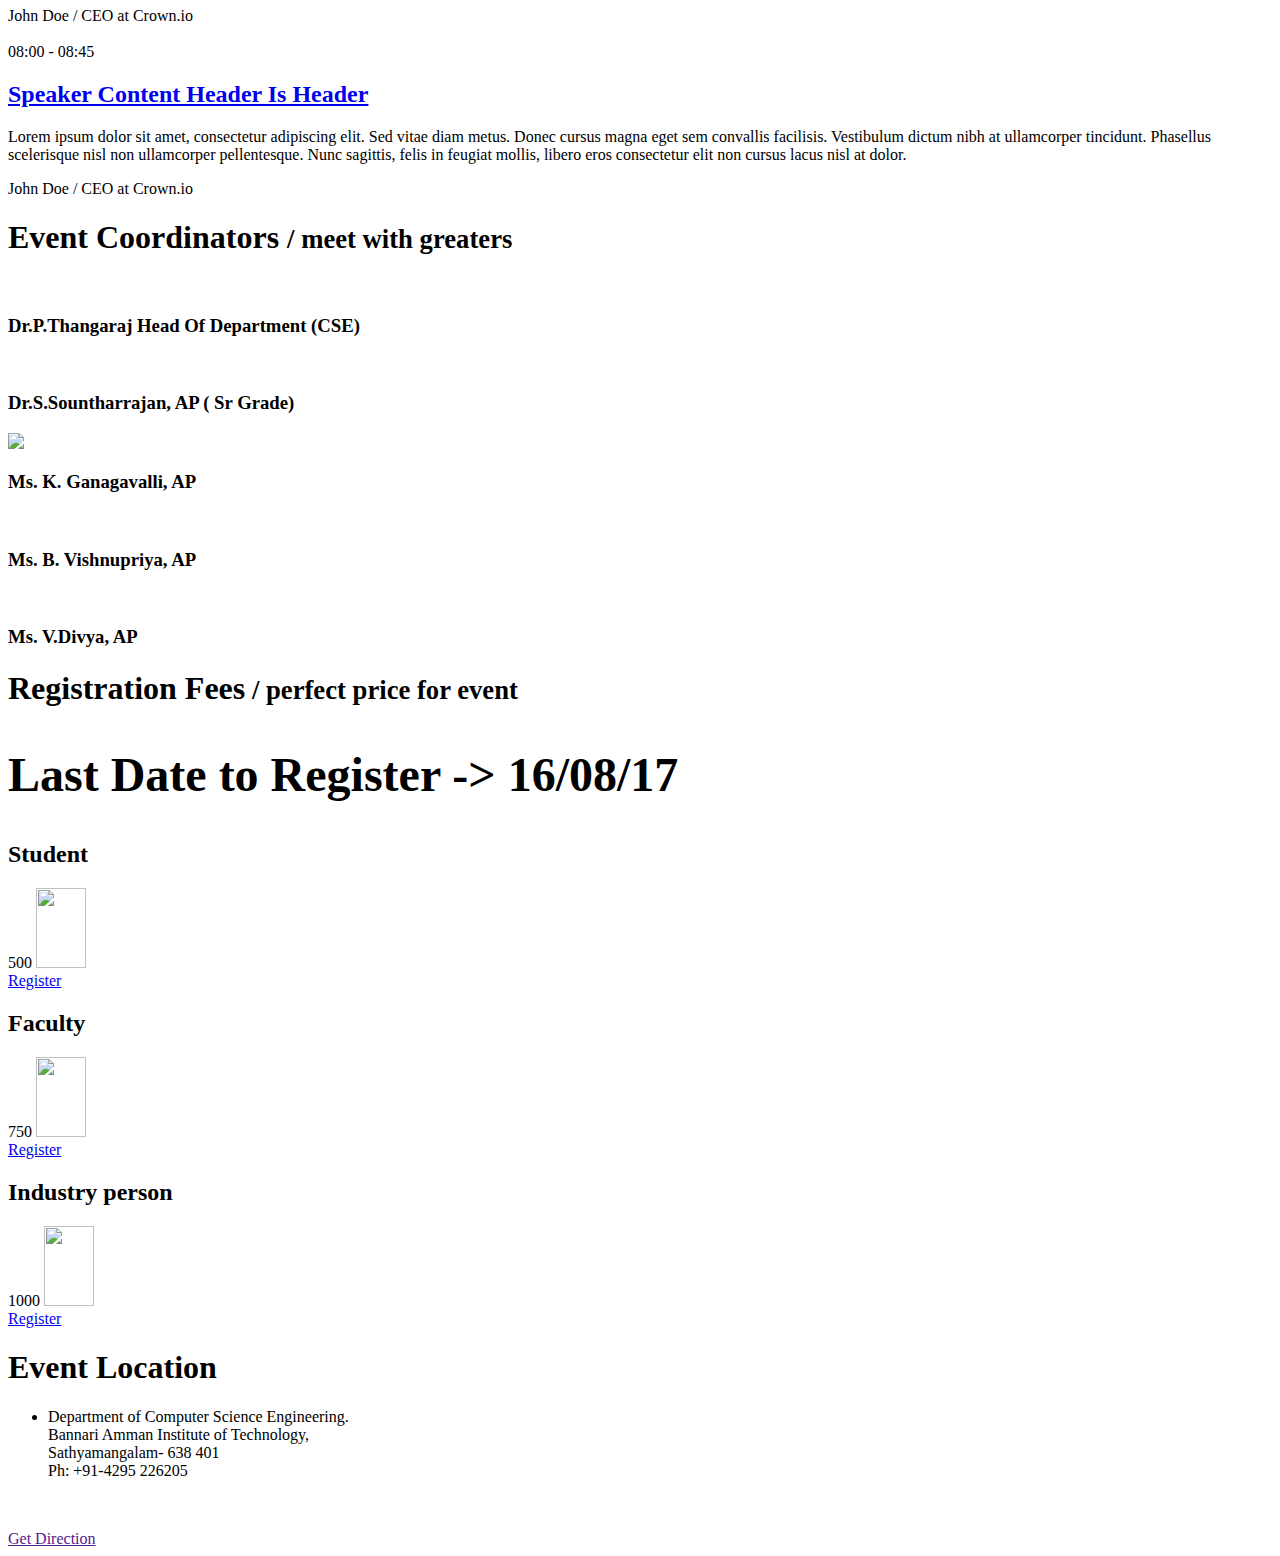
==== commit bb8b988a: "Update index.html" ====
--- a/index.html
+++ b/index.html
@@ -1798,11 +1798,11 @@
                                 <div class="hex-deg">
                                     <div class="hex-inner">
                                         <div class="media">
-                                            <img src="assets/img/Sounthar Rajan.jpg" alt="">
+                                            <img src="assets/img/Thangaraj.jpg" alt="">
                                             <div class="caption hovered">
                                                 <div class="caption-wrapper div-table">
                                                     <div class="caption-inner div-cell">
-                                                        <p class="caption-buttons"><a href="https://sites.google.com/site/csessountharrajan/"target="_blank" class="btn caption-link"><i class="fa fa-link"></i></a></p>
+                                                        <p class="caption-buttons"><a href="https://sites.google.com/site/csepthangaraj/"target="_blank" class="btn caption-link"><i class="fa fa-link"></i></a></p>
                                                     </div>
                                                 </div>
                                             </div>
@@ -1813,7 +1813,7 @@
                                 </div>
                             </div>
                             <div class="caption before-media">
-                                <h3 class="caption-title">Dr.S.Sountharrajan, AP ( Sr Grade)</h3>
+                                <h3 class="caption-title">Dr.P.Thangaraj Head Of Department (CSE)</h3>
                                 
                             </div>
                             
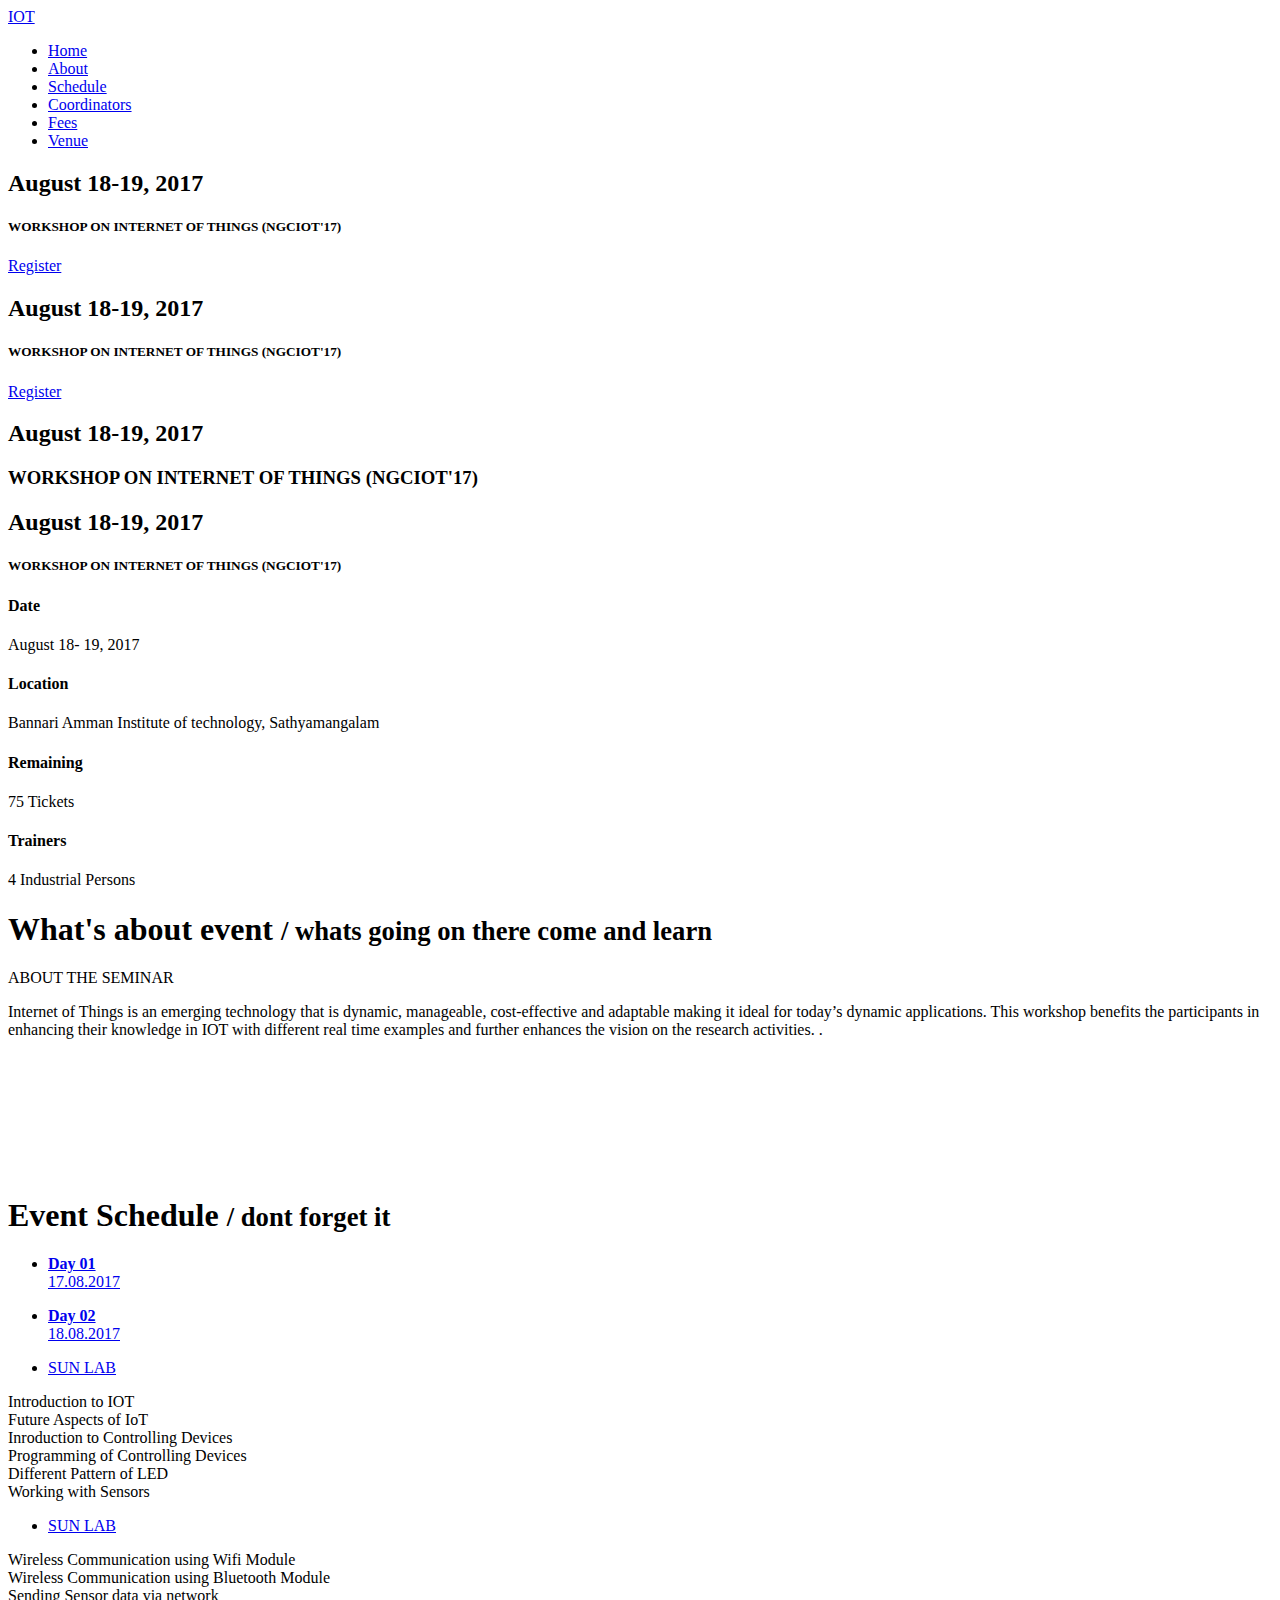
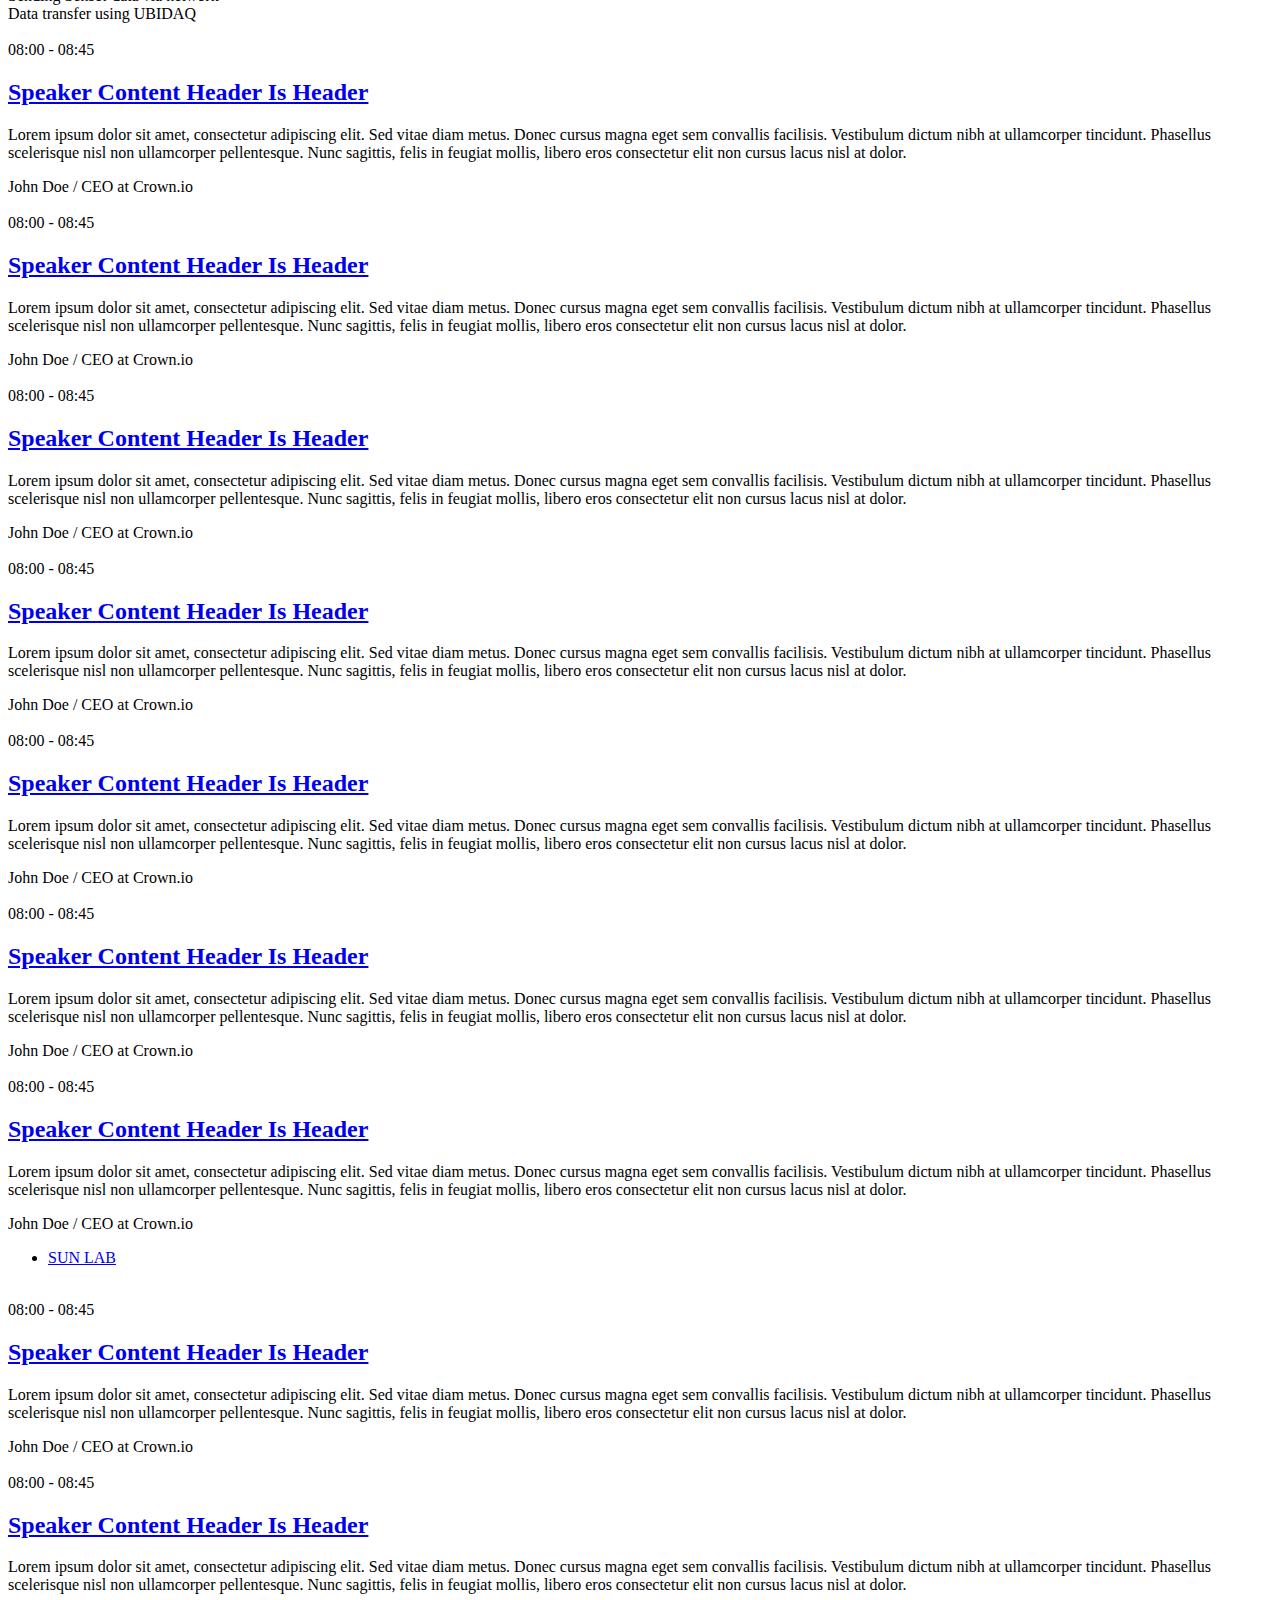
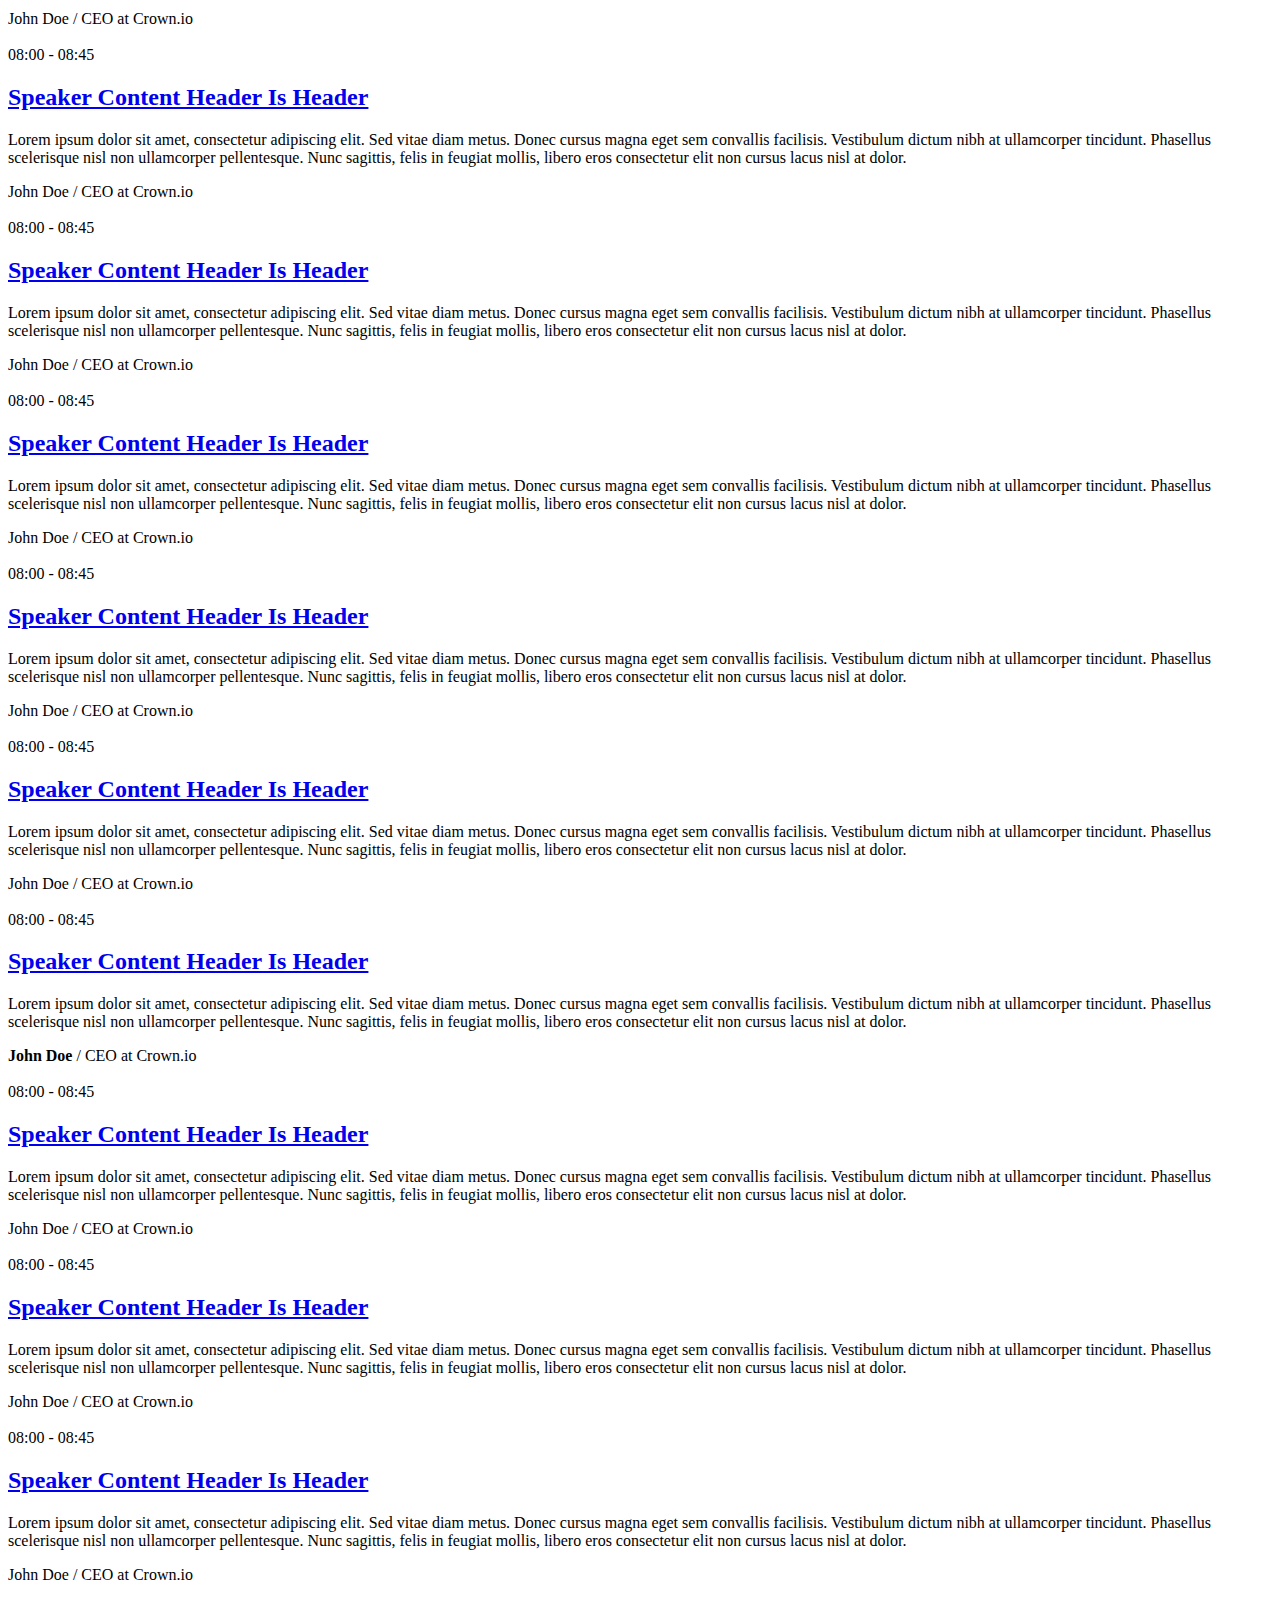
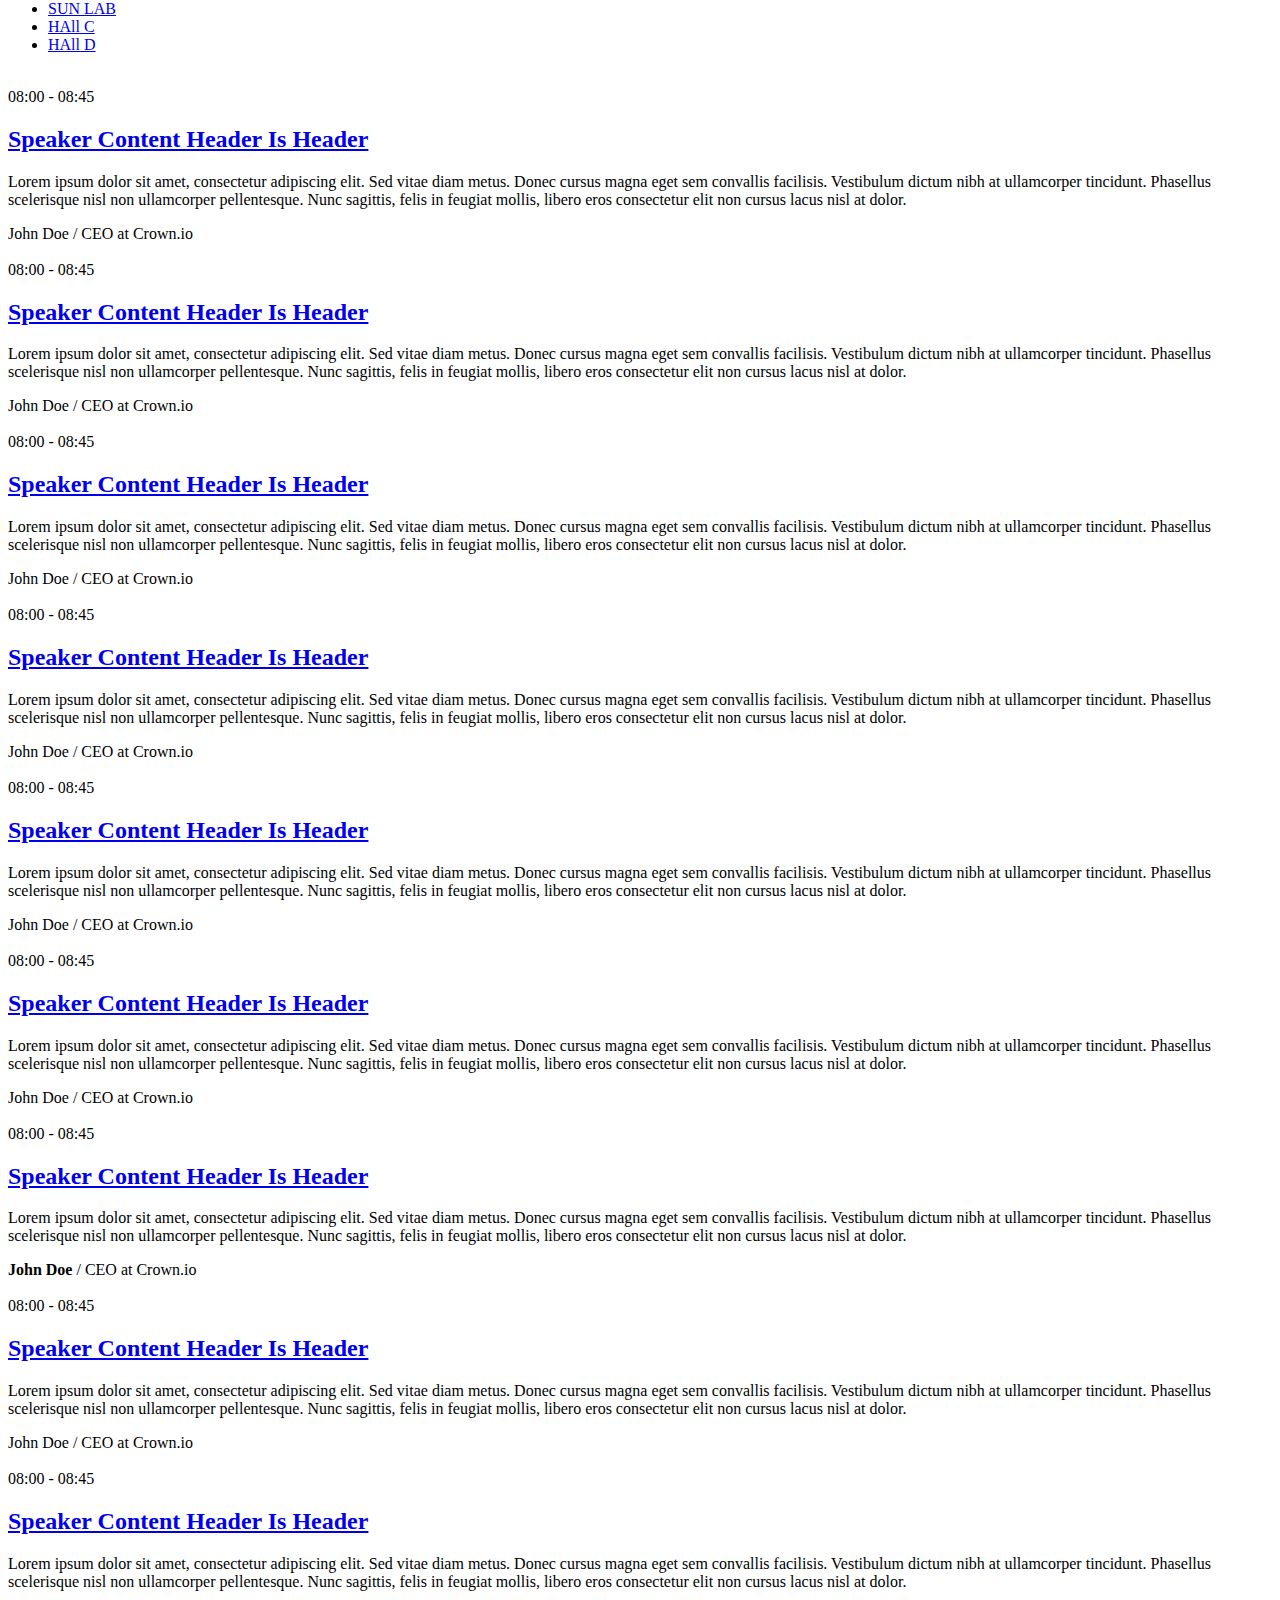
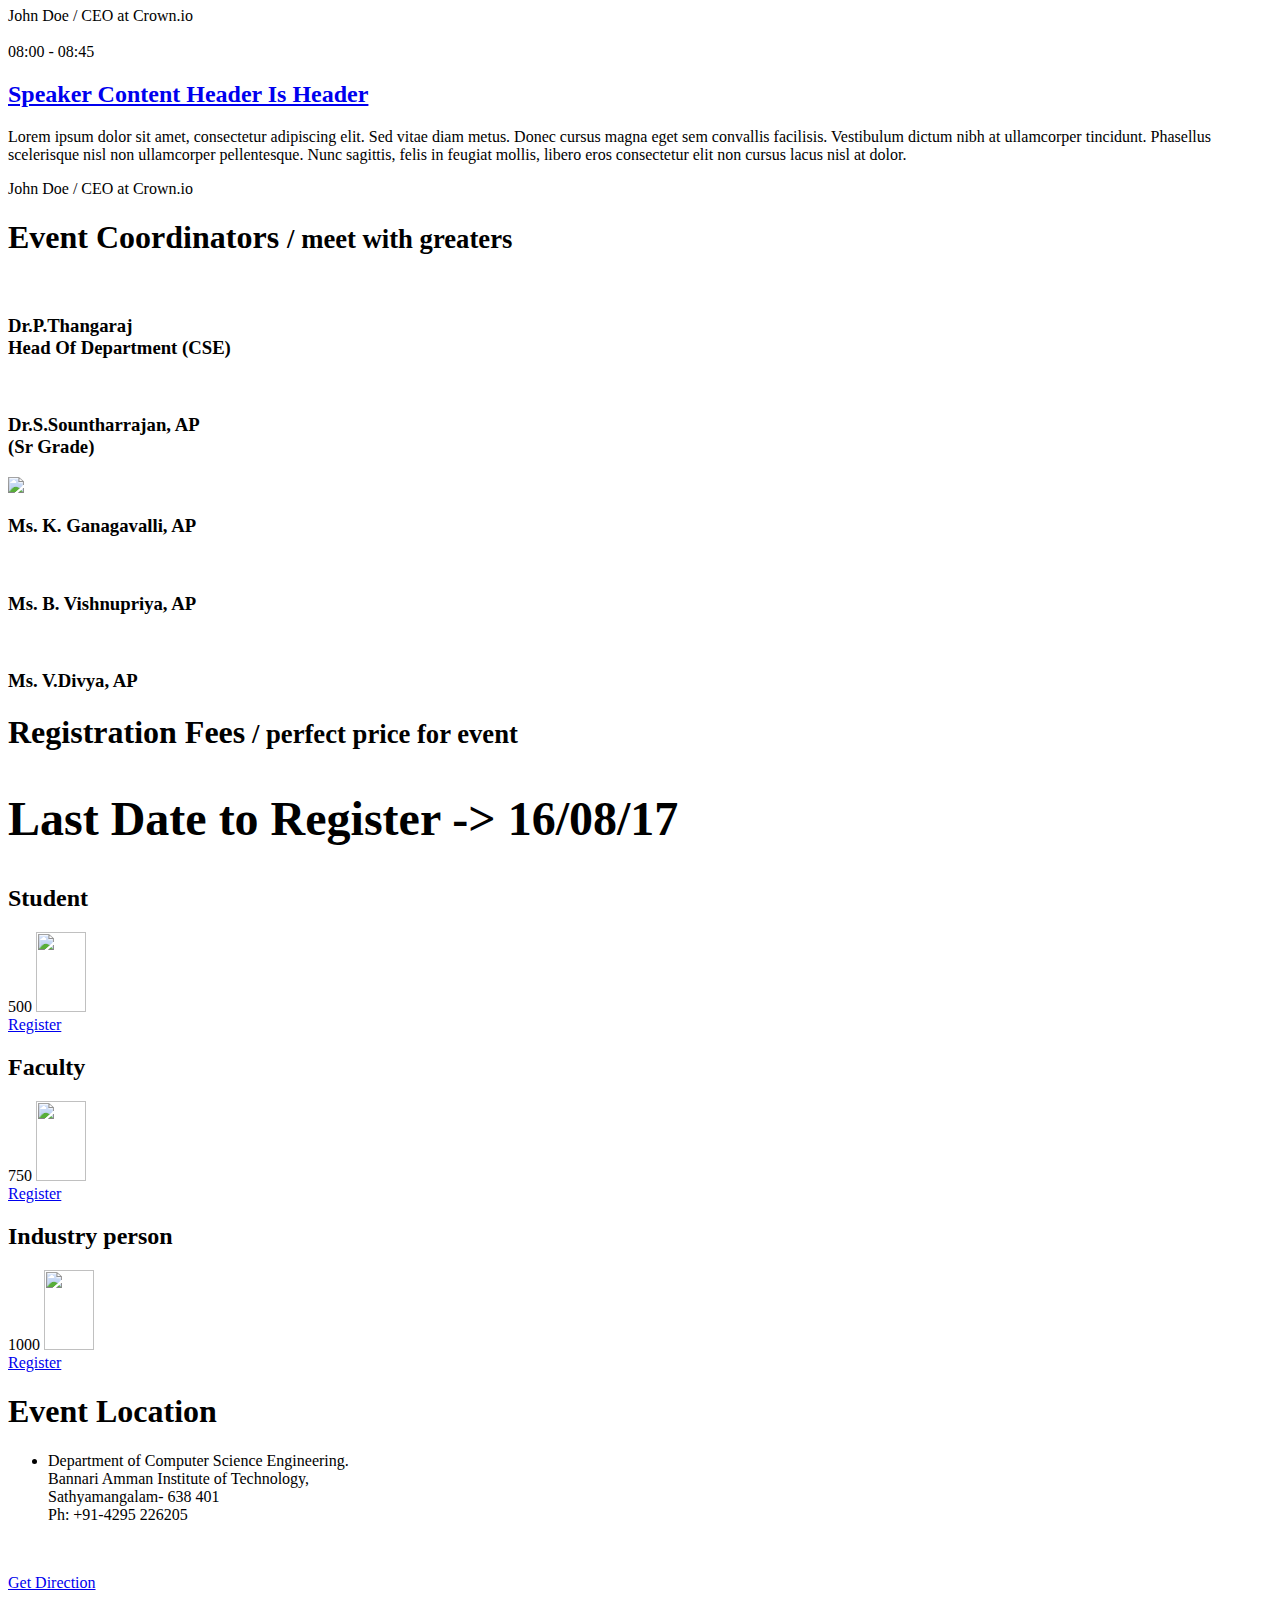
==== commit 02c9e40d: "Update index.html" ====
--- a/index.html
+++ b/index.html
@@ -1813,7 +1813,7 @@
                                 </div>
                             </div>
                             <div class="caption before-media">
-                                <h3 class="caption-title">Dr.P.Thangaraj Head Of Department (CSE)</h3>
+                                <h3 class="caption-title">Dr.P.Thangaraj<br> Head Of Department (CSE)</h3>
                                 
                             </div>
                             
@@ -1844,7 +1844,7 @@
                                 </div>
                             </div>
                             <div class="caption before-media">
-                                <h3 class="caption-title">Dr.S.Sountharrajan, AP ( Sr Grade)</h3>
+                                <h3 class="caption-title">Dr.S.Sountharrajan, AP <br>(Sr Grade)</h3>
                                 
                             </div>
                             
@@ -2028,7 +2028,7 @@
 			    Ph: +91-4295  226205 <br></li></ul>
                       </p>
 			    <p data-animation="fadeInUp" data-animation-delay="200" class="text-uppercase">&nbsp;</p>
-                            <a href=""https://goo.gl/maps/TuR46X1vEaP2"target="_blank" class="btn btn-theme"
+                            <a href="https://goo.gl/maps/TuR46X1vEaP2" target="_blank" class="btn btn-theme"
                            data-animation="flipInY" data-animation-delay="300">Get Direction <i class="fa fa-arrow-circle-right"></i></a>
                     </div>
                 </div>
